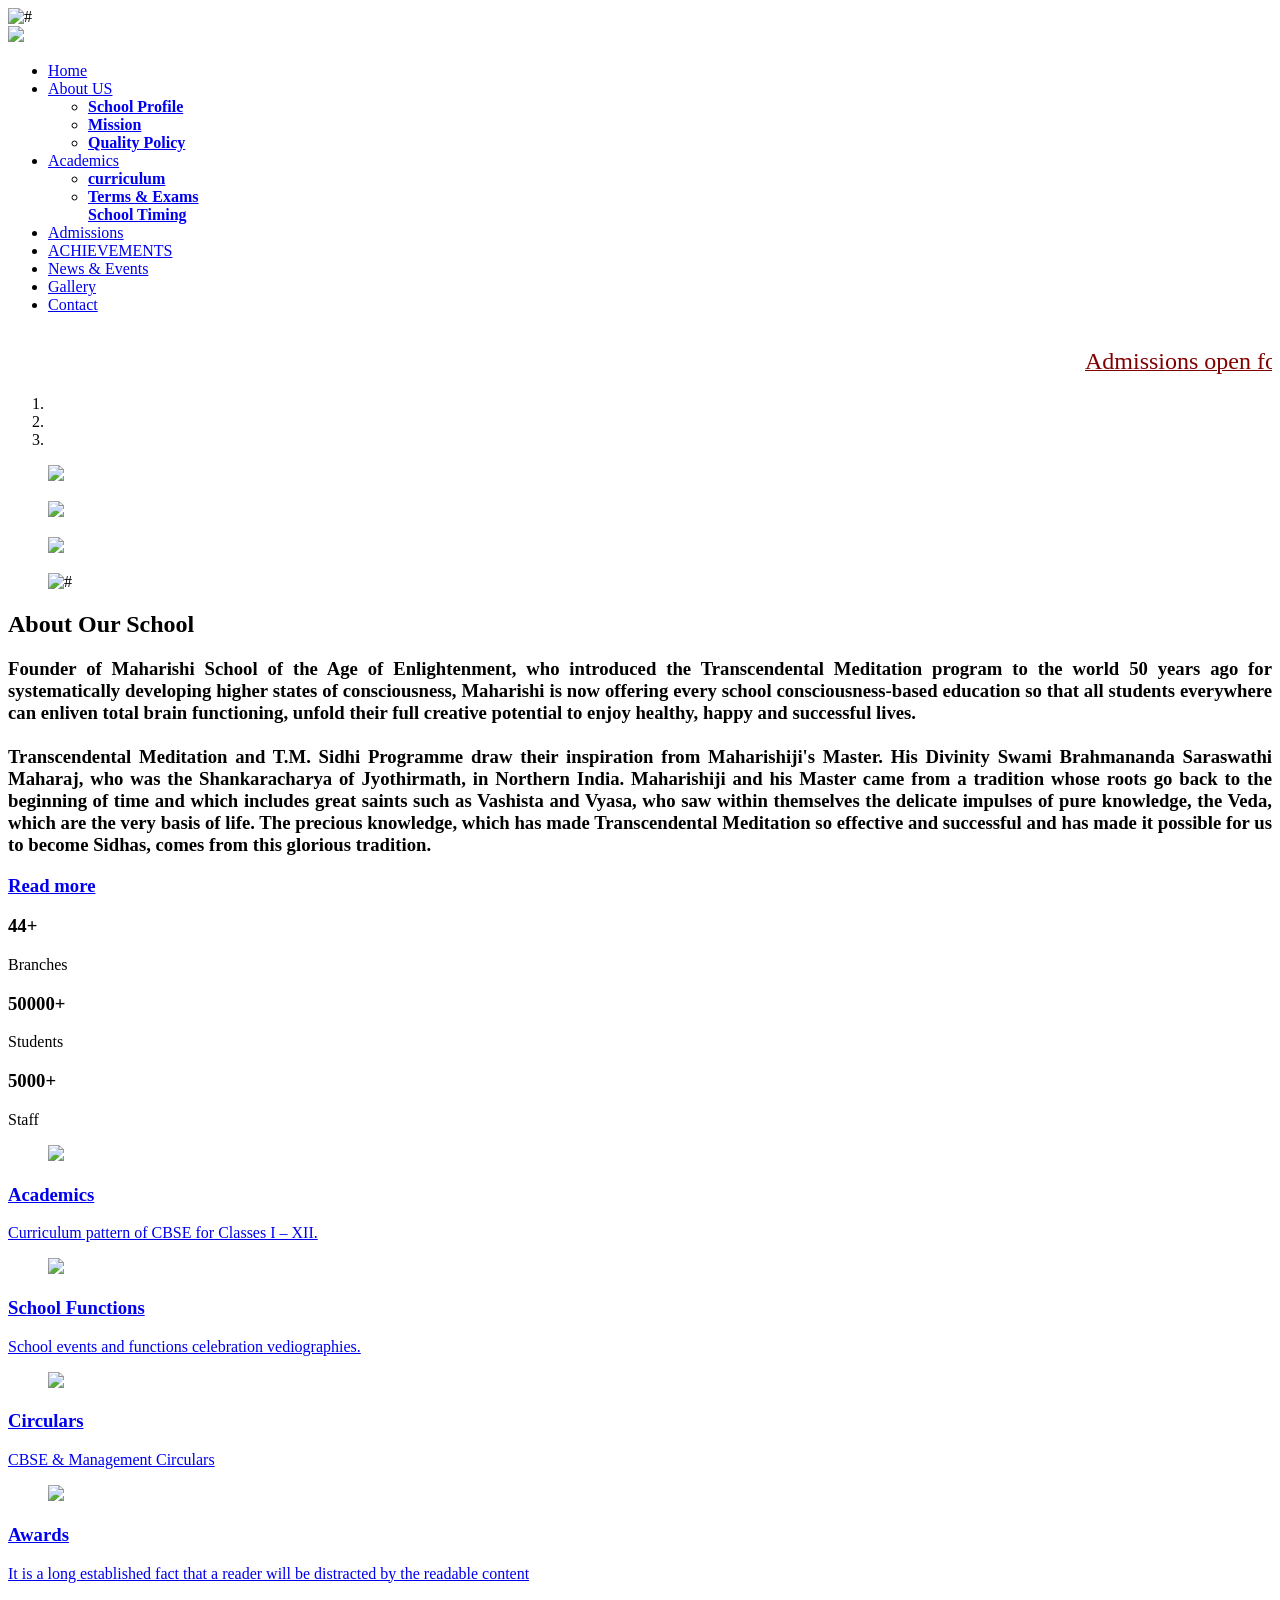
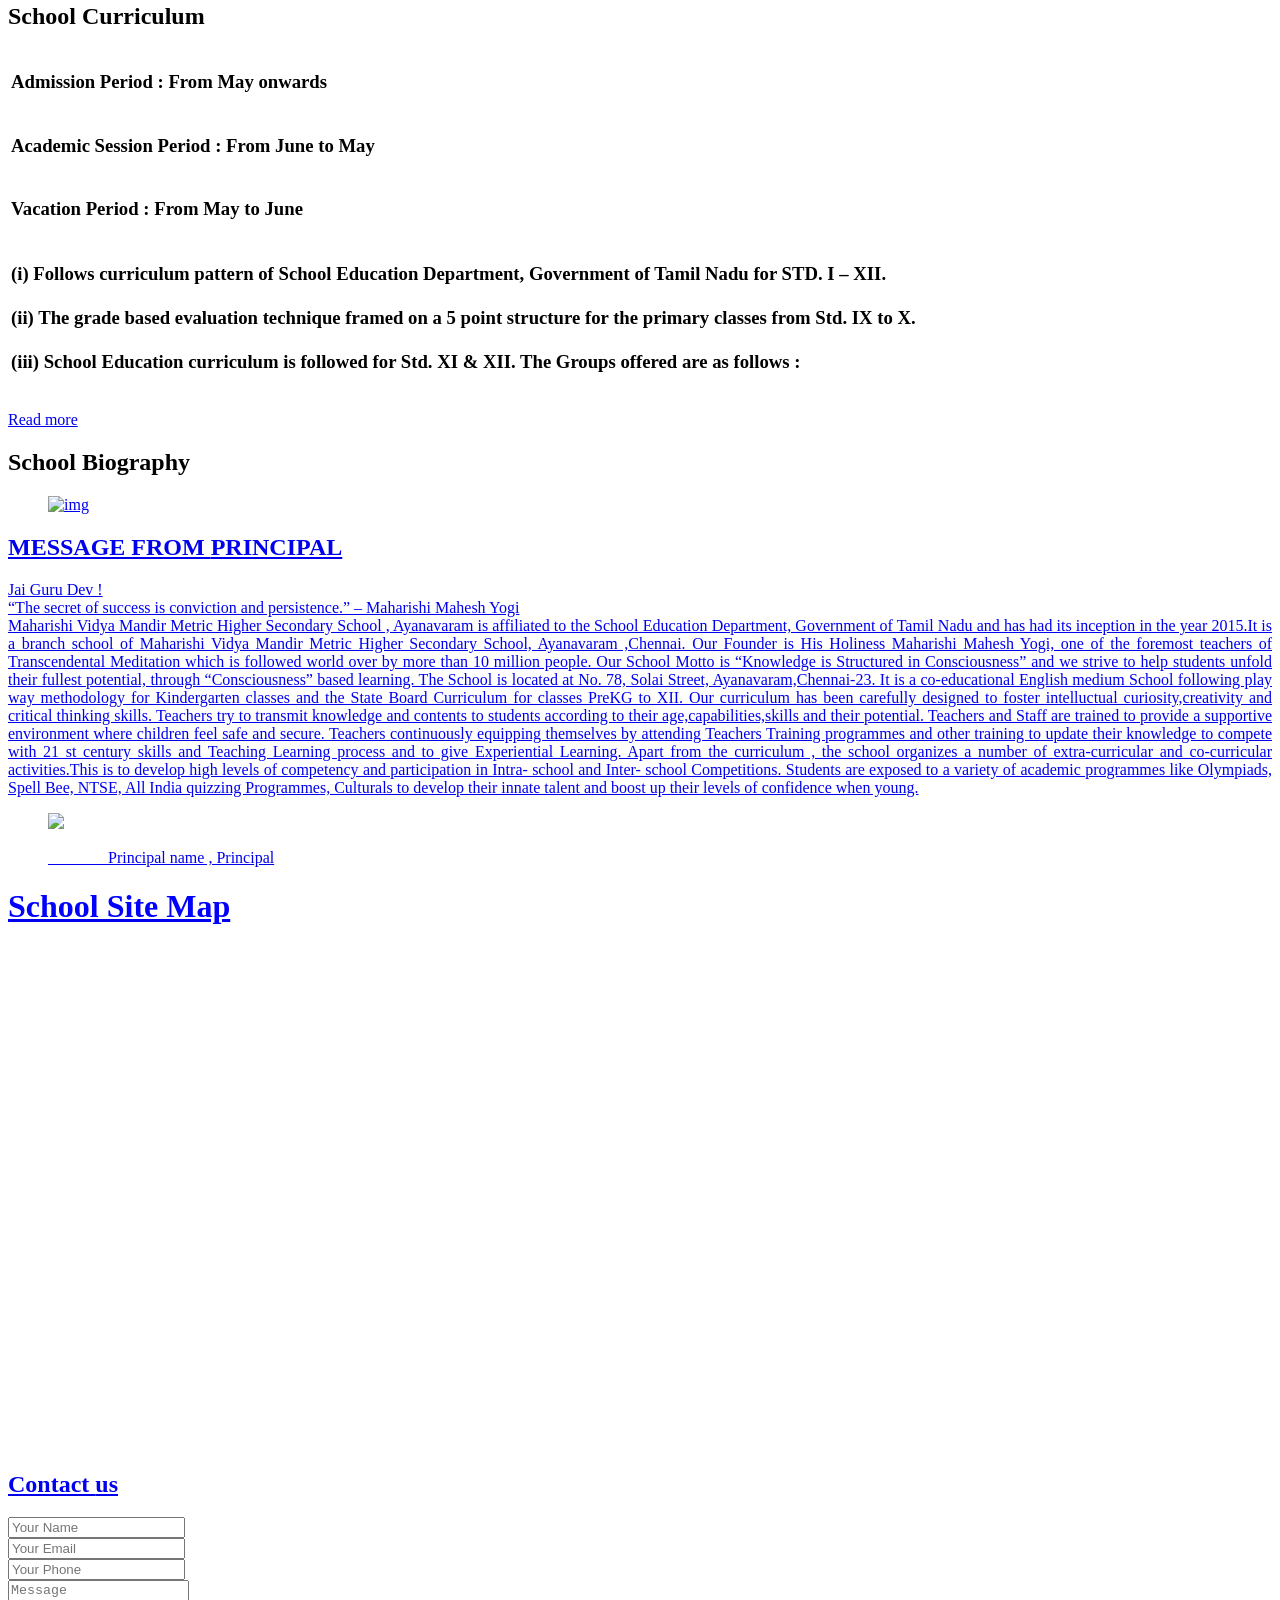
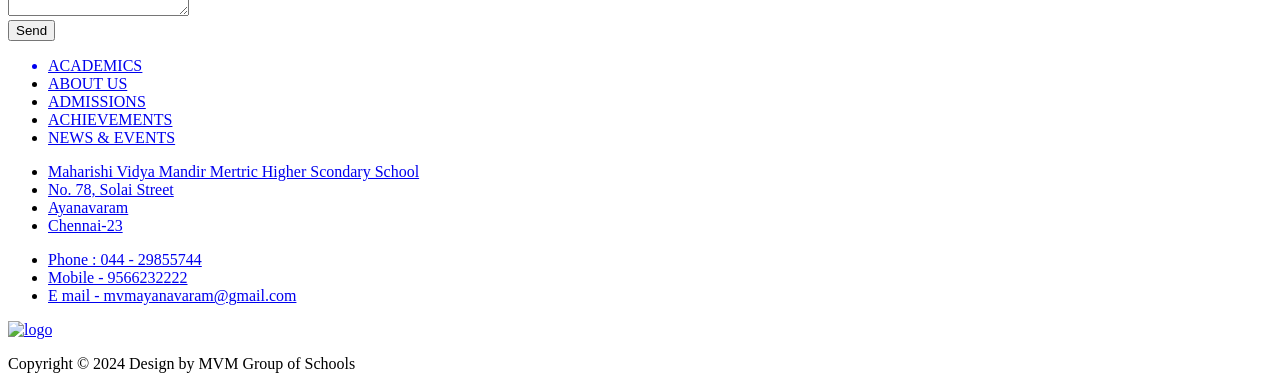
==== index.html @ ee18c3f7 "Add files via upload commit" ====
<!DOCTYPE html>
<html lang="en">

<head>
  <!-- basic -->
  <meta charset="utf-8">
  <meta http-equiv="X-UA-Compatible" content="IE=edge">
  <!-- mobile metas -->
  <meta name="viewport" content="width=device-width, initial-scale=1">
  <meta name="viewport" content="initial-scale=1, maximum-scale=1">
  <!-- site metas -->
  <title>mvmayanavaram</title>
  <meta name="keywords" content="">
  <meta name="description" content="">
  <meta name="author" content="">
  <!-- fevicon -->
  <link rel="icon" href="images/fevicon.png" type="image/gif" /> 
  <!-- bootstrap css -->
  <link rel="stylesheet" href="css/bootstrap.min.css">
  <!-- style css -->
  <link rel="stylesheet" href="css/style.css">
  <!-- Responsive-->
  <link rel="stylesheet" href="css/responsive.css">  
  <!-- Scrollbar Custom CSS -->
  <link rel="stylesheet" href="css/jquery.mCustomScrollbar.min.css">
  <!-- Tweaks for older IEs-->
  <link rel="stylesheet" href="https://netdna.bootstrapcdn.com/font-awesome/4.0.3/css/font-awesome.css">
  <link rel="stylesheet" href="https://cdnjs.cloudflare.com/ajax/libs/fancybox/2.1.5/jquery.fancybox.min.css" media="screen">
<!--[if lt IE 9]>
<script src="https://oss.maxcdn.com/html5shiv/3.7.3/html5shiv.min.js"></script>
<script src="https://oss.maxcdn.com/respond/1.4.2/respond.min.js"></script><![endif]-->
</head>
<!-- body -->

<body class="main-layout">
  <!-- loader  -->
  <div class="loader_bg">
    <div class="loader"><img src="images/loading.gif" alt="#" /></div>
  </div>
  <!-- end loader -->
  <!-- header -->
  <header>
  
   <style>
    .scaleA {
      width: 240px;
	  height: 200px;
       }
    </style>
	
	
	
  
  
  
  
    <!-- header inner -->
    <div class="header-top">
	
	<img width ="100%" src="images/banner.jpg" > <br>
	
	 <!--<div class="col-xl-10 col-lg-8 col-md-8 col-sm-9"> -->
              <div class="header_information">
               
			   <div class="menu-area">
                <div class="limit-box">
                 <nav class="main-menu ">
                    <ul class="menu-area-main">
                      <li class="active"> <a href="index.html">Home</a> </li>
					  <li> <a href="#about">About US<span class="caret"></span></a> 
							<ul class="dropdown">
							<li><a href="profile.html"><strong class="yellow">School Profile</a></strong></li>
							<li><a href="mission.html"><strong class="yellow">Mission</a></strong></li>
							<li><a href="vision.html"><strong class="yellow">Quality Policy</a></strong></li></ul>
							<!--<li> <a href="http://www.mvmpolacherry.com/onlinefees_mvm_pol.html">Online Fees</a> </li>-->
					  
                      <li> <a href="#courses">Academics <span class="caret"></span></a> 
							<ul class="dropdown">
							<li><a href="curriculum.html"><strong class="yellow">curriculum</strong> </a></li>
							<li><a href="exam.html"><strong class="yellow">Terms & Exams</a></strong></li
							<li><a href="schooltiming.html"><strong class="yellow">School Timing</a></strong></li>
							<!--<li><a href="mandatory.html"><strong class="yellow">Mandatory Public Disclosure </a></strong></li> --></ul>	
							
                      
							
					  <li> <a href="admission.html">Admissions</a> </li>
                      <li> <a href="toppers2024.html">ACHIEVEMENTS</a> </li> 
											  
					  <li> <a href="news.html">News & Events</a> </li>
					  <li> <a href="gallery.html">Gallery</a> </li>
                      <li> <a href="contact.html">Contact</a> </li>
                     </ul>
					 </nav> 
			   
			   
			   
					 <marquee><br><a href="root/admission.html" style="color: maroon;"><font size="5"> Admissions open for Classes I to XII for enquiry contact School Office. 
						100% Result in Class X & XII Matric Higher Secondary Board Examination 2024-25.Congratulations to all the students.
					</Font></a></marquee> 
					 
                 </div>
				</div>
	 
	 
	 
	 
	 
	<!-- <div class="header">
	
	 <div class="container-fluid">
	 
          <div class="row">
		   <div class="col-xl-2 col-lg-4 col-md-4 col-sm-3 col logo_section">
              <div class="full">
                <div class="center-desk">
				<div class="logo">
                    <!--<a href="index.html"><img src="images/logo.png" class ="scaleA"> </a>

                  </div>
                </div>
              </div>
			  
			  			  
            </div> -->
			 





			 <!--
               <div class="mean-last">
                       <a href="#"><img src="images/search_icon.png" alt="#" /></a> <a href="#">login/sing up</a></div> -->             
             </div>
           </div>
		  </div>
       </div>
	   </div>
	 
     <!-- end header inner -->

     <!-- end header -->
	 
	 <style>
		c {text-align: center;}
		</style> 
	 
     <section class="slider_section">
      <div id="myCarousel" class="carousel slide" data-ride="carousel">
        <ol class="carousel-indicators">
          <li data-target="#myCarousel" data-slide-to="0" class="active"></li>
          <li data-target="#myCarousel" data-slide-to="1"></li>
          <li data-target="#myCarousel" data-slide-to="2"></li>
        </ol>
        
		
		
		<div class="carousel-inner">
          <div class="carousel-item active">

             <div class="container-fluid padding_dd">
              <div class="carousel-caption">
                <div class="row">
                 <!--<div class="col-xl-7 col-lg-7 col-md-12 col-sm-12">
                   <div class="text-bg">				   
                      <c><p><h1><font color="blue"> <align="CENTRE"> MAHARISHI VIDYA MANDIR MATRIC HIGHER SCONDARY SCHOOL</h1></font> 
                      <p>No. 78, Solai Street,<BR>
					  Ayanavaram,Chennai, Tamil Nadu 600023<BR>
						Phone : 044 29855744 / 9566232222<BR>
						E mail: mvm600023@gmail.com<br></P> </c> 
						<a href="#">Read more</a> 
                    </div> 
                  </div>-->
				  
				  <!--<style>
					.scaleB {
					width: 1200px;
					height: 650px;
					}
					</style> -->
				  
				  
                  <div class="col-xl-7 col-lg-7 col-md-12 col-sm-12"> 
                    <div class="images_box">
                      <figure>
					  <img src="images/img22.png" class ="scaleB">
					  </figure>
                    </div>
                  </div>
                </div>
              </div>
            </div>
          </div>
          <div class="carousel-item">

            <div class="container-fluid padding_dd">
              <div class="carousel-caption">
                <div class="row">
                  <div class="col-xl-5 col-lg-5 col-md-5 col-sm-12">
                   <!-- <div class="text-bg">
                      <c><h1><font color="blue">  MAHARISHI VIDYA MANDIR HIGHER SCONDARY SCHOOL</h1></font>
                      <p>No. 78, Solai Street,<BR>
					  Ayanavaram,Chennai, Tamil Nadu 600023<BR>
						Phone : 044 29855744 / 9566232222<BR>
						E mail: mvm600023@gmail.com<br></P> </c> -->
                     <!-- <a href="#">Read more</a><!--<a href="#">get a qoute</a>-->
                    </div>
                  </div>

                  <div class="col-xl-7 col-lg-7 col-md-7 col-sm-12">
                    <div class="images_box">
                      <figure><img src="images/img111.png" class ="scaleB"></figure>
                    </div>
                  </div>
                </div>
              </div>
            </div>

          </div>


          <div class="carousel-item">

            <div class="container-fluid padding_dd">
              <div class="carousel-caption ">
                <div class="row">
                  <div class="col-xl-5 col-lg-5 col-md-5 col-sm-12">
				  <!--<div class="text-bg">
					 <c><h1><font color="blue">  MAHARISHI VIDYA MANDIR HIGHER SCONDARY SCHOOL</h1></font>
                      <p>No. 78, Solai Street,<BR>
					  Ayanavaram,Chennai, Tamil Nadu 600023<BR>
						Phone : 044 29855744 / 9566232222<BR>
						E mail: mvm600023@gmail.com<br></P></c>
						<!--<a href="#">Read more</a><!--<a href="#">get a qoute</a>-->
                    </div>
                  </div>
                  <div class="col-xl-7 col-lg-7 col-md-7 col-sm-12">
                    <div class="images_box">
                      <figure><img src="images/img33.png" class ="scaleB"></figure>
                    </div>
                  </div>
                </div>
              </div>
            </div>
          </div>
        </div>
      </div>
    </div>
    <a class="carousel-control-prev" href="#myCarousel" role="button" data-slide="prev">
      <span class="carousel-control-prev-icon" aria-hidden="true"></span>
      <span class="sr-only">Previous</span>
    </a>
    <a class="carousel-control-next" href="#myCarousel" role="button" data-slide="next">
      <span class="carousel-control-next-icon" aria-hidden="true"></span>
      <span class="sr-only">Next</span>
    </a>
  </div>
</section>
</div>
</header> 
 <!--<marquee><a href="root/admission.html" style="color: maroon;"><font size="6"> Admissions open for Class-XI for enquiry contact School Office. 
100% Result in Class X & XII CBSE Board Examination 2023-24.Congratulations to all the students
</Font></a></marquee> -->
<!--<table>
<tr><td width = "900"> 
<div class="titlepage">
<a href="mandatory.html">  <h2>MANDATORY  <strong class="yellow">PUBLIC DISCLOSURE </strong></h2> </a> </td>
<td width = "150"><div class="text-bg"><a href="mandatory.html">Click here to View </a></td> </tr></table>  -->


<!-- about  -->
<div id="about" class="about">   
  <div class="container">
    <div class="row">
	
	<div class="col-xl-6 col-lg-6 col-md-6 col-sm-12">
        <div class="about-box">
          <figure><img src="images/guru.jpg" alt="#" /></figure>
        </div>
      </div>
	
      <div class="col-xl-6 col-lg-6 col-md-6 col-sm-12">
        <div class="about-box">
          <h2>About <strong class="yellow">Our School</strong></h2>
          <h3><p align="justify">  Founder of Maharishi School of the Age of Enlightenment, who introduced the Transcendental Meditation program 
		  to the world 50 years ago for systematically developing higher states of consciousness, Maharishi is now offering 
		  every school consciousness-based education so that all students everywhere can enliven total brain functioning, 
		  unfold their full creative potential to enjoy healthy, happy and successful lives.<br><br>
		  
		  Transcendental Meditation and T.M. Sidhi Programme draw their inspiration from Maharishiji's Master. His Divinity 
		  Swami Brahmananda Saraswathi Maharaj, who was the Shankaracharya of Jyothirmath, in Northern India.
		 Maharishiji and his Master came from a tradition whose roots go back to the beginning of time and which includes 
		 great saints such as Vashista and Vyasa, who saw within themselves the delicate impulses of pure knowledge, the Veda, 
         which are the very basis of life. The precious knowledge, which has made Transcendental Meditation so effective and 
		 successful and has made it possible for us to become Sidhas, comes from this glorious tradition.
			</p>
          <a href="readmore.html">Read more</a>
        </div>
      </div>
      
    </div>

  </div>
</div>
<!-- end abouts -->


<!-- our -->
<div id="important" class="important">
  <div class="container">
    <div class="row">
      <div class="col-md-12">
        <div class="titlepage">
          		 <!--<span> <a href="mandatory.html"> <div class="c"> <h2>MANDATORY  <strong class="yellow">PUBLIC DISCLOSURE</strong></h2> 
				 Click here to View </span> </div>
				  <h2>Some <strong class="yellow">important facts</strong></h2>
         -->
        </div>
      </div>
    </div>
  </div>
  <div class="important_bg">
    <div class="container">
      <div class="row">

        <div class="col col-xs-12">
          <div class="important_box">
            <h3>44+</h3>
            <span>Branches</span>
          </div>
        </div>
        <div class="col col-xs-12">
          <div class="important_box">
            <h3>50000+</h3>
            <span>Students</span>
          </div>
        </div>
        <div class="col col-xs-12">
          <div class="important_box">
            <h3>5000+</h3>
            <span>Staff</span>
          </div>
        </div>
        <!--<div class="col col-xs-12">
          <div class="important_box">
            <h3>200+</h3>
            <span>Members</span>
          </div>
        </div>
        <div class="col col-xs-12">
          <div class="important_box">
            <h3>10+</h3>
            <span>countries</span>
          </div>
        </div>-->
      </div>
    </div>
  </div>
</div>
</div>

<!-- end our -->
<!-- Courses -->
<div id="courses" class="Courses">
  <div class="container-fluid padding_left3">
    <div class="row">
      <div class="col-xl-6 col-lg-6 col-md-6 col-sm-12">
        <div class="box_bg">
          <div class="box_bg_img">
            <div class="row">
              <div class="col-xl-6 col-lg-6 col-md-6 col-sm-12">
                <div class="box_my">
                  <figure><img src="images/my1.jpg"></figure>
                  <div class="overlay">
                    <a href="curriculum.html"><h3>Academics</h3>
                    <p>Curriculum pattern of CBSE for Classes I – XII.</p></a>
                  </div>
                </div>
              </div>
              <div class="col-xl-6 col-lg-6 col-md-6 col-sm-12">
                <div class="box_my">
                  <figure><img src="images/my2.jpg"></figure>
                  <div class="overlay">
                    <a href="videolinks.html"> <h3>School Functions </h3> 
                    <p>School events and functions celebration vediographies.</p></a>
                  </div>
                </div>
              </div>
              <div class="col-xl-6 col-lg-6 col-md-6 col-sm-12">
                <div class="box_my">
                  <figure><img src="images/my3.jpg"></figure>
                  <div class="overlay">
                    <a href="#"><h3>Circulars</h3>
                    <p>CBSE & Management Circulars </p></a>
                  </div>
                </div>
              </div>
              <div class="col-xl-6 col-lg-6 col-md-6 col-sm-12">
                <div class="box_my">
                  <a href="#"><figure><img src="images/awards.jpg"></figure>
                  <div class="overlay">
                    <h3>Awards</h3>
                    <p>It is a long established fact that a reader will be distracted by the readable content </p></a>
                  </div>
                </div>
              </div>



            </div>
          </div>
        </div>
      </div>
      <div class="col-xl-6 col-lg-6 col-md-6 col-sm-12 border_right">
        <div class="box_text">
          <div class="titlepage">
            <h2>School <strong class="yellow"> Curriculum</strong></h2>
          </div>
          <p> 		  
		  <div id="Curriculum" class="tabcontent">
<table>
  <tr>
    <td><h3>Admission Period : From May onwards</h3></td>
  <tr>
    <td><h3>Academic Session Period : From June to May</h3></td>
  </tr>
  <tr>
    <td><h3>Vacation Period : From May to June </h3></td>
  </tr>
  </table>
   <table>
     <td><h3>(i) Follows curriculum pattern of School Education Department, Government of Tamil Nadu for STD. I – XII.
	 <br><br> (ii) The grade based evaluation technique framed on a 5 point structure for the primary classes from Std. IX to X.
	 <br><br> (iii) School Education curriculum is followed for Std. XI & XII. The Groups offered are as follows :</h4></td>
  </tr>
  </table>
 
</div>  
		  
		  
		  
		  
		  
		  
		  
		  
		  
		 </p>
          <a href="Javascript:void(0)">Read more</a>
        </div>
      </div> 
    </div>
  </div>
</div>
<!-- end Courses -->

<!-- learn -->


<div id="learn" class="learn">
  <div class="container">
    <div class="row">
      <div class="col-md-12">
        <div class="titlepage">
          <h2>School <strong class="yellow">Biography</strong></h2>
          <!--<span>packages and web page editors now use Lorem Ipsum as their default model text, and a search for 'lorem ipsum' will uncover many web sites still in their infancy. Various versions have evolved over the years, sometimes by accident, sometimes on purpose (injected humour and the like).</span>-->
        </div>
      </div>
    </div>
    <div class="row">
      <div class="col-md-12">
        <div class="learn_box">
		<a href="https://youtu.be/TYJqcT3yaTc?si=cucUKYebJXMw_Q2X"> 
          <figure><img src="images/img.jpg" alt="img"/></figure>
        </div>
      </div>
    </div>
  </div>
</div>
<!-- MAKE --> 
<div class="make">
  <div class="container">
    <div class="row">
      <div class="col-md-12">
        <div class="titlepage">
          <h2>MESSAGE FROM <strong class="white_colo">PRINCIPAL</strong></h2>
        </div>
      </div>
    </div>
    <div class="row">
      <div class="col-xl-7 col-lg-7 col-md-5 col-sm-12">
        <div class="make_text">
          <p align="justify" >Jai Guru Dev ! <br>
		  “The secret of success is conviction and persistence.”  – Maharishi Mahesh Yogi <br>
		  Maharishi Vidya Mandir Metric Higher Secondary School , Ayanavaram is affiliated to the School Education Department, Government of Tamil Nadu and has had its inception 
		  in the year 2015.It is a branch school of Maharishi Vidya Mandir Metric Higher Secondary School, Ayanavaram ,Chennai. 
		  Our Founder is His Holiness Maharishi Mahesh Yogi, one of the foremost teachers of Transcendental Meditation which is followed world over by more than 10 million people. 
		  Our School Motto is “Knowledge is Structured in Consciousness” and we strive to help students unfold their fullest potential, through “Consciousness” based learning. 
		  The School is located at No. 78, Solai Street, Ayanavaram,Chennai-23. It is a co-educational English medium School following play way methodology for Kindergarten classes 
		  and the State Board Curriculum for classes PreKG to XII. 
		Our curriculum has been carefully designed to foster intelluctual curiosity,creativity and critical thinking skills.
		Teachers try to transmit knowledge and contents to students according to their age,capabilities,skills and their potential. 
		Teachers and Staff are trained to provide a supportive environment where children feel safe and secure.
		Teachers continuously equipping themselves by attending Teachers Training programmes and other training to update their knowledge to compete with 21 st century 
		skills and Teaching Learning process and to give Experiential Learning. Apart from the curriculum , the school organizes a number of extra-curricular and 
		co-curricular activities.This is to develop high levels of competency and participation in Intra- school and Inter- school Competitions. Students are exposed to a 
		variety of academic programmes like Olympiads, Spell Bee, NTSE, All India quizzing Programmes, Culturals to develop their innate
		talent and boost up their levels of confidence when young.

          </p>
         <!-- <a href="Javascript:void(0)">Strat now</a>-->
        </div>
      </div>
      <div class="col-xl-5 col-lg-5 col-md-5 col-sm-12">
        <div class="make_img">
          <figure><img src="images/principa.jpg"><div class="make_text"><p align="centre" > &nbsp;&nbsp;&nbsp;&nbsp;&nbsp;&nbsp;
		  &nbsp;&nbsp;&nbsp;&nbsp;&nbsp;&nbsp;&nbsp; Principal name , Principal</div></figure>
        </div>
      </div>
    </div>
  </div>
</div>




<!-- end MAKE --> 
<!-- end learn --> 


<!-- contact -->
<div id="contact" class="contact">



  <div class="container-fluid padding_left2">
    <div class="white_color">
      <div class="row">

        <div class="col-xl-6 col-lg-6 col-md-6 col-sm-12">
          <div id="map">
		  
		  
		  <h1 style="color:blue;"> 
			School Site Map
			</h1> 
				<div> 
			<!-- Google Map Copied Code -->
			<iframe src="https://www.google.com/maps/embed?pb=!1m18!1m12!1m3!1d3886.1535642313947!2d80.22778817479539!3d13.089452412284054!2m3!1f0!2f0!3f0!3m2!1i1024!2i768!4f13.1!3m3!1m2!1s0x3a52642d1c193b0d%3A0x39c83693843e2c4a!2sMaharishi%20Vidya%20Mandir%20Hr.Sec.School!5e0!3m2!1sen!2sin!4v1763622712310!5m2!1sen!2sin" 
			width="700" height="500" style="border:0;" allowfullscreen="" loading="lazy" referrerpolicy="no-referrer-when-downgrade"></iframe>
			<!--<iframe src="https://www.google.com/maps/embed?pb=!1m18!1m12!1m3!1d15559.990811838272!2d80.16215475173027!3d12.84342458475857!2m3!1f0!2f0!3f0!3m2!1i1024!2i768!4f13.1!3m3!1m2!1s0x3a525985aaaaaaab%3A0xb9e3e42ea7836b84!2sMaharishi%20Vidya%20Mandir!5e0!3m2!1sen!2sin!4v1716274749430!5m2!1sen!2sin"  
			width="700" height="500" style="border:0;" allowfullscreen="" loading="lazy" referrerpolicy="no-referrer-when-downgrade"></iframe> -->
			</div> 
		  
		  
		  
          </div>

        </div>
        <div class="col-xl-6 col-lg-6 col-md-6 col-sm-12">

          <form class="contact_bg">
            <div class="row">
              <div class="col-md-12">
                <div class="titlepage">
                  <h2>Contact <strong class="yellow">us</strong></h2>
                </div>
                <div class="col-md-12">
                  <input class="contactus" placeholder="Your Name" type="text" name="Your Name">
                </div>
                <div class="col-md-12">
                  <input class="contactus" placeholder="Your Email" type="text" name="Your Email">
                </div>
                <div class="col-md-12">
                  <input class="contactus" placeholder="Your Phone" type="text" name="Your Phone">
                </div>
                <div class="col-md-12">
                  <textarea class="textarea" placeholder="Message" type="text" name="Message"></textarea>
                </div>
                <div class="col-xl-12 col-lg-12 col-md-12 col-sm-12">
                  <button class="send">Send</button>
                </div>
              </div>
            </form>
          </div>
        </div>

      </div>
    </div>

    <!-- end contact -->

    <!--  footer -->
    <footr>
	<div class="make">
      <!--<div class="footer ">-->
       <div class="container">
          <div class="row">

           <!-- <div class="col-md-12">
              <form class="news">
                <input class="newslatter" placeholder="Email" type="text" name=" Email">
                <button class="submit">Subscribe</button> -->
              </form>
            </div>
            
			<!--<div class="col-md-12"> -->
              <!--<h2>Newsletter</h2>-->
              <!--<span>Contrary to popular belief, Lorem Ipsum is not simply random text. It has roots in a piece of classical Latin literature from 45 BC, making it over 2000 years old. Richard McClintock, a Latin professor at Hampden-Sydney College in  </span>-->
            </div>
            <div class="col-xl-12 col-lg-12 col-md-12 col-sm-12 ">
              <div class="row">
                <!--<div class="col-xl-3 col-lg-3 col-md-6 col-sm-6 ">
                  <div class="address">
                    <h3>Contact us </h3>
                    <ul class="loca">
                      <li>
                        <a href="#"><img src="icon/loc.png" alt="#" /></a>London 145
                        <br>United Kingdom </li>
                        <li>
                          <a href="#"><img src="icon/email.png" alt="#" /></a>demo@gmail.com </li>
                          <li>
                            <a href="#"><img src="icon/call.png" alt="#" /></a>+12586954775 </li>
                          </ul>
                          <ul class="social_link">
                            <li><a href="#"><img src="icon/fb.png"></a></li>
                            <li><a href="#"><img src="icon/tw.png"></a></li>
                            <li><a href="#"><img src="icon/lin(2).png"></a></li>
                            <li><a href="#"><img src="icon/instagram.png"></a></li>
                          </ul>

                        </div>
                      </div>-->
                      <div class="col-lg-3 col-md-6 col-sm-6">
                        <div class="address">
                          <!--<h3>Courses</h3>-->
                          <ul class="Menu_footer">
                            <li class="active"> <a href="#">ACADEMICS</a> </li>
                            <li><a href="#">ABOUT US</a> </li>
                            <li><a href="#">ADMISSIONS</a> </li>
                            <li><a href="#">ACHIEVEMENTS</a> </li>
                            <li><a href="#">NEWS & EVENTS</a> </li>
                          </ul>
                        </div>
                      </div>
                      <div class="col-lg-3 col-md-6 col-sm-6">
                        <div class="address">
                          <!--<h3>Information</h3>-->
                          <ul class="Links_footer">
                            <li class="active"><a href="#">Maharishi Vidya Mandir Mertric Higher Scondary School</a> </li>
                            <li><a href="#">No. 78, Solai Street </a> </li>
                            <li><a href="#">Ayanavaram</a> </li>
                            <li><a href="#">Chennai-23</a> </li>
                          </ul>
                        </div>
                      </div>
					  
					  
					  <div class="col-lg-3 col-md-6 col-sm-6">
                        <div class="address">
                          <!--<h3>Courses</h3>-->
                          <ul class="Menu_footer">
                            <li class="active"> <a href="#">Phone : 044 - 29855744</a> </li>
                            <li><a href="#">Mobile - 9566232222</a> </li>
                            <li><a href="#">E mail - mvmayanavaram@gmail.com</a> </li>
                              </ul>
                        </div>
                      </div>
					  
					  

                      <div class="col-lg-3 col-md-6 col-sm-6 ">
                        <div class="address">
                          <a href="index.html"> <img src="images/emblem.jpg" alt="logo" width="200"></a>
                        </div>
                      </div>
                    </div>
                  </div>

                </div>

              </div>
              <div class="copyright">
                <div class="container">
                  <p>Copyright © 2024 Design by MVM Group of Schools </a></p>
                </div>
              </div>
            </div>
          </footr>
          <!-- end footer -->
          <!-- Javascript files-->
          <script src="js/jquery.min.js"></script>
          <script src="js/popper.min.js"></script>
          <script src="js/bootstrap.bundle.min.js"></script>
          <script src="js/jquery-3.0.0.min.js"></script>
          <script src="js/plugin.js"></script>
          <!-- sidebar -->
          <script src="js/jquery.mCustomScrollbar.concat.min.js"></script>
          <script src="js/custom.js"></script>
          <script src="https:cdnjs.cloudflare.com/ajax/libs/fancybox/2.1.5/jquery.fancybox.min.js"></script>


          <script>
		  
// This example adds a marker to indicate the position of Bondi Beach in Sydney,
// Australia.
function initMap() {
  var map = new google.maps.Map(document.getElementById('map'), {
    zoom: 11,
    center: {
      lat: 40.645037,
      lng: -73.880224
    },
  });

  var image = 'images/maps-and-flags.png';
  var beachMarker = new google.maps.Marker({
    position: {
      lat: 40.645037,
      lng: -73.880224
    },
    map: map,
    icon: image
  });
}
</script>
 
<!--<script src="https://maps.googleapis.com/maps/api/js?key=AIzaSyA8eaHt9Dh5H57Zh0xVTqxVdBFCvFMqFjQ&callback=initMap"></script>-->
<!-- google map js -->
<!-- end google map js -->


</body>

</html>
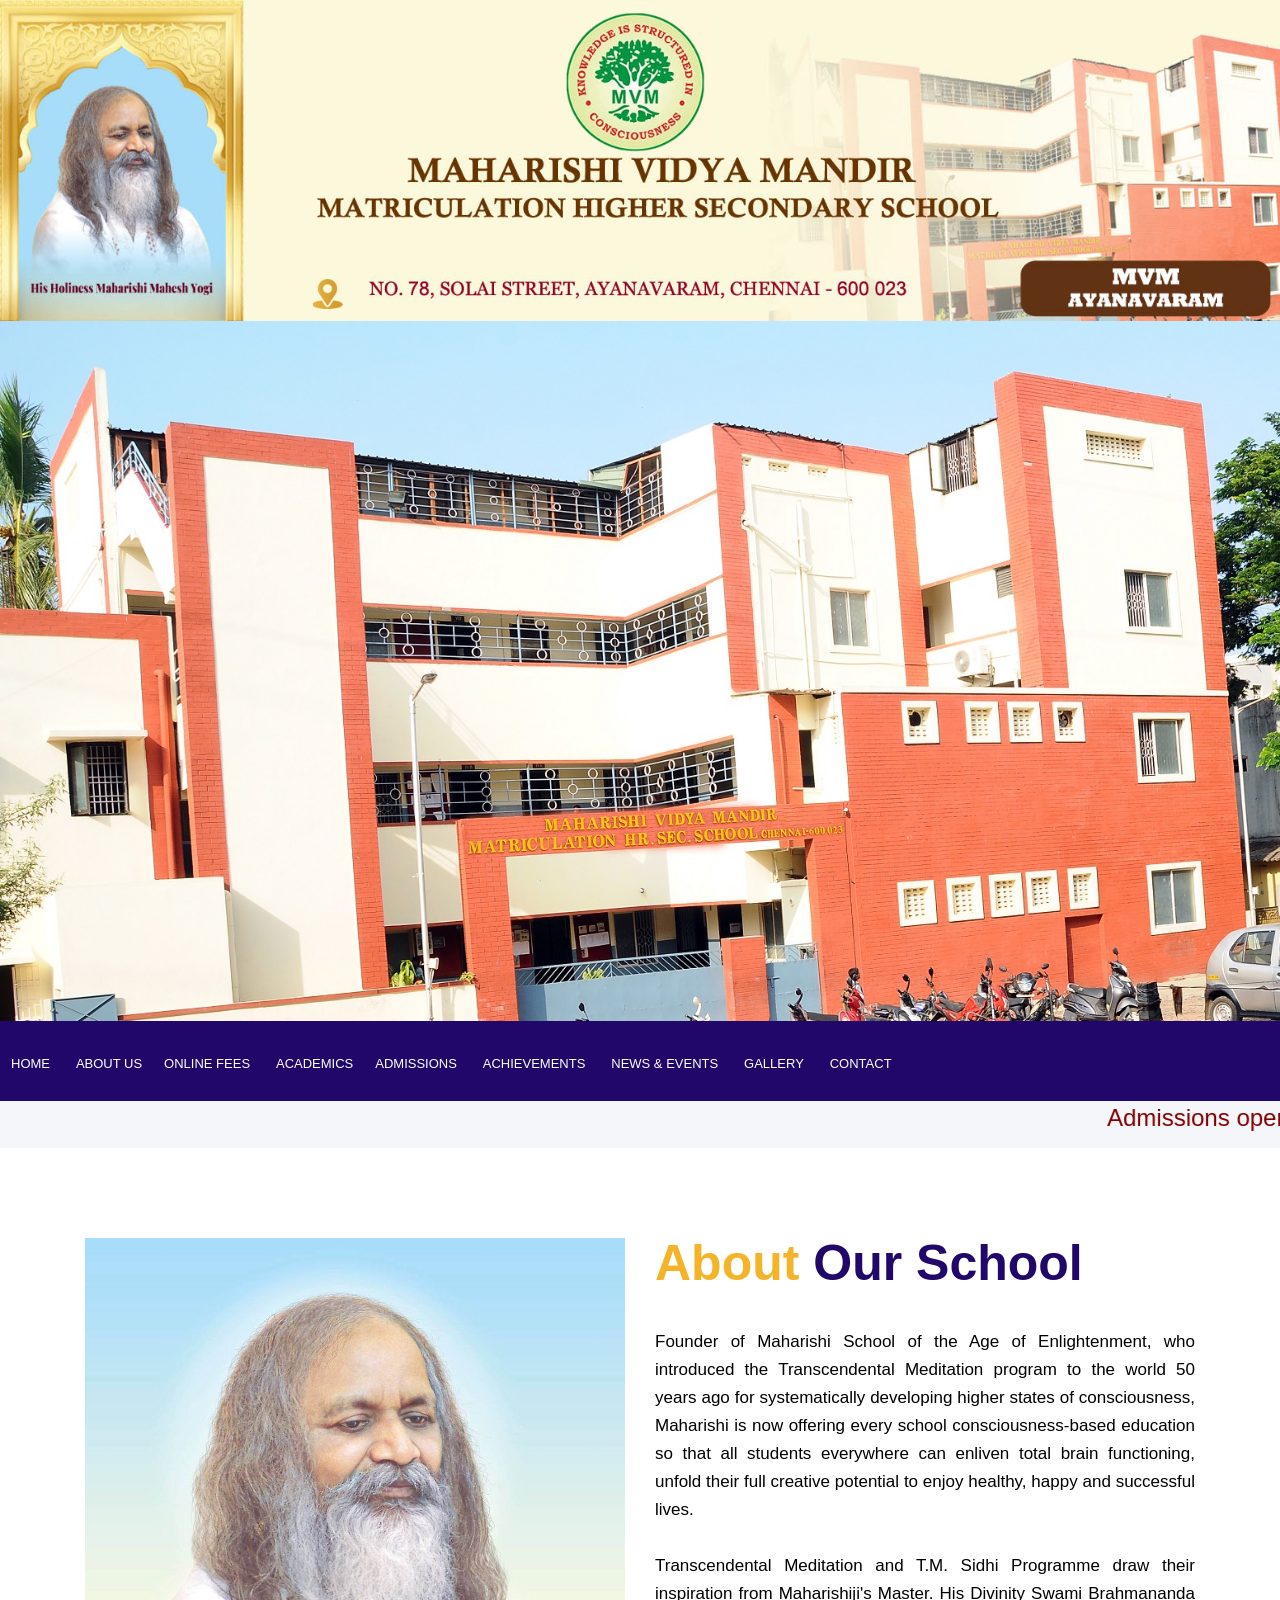
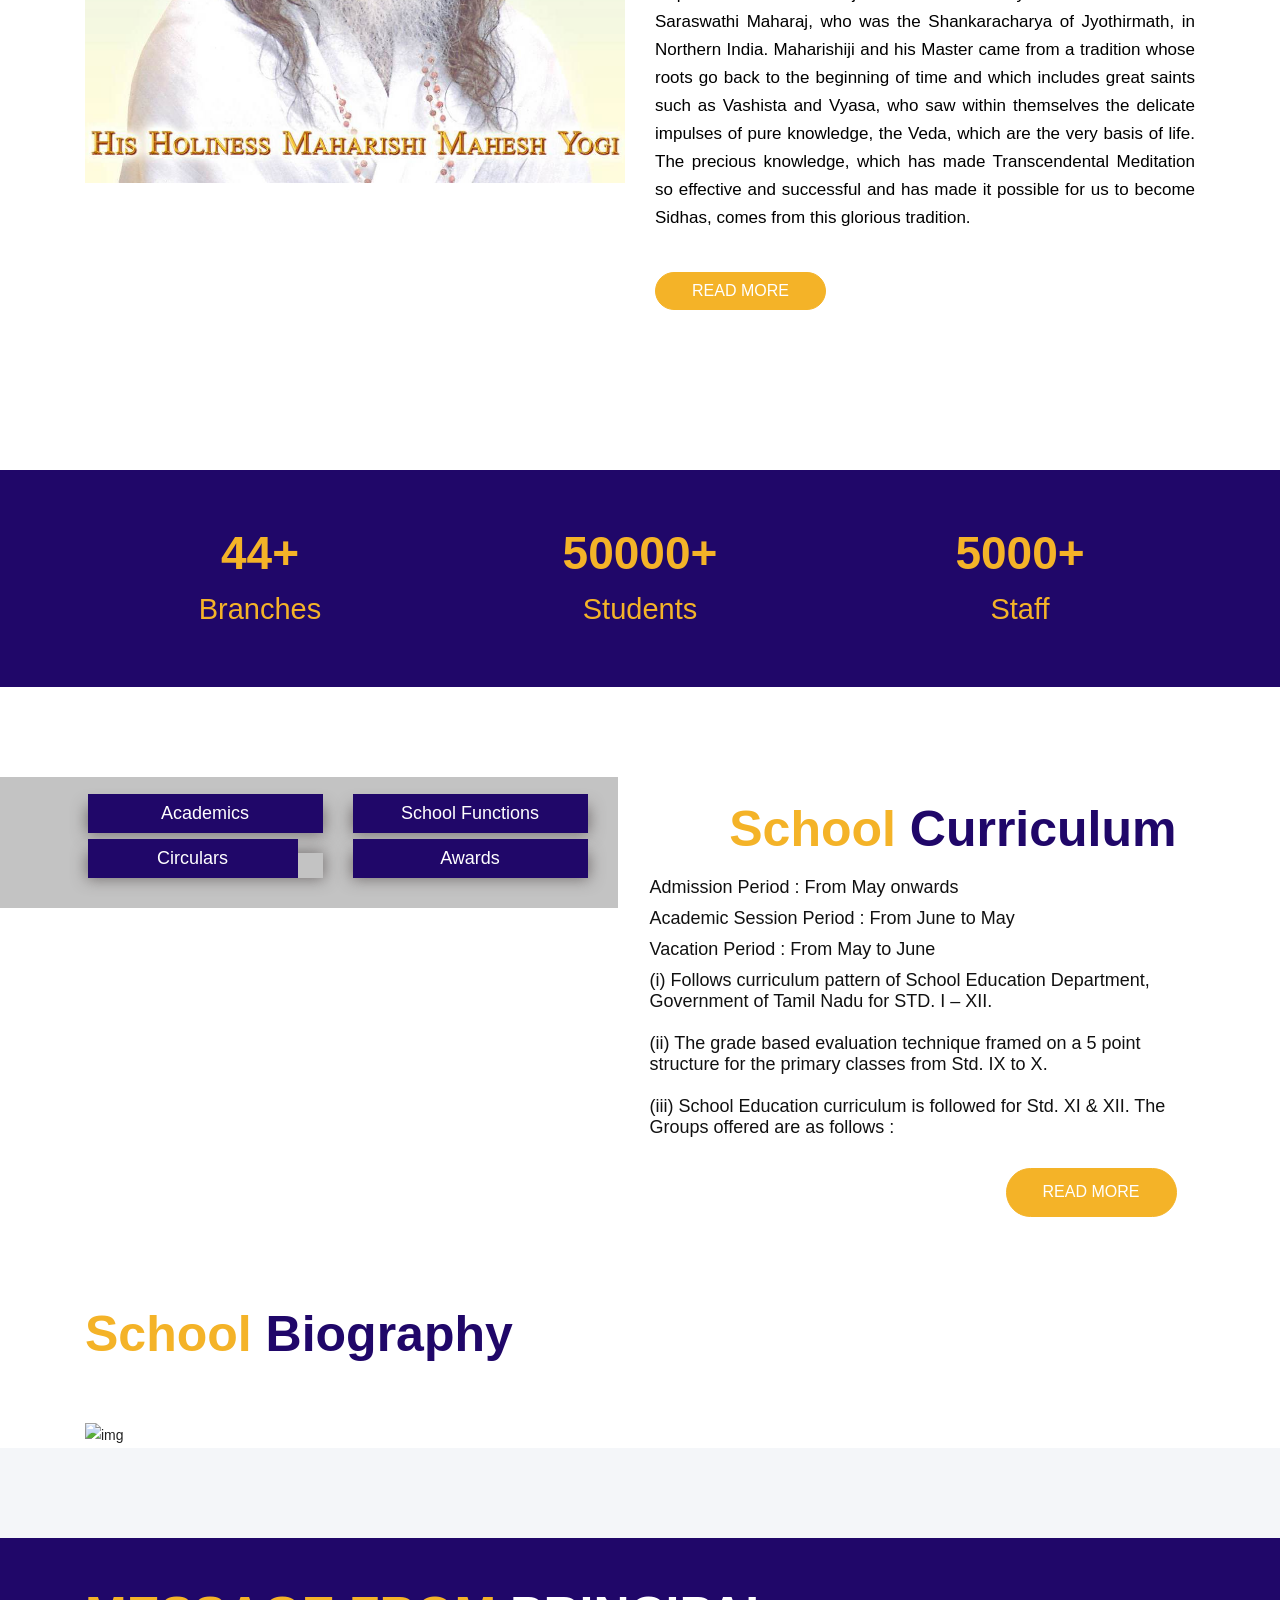
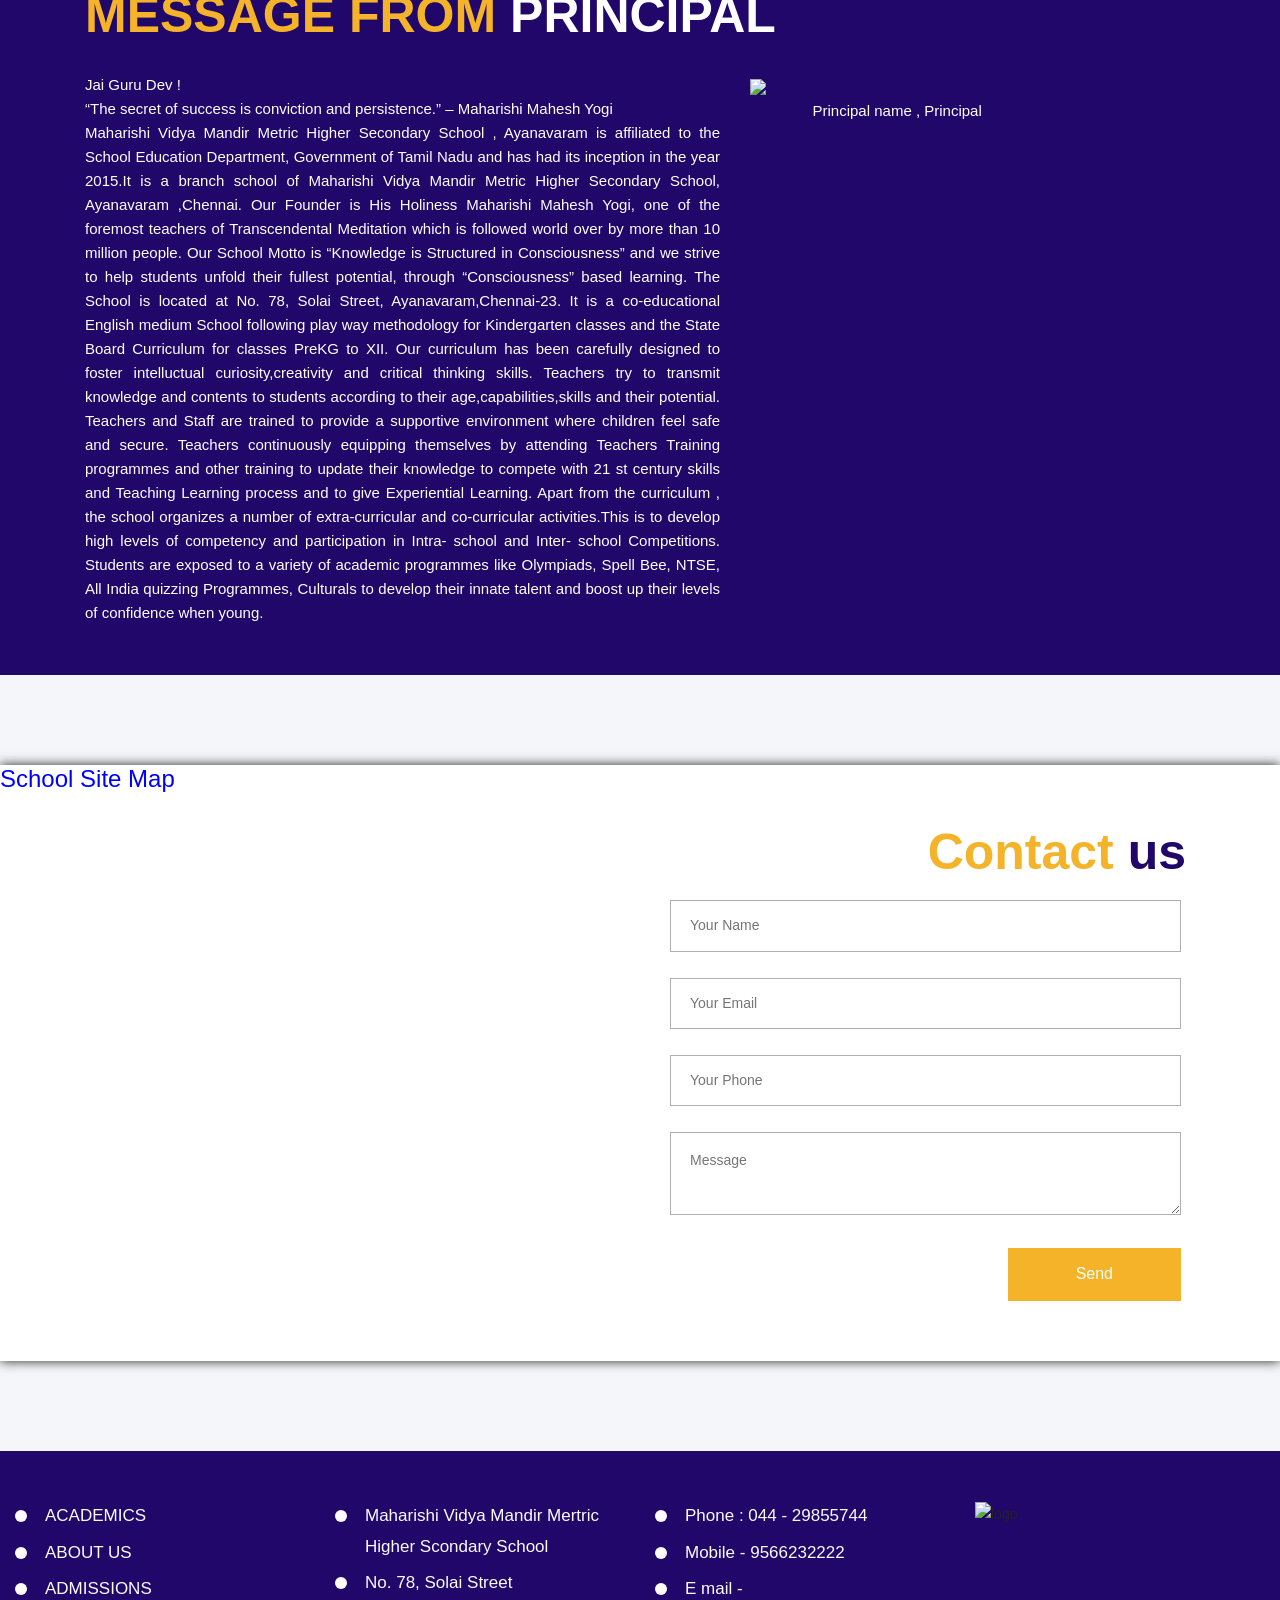
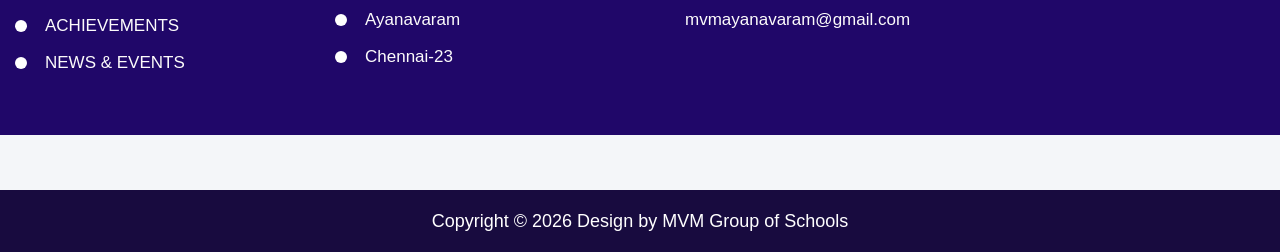
==== commit 8cad0a70: "commit" ====
--- a/index.html
+++ b/index.html
@@ -1,8 +1,7 @@
-        <!DOCTYPE html>
+<!DOCTYPE html>
 <html lang="en">
-
 <head>
-  <!-- basic -->
+<!-- basic -->
   <meta charset="utf-8">
   <meta http-equiv="X-UA-Compatible" content="IE=edge">
   <!-- mobile metas -->
@@ -29,29 +28,19 @@
 <!--[if lt IE 9]>
 <script src="https://oss.maxcdn.com/html5shiv/3.7.3/html5shiv.min.js"></script>
 <script src="https://oss.maxcdn.com/respond/1.4.2/respond.min.js"></script><![endif]-->
-</head>
-<!-- body -->
-
-<body class="main-layout">
+	
+	</HEAD>
+
+  
+  <body class="main-layout">
   <!-- loader  -->
   <div class="loader_bg">
     <div class="loader"><img src="images/loading.gif" alt="#" /></div>
   </div>
   <!-- end loader -->
   <!-- header -->
-  <header>
-  
-   <style>
-    .scaleA {
-      width: 240px;
-	  height: 200px;
-       }
-    </style>
-	
-	
-	
-  
-  
+  
+   <header>
   
   
     <!-- header inner -->
@@ -59,30 +48,118 @@
 	
 	<img width ="100%" src="images/banner.jpg" > <br>
 	
-	 <!--<div class="col-xl-10 col-lg-8 col-md-8 col-sm-9"> -->
-              <div class="header_information">
+
+
+
+
+  <meta charset="UTF-8">
+  <meta name="viewport" content="width=device-width, initial-scale=1.0">
+  <title>Professional Auto Carousel</title>
+
+  <style>
+    /* ===== RESET ===== */
+    * {
+      margin: 0;
+      padding: 0;
+      box-sizing: border-box;
+    }
+
+    body {
+      font-family: "Segoe UI", Arial, sans-serif;
+      background: #f4f6f9;
+    }
+
+    /* ===== CAROUSEL ===== */
+    .carousel {
+      width: 100%;
+      max-width: 1400px;
+	  height: 700px;
+      margin: auto;
+      position: relative;
+      overflow: hidden;
+      aspect-ratio: 16 / 5; /* professional banner ratio */
+      background: #000;
+    }
+
+    .carousel img {
+      width: 100%;
+      height: 700px;
+      object-fit: cover;
+      position: absolute;
+      opacity: 0;
+      transition: opacity 1s ease-in-out;
+    }
+
+    .carousel img.active {
+      opacity: 1;
+      z-index: 1;
+    }
+
+    /* ===== DOTS ===== */
+    .dots {
+      position: absolute;
+      bottom: 15px;
+      width: 100%;
+      text-align: center;
+      z-index: 2;
+    }
+
+    .dot {
+      height: 10px;
+      width: 10px;
+      margin: 0 4px;
+      background-color: rgba(255,255,255,0.6);
+      border-radius: 50%;
+      display: inline-block;
+      cursor: pointer;
+      transition: background-color 0.3s;
+    }
+
+    .dot.active {
+      background-color: #ffffff;
+    }
+
+    /* ===== RESPONSIVE ===== */
+    @media (max-width: 768px) {
+      .carousel {
+        aspect-ratio: 16 / 9;
+      }
+    }
+  </style>
+</head>
+
+
+<body>
+
+  <div class="carousel" id="carousel">
+    <img src="images/img22.png" class="active">
+    <img src="images/img111.png">
+    <img src="images/img33.png">
+    <div class="dots"></div>  
+  </div>
+  
+  <div class="header_information">
                
 			   <div class="menu-area">
                 <div class="limit-box">
                  <nav class="main-menu ">
                     <ul class="menu-area-main">
-                      <li class="active"> <a href="index.html">Home</a> </li>
+                      <!--<li class="active"> <a href="index.html">Home</a> </li>-->
+					   <li > <a href="index.html">Home</a> </li>
 					  <li> <a href="#about">About US<span class="caret"></span></a> 
 							<ul class="dropdown">
 							<li><a href="profile.html"><strong class="yellow">School Profile</a></strong></li>
 							<li><a href="mission.html"><strong class="yellow">Mission</a></strong></li>
 							<li><a href="vision.html"><strong class="yellow">Quality Policy</a></strong></li></ul>
-							<!--<li> <a href="http://www.mvmpolacherry.com/onlinefees_mvm_pol.html">Online Fees</a> </li>-->
+							<li> <a href="http://www.mvmpolacherry.com/onlinefees_mvm_pol.html">Online Fees</a> </li>
 					  
                       <li> <a href="#courses">Academics <span class="caret"></span></a> 
 							<ul class="dropdown">
 							<li><a href="curriculum.html"><strong class="yellow">curriculum</strong> </a></li>
 							<li><a href="exam.html"><strong class="yellow">Terms & Exams</a></strong></li
 							<li><a href="schooltiming.html"><strong class="yellow">School Timing</a></strong></li>
-							<!--<li><a href="mandatory.html"><strong class="yellow">Mandatory Public Disclosure </a></strong></li> --></ul>	
-							
+							<!--<li><a href="mandatory.html"><strong class="yellow">Mandatory Public Disclosure </a></strong></li> --></ul>						
                       
-							
 					  <li> <a href="admission.html">Admissions</a> </li>
                       <li> <a href="toppers2024.html">ACHIEVEMENTS</a> </li> 
 											  
@@ -90,185 +167,29 @@
 					  <li> <a href="gallery.html">Gallery</a> </li>
                       <li> <a href="contact.html">Contact</a> </li>
                      </ul>
-					 </nav> 
+					 </nav>   
 			   
 			   
-			   
-					 <marquee><br><a href="root/admission.html" style="color: maroon;"><font size="5"> Admissions open for Classes I to XII for enquiry contact School Office. 
+					 <!--<marquee><br><a href="root/admission.html" style="color: maroon;"><font size="5"> Admissions open for Classes I to XII for enquiry contact School Office. 
+						100% Result in Class X & XII Matric Higher Secondary Board Examination 2024-25.Congratulations to all the students.
+					</Font></a></marquee> -->
+					 
+                 </div>
+				</div> </div>
+				
+				
+  
+  
+  
+				</header>
+				
+				<marquee><br><a href="root/admission.html" style="color: maroon;"><font size="5"> Admissions open for Classes I to XII for enquiry contact School Office. 
 						100% Result in Class X & XII Matric Higher Secondary Board Examination 2024-25.Congratulations to all the students.
 					</Font></a></marquee> 
-					 
-                 </div>
-				</div>
-	 
-	 
-	 
-	 
-	 
-	<!-- <div class="header">
-	
-	 <div class="container-fluid">
-	 
-          <div class="row">
-		   <div class="col-xl-2 col-lg-4 col-md-4 col-sm-3 col logo_section">
-              <div class="full">
-                <div class="center-desk">
-				<div class="logo">
-                    <!--<a href="index.html"><img src="images/logo.png" class ="scaleA"> </a>
-
-                  </div>
-                </div>
-              </div>
-			  
-			  			  
-            </div> -->
-			 
-
-
-
-
-
-			 <!--
-               <div class="mean-last">
-                       <a href="#"><img src="images/search_icon.png" alt="#" /></a> <a href="#">login/sing up</a></div> -->             
-             </div>
-           </div>
-		  </div>
-       </div>
-	   </div>
-	 
-     <!-- end header inner -->
-
-     <!-- end header -->
-	 
-	 <style>
-		c {text-align: center;}
-		</style> 
-	 
-     <section class="slider_section">
-      <div id="myCarousel" class="carousel slide" data-ride="carousel">
-        <ol class="carousel-indicators">
-          <li data-target="#myCarousel" data-slide-to="0" class="active"></li>
-          <li data-target="#myCarousel" data-slide-to="1"></li>
-          <li data-target="#myCarousel" data-slide-to="2"></li>
-        </ol>
-        
-		
-		
-		<div class="carousel-inner">
-          <div class="carousel-item active">
-
-             <div class="container-fluid padding_dd">
-              <div class="carousel-caption">
-                <div class="row">
-                 <!--<div class="col-xl-7 col-lg-7 col-md-12 col-sm-12">
-                   <div class="text-bg">				   
-                      <c><p><h1><font color="blue"> <align="CENTRE"> MAHARISHI VIDYA MANDIR MATRIC HIGHER SCONDARY SCHOOL</h1></font> 
-                      <p>No. 78, Solai Street,<BR>
-					  Ayanavaram,Chennai, Tamil Nadu 600023<BR>
-						Phone : 044 29855744 / 9566232222<BR>
-						E mail: mvm600023@gmail.com<br></P> </c> 
-						<a href="#">Read more</a> 
-                    </div> 
-                  </div>-->
-				  
-				  <!--<style>
-					.scaleB {
-					width: 1200px;
-					height: 650px;
-					}
-					</style> -->
-				  
-				  
-                  <div class="col-xl-7 col-lg-7 col-md-12 col-sm-12"> 
-                    <div class="images_box">
-                      <figure>
-					  <img src="images/img22.png" class ="scaleB">
-					  </figure>
-                    </div>
-                  </div>
-                </div>
-              </div>
-            </div>
-          </div>
-          <div class="carousel-item">
-
-            <div class="container-fluid padding_dd">
-              <div class="carousel-caption">
-                <div class="row">
-                  <div class="col-xl-5 col-lg-5 col-md-5 col-sm-12">
-                   <!-- <div class="text-bg">
-                      <c><h1><font color="blue">  MAHARISHI VIDYA MANDIR HIGHER SCONDARY SCHOOL</h1></font>
-                      <p>No. 78, Solai Street,<BR>
-					  Ayanavaram,Chennai, Tamil Nadu 600023<BR>
-						Phone : 044 29855744 / 9566232222<BR>
-						E mail: mvm600023@gmail.com<br></P> </c> -->
-                     <!-- <a href="#">Read more</a><!--<a href="#">get a qoute</a>-->
-                    </div>
-                  </div>
-
-                  <div class="col-xl-7 col-lg-7 col-md-7 col-sm-12">
-                    <div class="images_box">
-                      <figure><img src="images/img111.png" class ="scaleB"></figure>
-                    </div>
-                  </div>
-                </div>
-              </div>
-            </div>
-
-          </div>
-
-
-          <div class="carousel-item">
-
-            <div class="container-fluid padding_dd">
-              <div class="carousel-caption ">
-                <div class="row">
-                  <div class="col-xl-5 col-lg-5 col-md-5 col-sm-12">
-				  <!--<div class="text-bg">
-					 <c><h1><font color="blue">  MAHARISHI VIDYA MANDIR HIGHER SCONDARY SCHOOL</h1></font>
-                      <p>No. 78, Solai Street,<BR>
-					  Ayanavaram,Chennai, Tamil Nadu 600023<BR>
-						Phone : 044 29855744 / 9566232222<BR>
-						E mail: mvm600023@gmail.com<br></P></c>
-						<!--<a href="#">Read more</a><!--<a href="#">get a qoute</a>-->
-                    </div>
-                  </div>
-                  <div class="col-xl-7 col-lg-7 col-md-7 col-sm-12">
-                    <div class="images_box">
-                      <figure><img src="images/img33.png" class ="scaleB"></figure>
-                    </div>
-                  </div>
-                </div>
-              </div>
-            </div>
-          </div>
-        </div>
-      </div>
-    </div>
-    <a class="carousel-control-prev" href="#myCarousel" role="button" data-slide="prev">
-      <span class="carousel-control-prev-icon" aria-hidden="true"></span>
-      <span class="sr-only">Previous</span>
-    </a>
-    <a class="carousel-control-next" href="#myCarousel" role="button" data-slide="next">
-      <span class="carousel-control-next-icon" aria-hidden="true"></span>
-      <span class="sr-only">Next</span>
-    </a>
-  </div>
-</section>
-</div>
-</header> 
- <!--<marquee><a href="root/admission.html" style="color: maroon;"><font size="6"> Admissions open for Class-XI for enquiry contact School Office. 
-100% Result in Class X & XII CBSE Board Examination 2023-24.Congratulations to all the students
-</Font></a></marquee> -->
-<!--<table>
-<tr><td width = "900"> 
-<div class="titlepage">
-<a href="mandatory.html">  <h2>MANDATORY  <strong class="yellow">PUBLIC DISCLOSURE </strong></h2> </a> </td>
-<td width = "150"><div class="text-bg"><a href="mandatory.html">Click here to View </a></td> </tr></table>  -->
-
-
-<!-- about  -->
+				
+				
+				
+				<!-- about  -->
 <div id="about" class="about">   
   <div class="container">
     <div class="row">
@@ -305,8 +226,8 @@
 <!-- end abouts -->
 
 
-<!-- our -->
-<div id="important" class="important">
+
+ <div id="important" class="important">
   <div class="container">
     <div class="row">
       <div class="col-md-12">
@@ -418,7 +339,7 @@
           </div>
           <p> 		  
 		  <div id="Curriculum" class="tabcontent">
-<table>
+<table font-family: 'Georgia', serif; >
   <tr>
     <td><h3>Admission Period : From May onwards</h3></td>
   <tr>
@@ -523,7 +444,6 @@
 
 
 
-
 <!-- end MAKE --> 
 <!-- end learn --> 
 
@@ -597,40 +517,16 @@
        <div class="container">
           <div class="row">
 
-           <!-- <div class="col-md-12">
-              <form class="news">
-                <input class="newslatter" placeholder="Email" type="text" name=" Email">
-                <button class="submit">Subscribe</button> -->
+           
               </form>
             </div>
             
-			<!--<div class="col-md-12"> -->
-              <!--<h2>Newsletter</h2>-->
-              <!--<span>Contrary to popular belief, Lorem Ipsum is not simply random text. It has roots in a piece of classical Latin literature from 45 BC, making it over 2000 years old. Richard McClintock, a Latin professor at Hampden-Sydney College in  </span>-->
+			
+            
             </div>
             <div class="col-xl-12 col-lg-12 col-md-12 col-sm-12 ">
               <div class="row">
-                <!--<div class="col-xl-3 col-lg-3 col-md-6 col-sm-6 ">
-                  <div class="address">
-                    <h3>Contact us </h3>
-                    <ul class="loca">
-                      <li>
-                        <a href="#"><img src="icon/loc.png" alt="#" /></a>London 145
-                        <br>United Kingdom </li>
-                        <li>
-                          <a href="#"><img src="icon/email.png" alt="#" /></a>demo@gmail.com </li>
-                          <li>
-                            <a href="#"><img src="icon/call.png" alt="#" /></a>+12586954775 </li>
-                          </ul>
-                          <ul class="social_link">
-                            <li><a href="#"><img src="icon/fb.png"></a></li>
-                            <li><a href="#"><img src="icon/tw.png"></a></li>
-                            <li><a href="#"><img src="icon/lin(2).png"></a></li>
-                            <li><a href="#"><img src="icon/instagram.png"></a></li>
-                          </ul>
-
-                        </div>
-                      </div>-->
+               
                       <div class="col-lg-3 col-md-6 col-sm-6">
                         <div class="address">
                           <!--<h3>Courses</h3>-->
@@ -682,7 +578,7 @@
               </div>
               <div class="copyright">
                 <div class="container">
-                  <p>Copyright © 2024 Design by MVM Group of Schools </a></p>
+                  <p>Copyright © 2026 Design by MVM Group of Schools </a></p>
                 </div>
               </div>
             </div>
@@ -702,8 +598,7 @@
 
           <script>
 		  
-// This example adds a marker to indicate the position of Bondi Beach in Sydney,
-// Australia.
+
 function initMap() {
   var map = new google.maps.Map(document.getElementById('map'), {
     zoom: 11,
@@ -723,13 +618,53 @@
     icon: image
   });
 }
-</script>
- 
-<!--<script src="https://maps.googleapis.com/maps/api/js?key=AIzaSyA8eaHt9Dh5H57Zh0xVTqxVdBFCvFMqFjQ&callback=initMap"></script>-->
-<!-- google map js -->
-<!-- end google map js -->
-
+  
+  
+
+  <script>
+    const slides = document.querySelectorAll(".carousel img");
+    const dotsContainer = document.querySelector(".dots");
+    let currentIndex = 0;
+    let interval;
+
+    // Create dots
+    slides.forEach((_, i) => {
+      const dot = document.createElement("span");
+      dot.classList.add("dot");
+      if (i === 0) dot.classList.add("active");
+      dot.addEventListener("click", () => showSlide(i));
+      dotsContainer.appendChild(dot);
+    });
+
+    const dots = document.querySelectorAll(".dot");
+
+    function showSlide(index) {
+      slides[currentIndex].classList.remove("active");
+      dots[currentIndex].classList.remove("active");
+
+      currentIndex = index;
+
+      slides[currentIndex].classList.add("active");
+      dots[currentIndex].classList.add("active");
+    }
+
+    function nextSlide() {
+      showSlide((currentIndex + 1) % slides.length);
+    }
+
+    function startAutoPlay() {
+      interval = setInterval(nextSlide, 3000);
+    }
+
+    function stopAutoPlay() {
+      clearInterval(interval);
+    }
+
+    document.getElementById("carousel").addEventListener("mouseenter", stopAutoPlay);
+    document.getElementById("carousel").addEventListener("mouseleave", startAutoPlay);
+
+    startAutoPlay();
+  </script>
 
 </body>
-
-</html>+</html>
--- a/css/style.css
+++ b/css/style.css
@@ -0,0 +1,1680 @@
+/*--------------------------------------------------------------------- File Name: style.css ---------------------------------------------------------------------*/
+/*--------------------------------------------------------------------- import Fonts ---------------------------------------------------------------------*/
+ @import url('https://fonts.googleapis.com/css?family=Rajdhani:300,400,500,600,700');
+ @import url('https://fonts.googleapis.com/css?family=Poppins:100,100i,200,200i,300,300i,400,400i,500,500i,600,600i,700,700i,800,800i,900,900i');
+/*****---------------------------------------- 1) font-family: 'Rajdhani', sans-serif;
+ 2) font-family: 'Poppins', sans-serif;
+ ----------------------------------------*****/
+/*--------------------------------------------------------------------- import Files ---------------------------------------------------------------------*/
+ @import url(animate.min.css);
+ @import url(normalize.css);
+ @import url(meanmenu.css);
+ @import url(owl.carousel.min.css);
+ @import url(slick.css);
+ @import url(jquery-ui.css);
+ @import url(nice-select.css);
+/*--------------------------------------------------------------------- skeleton ---------------------------------------------------------------------*/
+ * {
+     box-sizing: border-box !important;
+}
+ html {
+     scroll-behavior: smooth;
+}
+ body {
+     color: #666666;
+     font-size: 14px;
+     font-family: 'Roboto', sans-serif;
+     line-height: 1.80857;
+     font-weight: normal;
+     overflow-x: hidden;
+}
+ a {
+     color: #1f1f1f;
+     text-decoration: none !important;
+     outline: none !important;
+     -webkit-transition: all .3s ease-in-out;
+     -moz-transition: all .3s ease-in-out;
+     -ms-transition: all .3s ease-in-out;
+     -o-transition: all .3s ease-in-out;
+     transition: all .3s ease-in-out;
+}
+ h1, h2, h3, h4, h5, h6 {
+     letter-spacing: 0;
+     font-weight: normal;
+     position: relative;
+     padding: 0 0 10px 0;
+     font-weight: normal;
+     line-height: normal;
+     color: #111111;
+     margin: 0 
+}
+ h1 {
+     font-size: 24px 
+}
+ h2 {
+     font-size: 22px 
+}
+ h3 {
+     font-size: 18px 
+}
+ h4 {
+     font-size: 16px 
+}
+ h5 {
+     font-size: 14px 
+}
+ h6 {
+     font-size: 13px 
+}
+ *, *::after, *::before {
+     -webkit-box-sizing: border-box;
+     -moz-box-sizing: border-box;
+     box-sizing: border-box;
+}
+ h1 a, h2 a, h3 a, h4 a, h5 a, h6 a {
+     color: #212121;
+     text-decoration: none!important;
+     opacity: 1 
+}
+ button:focus {
+     outline: none;
+}
+ ul, li, ol {
+     margin: 0px;
+     padding: 0px;
+     list-style: none;
+}
+ p {
+     margin: 0px;
+     font-weight: 300;
+     font-size: 15px;
+     line-height: 24px;
+}
+ a {
+     color: #222222;
+     text-decoration: none;
+     outline: none !important;
+}
+ a, .btn {
+     text-decoration: none !important;
+     outline: none !important;
+     -webkit-transition: all .3s ease-in-out;
+     -moz-transition: all .3s ease-in-out;
+     -ms-transition: all .3s ease-in-out;
+     -o-transition: all .3s ease-in-out;
+     transition: all .3s ease-in-out;
+}
+ img {
+     max-width: 100%;
+     height: auto;
+}
+ :focus {
+     outline: 0;
+}
+ .btn-custom {
+     margin-top: 20px;
+     background-color: transparent !important;
+     border: 2px solid #ddd;
+     padding: 12px 40px;
+     font-size: 16px;
+}
+ .lead {
+     font-size: 18px;
+     line-height: 30px;
+     color: #767676;
+     margin: 0;
+     padding: 0;
+}
+ .form-control:focus {
+     border-color: #ffffff !important;
+     box-shadow: 0 0 0 .2rem rgba(255, 255, 255, .25);
+}
+ .navbar-form input {
+     border: none !important;
+}
+ .badge {
+     font-weight: 500;
+}
+ blockquote {
+     margin: 20px 0 20px;
+     padding: 30px;
+}
+ button {
+     border: 0;
+     margin: 0;
+     padding: 0;
+     cursor: pointer;
+}
+ .full {
+     float: left;
+     width: 100%;
+}
+ .layout_padding {
+     padding-top: 90px;
+     padding-bottom: 90px;
+}
+ .layout_padding_2 {
+     padding-top: 75px;
+     padding-bottom: 75px;
+}
+ .light_silver {
+     background: #f9f9f9;
+}
+ .theme_bg {
+     background: #38c8a8;
+}
+ .margin_top_30 {
+     margin-top: 30px !important;
+}
+ .full {
+     width: 100%;
+     float: left;
+     margin: 0;
+     padding: 0;
+}
+/**-- heading section --**/
+ .main_heading {
+     text-align: center;
+     display: flex;
+     justify-content: center;
+     position: relative;
+     margin-bottom: 50px;
+}
+ .main_heading h2 {
+     padding: 0;
+     font-size: 48px;
+     line-height: 60px;
+     font-weight: 400;
+     position: relative;
+     letter-spacing: -0.5px;
+     color: #114c7d;
+     border-left: solid #38c8a8 10px;
+     padding-left: 15px;
+}
+ .main_heading h2 strong {
+     background: #38c8a8;
+     color: #fff;
+     font-weight: 600;
+     padding: 0 15px;
+     line-height: 68px;
+}
+ .white_heading_main h2 {
+     color: #fff;
+}
+ .small_main_heading {
+     margin-top: 25px;
+     float: left;
+     width: 100%;
+     border-bottom: solid rgba(0, 0, 0, 0.07) 1px;
+     margin-bottom: 25px;
+}
+ .small_main_heading h2 {
+     padding: 2px 0 20px 0;
+     color: #114c7d;
+     font-weight: 400;
+     font-size: 28px;
+     background-image: url('../images/fevicon.png');
+     background-repeat: no-repeat;
+     padding-left: 55px;
+     letter-spacing: -0.5px;
+}
+ .small_main_heading h2 strong {
+     color: #38c8a8;
+     font-weight: 600;
+}
+ .main_bt {
+     background: #000;
+     color: #fff;
+     padding: 10px 60px 10px 60px;
+     float: left;
+     font-size: 15px;
+     font-weight: 400;
+     border: solid #000 5px;
+     border-radius: 0;
+     margin-right: 30px;
+}
+ a.readmore_bt {
+     color: #fff;
+     font-weight: 300;
+     text-decoration: underline !important;
+}
+ .main_bt:hover, .main_bt:focus {
+     background: #ad2101;
+     border: solid #ad2101 5px;
+     color: #fff;
+}
+/**-- list icon --**/
+ .ul_list_info_icon ul {
+     list-style: none;
+}
+ .ul_list_info_icon ul li {
+     display: inline;
+     float: left;
+     width: 100%;
+}
+ .ul_list_info_icon ul li img {
+     width: 75px;
+}
+/*---------------------------- preloader area ----------------------------*/
+ .loader_bg {
+     position: fixed;
+     z-index: 9999999;
+     background: #fff;
+     width: 100%;
+     height: 100%;
+}
+ .loader {
+     height: 100%;
+     width: 100%;
+     position: absolute;
+     left: 0;
+     top: 0;
+     display: flex;
+     justify-content: center;
+     align-items: center;
+}
+ .loader img {
+     width: 280px;
+}
+/*---------------------------- scroll to top area ----------------------------*/
+ .scrollup {
+     float: right;
+     position: absolute;
+     color: #fff;
+     right: 20px;
+     padding: 0px 5px;
+     text-transform: uppercase;
+     font-weight: 600;
+     background: #38c8a8;
+     position: fixed;
+     bottom: 20px;
+     z-index: 99;
+     text-align: center;
+     color: #fff;
+     cursor: pointer;
+     border-radius: 0px;
+     opacity: 0;
+     backface-visibility: hidden;
+     -webkit-backface-visibility: hidden;
+     transform: scale(1);
+     -moz-transform: scale(1);
+     -o-transform: scale(1);
+     -webkit-transform: scale(1);
+     transition: .2s all ease;
+     -moz-transition: .2s all ease;
+     -o-transition: .2s all ease;
+     -webkit-transition: .2s all ease;
+     width: 50px;
+     height: 50px;
+     border-radius: 100%;
+     line-height: 48px;
+     font-size: 16px;
+}
+ .scrollup.b-show_scrollBut {
+     opacity: 1;
+     visibility: visible;
+}
+ .top_awro {
+     background: #ee4a79 none repeat scroll 0 0;
+     cursor: pointer;
+     padding: 6px 8px;
+     position: fixed;
+     bottom: 59px;
+     right: 20px;
+     display: none;
+     height: 45px;
+     width: 45px;
+     border-radius: 50%;
+     text-align: center;
+     line-height: 30px;
+     transition: all 0.5s ease;
+}
+ .sale_pro {
+     background: #f25252 !important;
+}
+ .margin_top_50 {
+     margin-top: 50px;
+}
+ .margin_bottom_30_all {
+     margin-bottom: 30px;
+}
+ .text_align_center {
+     text-align: center;
+}
+/*--------------------------------------------------------------------- header area ---------------------------------------------------------------------*/
+ .logo_section {
+     text-align: center;
+}
+ .logo {
+     float: left;
+     margin-top: -15px;
+     padding-bottom: 6px;
+}
+ nav.main-menu {
+     float: left;
+     margin-left: 0;
+     margin-left: 0;
+}
+
+ 
+ .right_cart_section {
+     float: right;
+     width: auto;
+}
+ .right_cart_section ul {
+     float: left;
+     min-height: auto;
+     margin: 0;
+     padding: 12px 0 0;
+}
+ .right_cart_section .cart_icons {
+     padding: 18px 0 0;
+}
+ .main-menu ul>li nth:child(5) a {
+     padding-right: 0px;
+}
+ .right_cart_section ul li {
+     float: left;
+     font-size: 17px;
+     font-weight: 400;
+     color: #fff;
+     margin-right: 30px;
+}
+ .right_cart_section ul.cart_update li {
+     font-size: 13px;
+     color: #ccc;
+     line-height: normal;
+     margin: 0;
+     font-weight: 300;
+}
+ .right_cart_section ul.cart_update li span {
+     font-size: 18px;
+     font-weight: 300;
+     color: #fff;
+     line-height: 21px;
+}
+ .right_cart_section ul li i {
+     margin-right: 10px;
+     margin-top: 5px;
+     float: left;
+     color: #fff;
+     font-size: 21px;
+}
+ .right_cart_section ul li a {
+     color: #fff;
+}
+/*-- end header middle --*/
+ .top-bar-info {
+     background: #111111;
+     padding: 5px 0px;
+}
+ .top-menu-left {
+     float: left;
+}
+ .top-menu-left li {
+     position: relative;
+     display: inline-block;
+     margin-right: 11px;
+     padding-right: 12px;
+}
+ .top-menu-left li::before {
+     content: '';
+     position: absolute;
+     right: 0;
+     top: 9px;
+     height: 10px;
+     border-right: 1px dotted #999;
+}
+ .top-menu-left li:last-child::before {
+     display: none;
+}
+ .top-menu-left li:last-child {
+     padding: 0px;
+     margin: 0px;
+}
+ .top-menu-left li a {
+     color: #ffffff;
+     font-size: 12px;
+     text-transform: uppercase;
+     text-decoration: none;
+}
+ .top-menu-left li a:hover {
+     color: #38c8a8;
+}
+ .right-dropdown-language {
+     float: right;
+     margin-left: 12px;
+}
+ .dropdown-bar .dropdown-link {
+     position: absolute;
+     z-index: 1009;
+     top: 40px;
+     left: 0;
+     right: auto;
+     min-width: 50px;
+     padding: 15px;
+     background: #ffffff;
+     list-style: none;
+     border: 2px solid #38c8a8;
+     opacity: 0;
+     visibility: hidden;
+     -webkit-box-shadow: 0 0 10px rgba(0, 0, 0, 0.1);
+     box-shadow: 0 0 10px rgba(0, 0, 0, 0.1);
+     -webkit-transition: opacity 0.2s ease 0s, visibility 0.2s linear 0s;
+     -o-transition: opacity 0.2s ease 0s, visibility 0.2s linear 0s;
+     transition: opacity 0.2s ease 0s, visibility 0.2s linear 0s;
+     text-align: left;
+}
+ .dropdown-bar:hover .dropdown-link {
+     opacity: 1;
+     visibility: visible;
+     top: 25px;
+}
+ .dropdown-bar.right-dropdown-language>a::after {
+     font-family: 'FontAwesome';
+     content: "\f107";
+     text-decoration: none;
+     padding-left: 4px;
+     color: #ffffff;
+}
+ .right-dropdown-language>a {
+     line-height: 10px;
+     padding: 5px 5px;
+     cursor: pointer;
+}
+ .dropdown-bar .dropdown-link li a {
+     color: #111111;
+     display: block;
+     font-size: 12px;
+     line-height: 15px;
+     padding: 5px 0;
+}
+ .dropdown-bar .dropdown-link li a:hover {
+     color: #38c8a8;
+}
+ .dropdown-bar .dropdown-link li a img {
+     margin-right: 7px;
+}
+ .dropdown-bar .dropdown-link li.active {
+     font-weight: bold;
+}
+ .right-dropdown-language .dropdown-link {
+     min-width: 100px;
+     padding: 7px 10px;
+     color: #111111;
+}
+ .dropdown-bar {
+     position: relative;
+     padding: 0 5px;
+     font-size: 13px;
+}
+ .dropdown-bar .dropdown-link.right-sd {
+     left: auto;
+     right: 0;
+}
+ .right-dropdown-currency {
+     float: right;
+     margin-left: 12px;
+}
+ .dropdown-bar.right-dropdown-currency>a::after {
+     font-family: 'FontAwesome';
+     content: "\f107";
+     text-decoration: none;
+     padding-left: 4px;
+     color: #ffffff;
+}
+ .right-dropdown-currency>a {
+     line-height: 10px;
+     padding: 5px 5px;
+     cursor: pointer;
+     color: #ffffff;
+}
+ .right-dropdown-currency .dropdown-link {
+     min-width: 100px;
+     padding: 7px 10px;
+     color: #111111;
+}
+ .right-dropdown-currency .dropdown-link {
+     min-width: 55px;
+     padding: 7px 10px;
+}
+ .right-dropdown-currency .dropdown-link li a span.symbol {
+     margin-right: 7px;
+}
+ #login-modal .modal-content {
+     border-radius: 0px;
+}
+ #login-modal .modal-content .modal-header {
+     background: #38c8a8;
+     border-radius: 0;
+}
+ #login-modal .modal-content .modal-body .form-group input {
+     background: #ffffff;
+     border: 1px solid #c8c8c8;
+     border-radius: 0px;
+}
+ #login-modal .modal-content .modal-body .form-group input:focus {
+     border: 1px solid #c8c8c8 !important;
+}
+ #login-modal .modal-content form {
+     margin-bottom: 10px;
+}
+ .modal-title {
+     padding: 0px;
+     color: #ffffff;
+     font-size: 18px;
+     text-transform: uppercase;
+}
+ .btn-template-outlined {
+     background: #111111;
+     color: #ffffff;
+     border: none;
+     border-radius: 0px;
+}
+ .btn-template-outlined i {
+     padding-right: 10px;
+}
+ .text-muted {
+     padding: 10px 0px;
+}
+ .slogan-line {
+     float: right;
+     color: #ffffff;
+     font-size: 13px;
+}
+ .middle-area {
+     padding: 30px 0px;
+}
+ .header-search {
+     padding: 3px 0px;
+}
+ .header-search form {
+     position: relative;
+     -webkit-box-shadow: 0px 1px 10px -1px rgba(0, 0, 0, 0.2);
+     box-shadow: 0px 1px 10px -1px rgba(0, 0, 0, 0.2);
+}
+ .header-search .btn-group.bootstrap-select {
+     position: absolute;
+     left: 0px;
+     top: 0px;
+}
+ .header-search input {
+     width: 100%;
+     min-height: 45px;
+     border-radius: 0px;
+     border: none;
+     padding-left: 15px;
+     border: 1px solid #e0e7ed;
+}
+ .header-search form .search-btn {
+     position: absolute;
+     right: 0;
+     top: 0;
+     border: 0;
+     color: #fff;
+     font-size: 20px;
+     padding: 4px 15px;
+     border-radius: 0px;
+     background-color: #38c8a8;
+     cursor: pointer;
+}
+ .header-search form .search-btn:hover {
+     background: #111111;
+}
+ .cart-box {
+     float: right;
+     margin-left: 10px;
+     position: relative;
+}
+ .cart-content-box {
+     position: absolute;
+     z-index: 1009;
+     top: 40px;
+     left: auto;
+     right: 0;
+     min-width: 250px;
+     max-width: 250px;
+     padding: 15px;
+     background: #ffffff;
+     list-style: none;
+     border: 2px solid #38c8a8;
+     opacity: 0;
+     visibility: hidden;
+     -webkit-box-shadow: 0 0 10px rgba(0, 0, 0, 0.1);
+     box-shadow: 0 0 10px rgba(0, 0, 0, 0.1);
+     text-align: left;
+     -webkit-transform: scaleY(0);
+     transform: scaleY(0);
+     -webkit-transform-origin: 0 0 0;
+     transform-origin: 0 0 0;
+     -webkit-transition: all 0.3s ease 0s;
+     transition: all 0.3s ease 0s;
+     transition: all 0.3s ease 0s;
+}
+ .cart-box:hover .cart-content-box {
+     opacity: 1;
+     visibility: visible;
+     top: 100%;
+     -webkit-transform: scaleY(1);
+     transform: scaleY(1);
+}
+ .inner-cart {
+     background: #38c8a8;
+     border-radius: 2px;
+     padding: 0px;
+     color: #ffffff;
+     position: relative;
+     width: 40px;
+     height: 40px;
+     text-align: center;
+}
+ .cart-box .inner-cart:hover {
+     color: #ffffff;
+}
+ .line-cart {
+     float: left;
+     line-height: 40px;
+     margin-right: 9px;
+}
+ .cart-box a {
+     display: inline-block;
+}
+ .cart-box a:hover {
+     color: #38c8a8;
+}
+ .cart-box a span.icon {
+     background: #38c8a8;
+     width: 30px;
+     height: 40px;
+     display: inline-block;
+     line-height: 40px;
+     text-align: center;
+     color: #ffffff;
+     position: relative;
+     border-radius: 2px;
+}
+ .cart-box a .p-up {
+     position: absolute;
+     right: -8px;
+     top: -8px;
+     line-height: initial;
+     background: #38c8a8;
+     padding: 3px;
+     border-radius: 50%;
+     width: 17px;
+     height: 17px;
+     font-size: 12px;
+     text-align: center;
+     line-height: 10px;
+}
+ .wish-box {
+     float: right;
+}
+ .wish-box a {
+     display: inline-block;
+}
+ .wish-box a:hover {
+     color: #38c8a8;
+}
+ .wish-box a span.icon {
+     background: #38c8a8;
+     width: 40px;
+     height: 40px;
+     display: inline-block;
+     line-height: 40px;
+     text-align: center;
+     color: #ffffff;
+     position: relative;
+     border-radius: 2px;
+}
+ .wish-box a span.icon:hover {
+     background: #111111;
+}
+ .cart-content-right {
+     padding: 5px 0px;
+}
+ .cart-content-box .items {
+     text-align: center;
+}
+ .product-media {
+     width: 60px;
+     float: left;
+     position: relative;
+}
+ .cart-content-box .items:hover .product-media::before {
+     transform: scale(1);
+     -webkit-transform: scale(1);
+     -moz-transform: scale(1);
+     -ms-transform: scale(1);
+     -o-transform: scale(1);
+}
+ .product-media::before {
+     position: absolute;
+     content: '';
+     z-index: 2;
+     top: 0;
+     left: 0;
+     width: 100%;
+     height: 100%;
+     background-color: #38c8a8;
+     opacity: 0.4;
+     transform: scale(0);
+     -webkit-transform: scale(0);
+     -moz-transform: scale(0);
+     -ms-transform: scale(0);
+     -o-transform: scale(0);
+     transition: all 0.5s ease;
+     -webkit-transition: all 0.5s ease;
+     -moz-transition: all 0.5s ease;
+     -o-transition: all 0.5s ease;
+}
+ .cart-content-box .items .item .remove {
+     position: absolute;
+     right: 0px;
+     top: 0px;
+     background: #38c8a8;
+     color: #ffffff;
+     width: 20px;
+     height: 20px;
+     line-height: 18px;
+     border-radius: 2px;
+}
+ .cart-content-box .items .item {
+     margin-bottom: 10px;
+     padding-bottom: 10px;
+     border-bottom: 1px solid #e0e7ed;
+     position: relative;
+}
+ .cart-content-box .items .item .product-info {
+     padding-top: 10px;
+     padding-left: 71px;
+     text-align: left;
+}
+ .cart-content-box .items .item .remove:hover {
+     background: #111111;
+}
+ .subtotal {
+     text-align: left;
+     text-transform: capitalize;
+     color: #38c8a8;
+     font-weight: 500;
+     margin-bottom: 15px;
+}
+ .subtotal span {
+     font-weight: bold;
+     color: #111111;
+     padding-left: 15px;
+     float: right;
+}
+ .actions .btn-process {
+     padding: 5px 16px;
+     color: #ffffff;
+     font-family: 'Roboto', sans-serif;
+     font-size: 14px;
+     border-radius: 2px;
+     overflow: hidden;
+}
+ .actions .btn-process:hover {
+     color: #ffffff;
+}
+ .line-cart {
+     position: relative;
+}
+ .wish-box a span.icon span {
+     position: absolute;
+     right: -8px;
+     top: -8px;
+     line-height: initial;
+     background: #38c8a8;
+     padding: 3px;
+     border-radius: 50%;
+     width: 17px;
+     height: 17px;
+     font-size: 12px;
+}
+.menu-area-main li.active a {
+     color: #f4b328;
+	 width: 150px;
+     }
+
+ .main-menu {
+     text-align: center;
+	 
+}
+ .main-menu ul {
+     margin: 0;
+     list-style-type: none;
+}
+ .main-menu ul>li {
+     display: inline-block;
+     position: relative;
+}
+ .main-menu ul>li a {
+     padding: 11px 15px;
+     text-align: center;
+     line-height: 20px;
+     font-size: 16px;
+     display: block;
+     font-weight: 500;
+     color: #fff;
+     text-transform: uppercase;
+}
+
+ .main-menu ul>li a:hover {    color: #f4b328;}
+ .main-menu ul li:last-child a {
+     padding-right: 0;
+}
+ .sub-down li {
+     background: #ffffff;
+}
+ .main-menu ul>li .sub-down li a {
+     color: #114c7d;
+     font-size: 15px;
+     text-transform: capitalize;
+     font-weight: 300;
+     padding: 12px 5px;
+     position: relative;
+     border-bottom: solid #eee 1px;
+}
+ .main-menu ul>li .sub-down li a::before {
+}
+ .main-menu ul>li .sub-down li a:hover {
+     color: #111111;
+}
+ .main-menu ul>li .sub-down li a:hover::before {
+}
+ .main-menu ul li:first-child {
+     margin-left: 0;
+    
+}
+ .main-menu ul>li>ul {
+     opacity: 0;
+     position: absolute;
+     text-align: left;
+     top: 100%;
+     -webkit-transform: scaleY(0);
+     transform: scaleY(0);
+     -webkit-transform-origin: 0 0 0;
+     transform-origin: 0 0 0;
+     -webkit-transition: all 0.3s ease 0s;
+     transition: all 0.3s ease 0s;
+     visibility: hidden;
+     width: 200px;
+     z-index: 999;
+     background: #fff;
+     -webkit-box-shadow: 0 6px 12px rgba(0, 0, 0, .175);
+     box-shadow: 0 6px 12px rgba(0, 0, 0, .175);
+}
+ .main-menu>ul>li:hover>ul {
+     -webkit-transform: scaleY(1);
+     transform: scaleY(1);
+     visibility: visible;
+     opacity: 1;
+	 
+}
+ .main-menu ul>li>ul>li {
+     margin: 0px;
+     position: relative;
+     display: block;
+}
+ .main-menu ul>li>ul>li:hover>ul {
+     -webkit-transform: scaleY(1);
+     transform: scaleY(1);
+     visibility: visible;
+     opacity: 1;
+     left: 100%;
+     top: 10px;
+}
+ .main-menu ul>li>ul>li>a {
+     background: none !important;
+	 
+}
+ .mean-container .mean-nav {
+     margin-top: 0px;
+     position: absolute;
+     top: 100%;
+	 
+}
+ .main-menu ul>li {
+     position: inherit;
+     display: inline-block;
+     text-align: left;
+     vertical-align: middle;
+     margin: 22px 0px;
+	 
+}
+ .main-menu ul>li:nth-child (6) {
+     padding-right: 0px;
+}
+ .nav>li {
+     position: inherit;
+     display: inline-block;
+     vertical-align: middle;
+	 
+}
+ .megamenu .sub-down {
+     max-width: 1140px;
+     width: 100%;
+     left: 0;
+     margin: 0 auto;
+     right: 0;
+     padding: 15px 0px;
+	 
+}
+/*--------------------------------------------------------------------- top banner area ---------------------------------------------------------------------*/
+/*--------------------------------------------------------------------- layout new css ---------------------------------------------------------------------*/
+ .menu-area {
+    float: left;
+	
+    
+}
+
+.header_information {
+    background-color: #200769;
+    padding: 0 0;
+    padding-top: 0px;
+    margin-top: 0;
+    margin-right: 0;
+    margin-bottom: 0;
+    position: absolute;
+    width: 100%;
+    
+    height: 80px;
+   
+   margin-top:0px;
+    right: 0;
+}
+
+.header_information::after {
+    width: 75px;
+    height: 90px;
+    background: url(../images/top_arrow.png);
+    display: block;
+    content: "";
+    position: absolute;
+    top: 0;
+       left: -74px;
+background-repeat: no-repeat;
+}
+ 
+
+
+ .header_information::before {
+    width: 96px;
+    height: 49px;
+    background: url(../images/top_arrow1.png);
+    display: block;
+    content: "";
+    position: absolute;
+    top: 0;
+   left: -131px;
+background-repeat: no-repeat;
+}
+
+
+.mean-last {
+   display: inline-block !important;
+background: #0f052f;
+margin: 0 !important;
+padding: 30px 36px 30px 16px;
+float: right;
+margin-right: 110px !important;
+width: 24%;
+}
+
+
+.mean-last a {
+    padding: 0px 20px;
+    color: #fff;
+    font-size: 16px;
+}
+
+
+
+
+.mean-last::before {
+    width: 44px;
+height: 88px;
+margin-left: -51px;
+    background: url(../images/top_arrow2.png);
+    display: block;
+    content: "";
+    position: absolute;
+    top: 0;
+  
+background-repeat: no-repeat;
+}
+
+ .padding_left0 {
+    padding-left: 0px;
+}
+ 
+ .header-top {
+     background:url(../images/banner2.jpg);
+     background-size: 100% 100%;
+     background-repeat: no-repeat;
+     padding-bottom: 50px;
+}
+ .header {
+     position: fixed;
+     z-index: 999;
+     width: 100%;
+     padding: 20px 0px 0px 0px;
+     background: #efefef;
+}
+ .logo a {
+     font-size: 40px;
+     font-weight: bold;
+     text-transform: uppercase;
+     color: #fff;
+     line-height: 40px;
+}
+ .banner_Client {
+     position: relative;
+}
+ .text-bg {text-align: left;}
+ .text-bg h1 {
+     color: #000;
+     padding-top: 50px;
+    font-size: 71px;
+    line-height: 85px;
+     padding-bottom: 25px;
+     text-transform: uppercase;
+     font-weight: 500;
+}
+ .text-bg p {
+     font-size: 17px;
+     display: block;
+     color: #200769;
+     line-height: 25px;
+     padding-bottom: 50px;
+     font-weight: 500;
+}
+ .text-bg a {
+     font-size: 16px;
+border: #f4b328 solid 1px;
+background-color: #f4b328;
+color: #fff;
+padding: 9px 0px;
+max-width: 171px;
+width: 100%;
+display: inline-block;
+text-align: center;
+text-transform: uppercase;
+border-radius: 30px;
+margin-right: 10px;
+ }
+ .text-bg a:hover {
+     background-color: #200769;
+     border: #200769 solid 1px;
+    color: #fff;
+}
+ .text {
+     position: inherit;
+     text-align: left;
+     background: #0fbbad;
+     width: 100%;
+     bottom: auto;
+     padding: 0;
+     margin-top: 90px 
+}
+ .img_bg {
+     text-align: center;
+     margin: 0 auto;
+     align-items: center;
+     width: 100%;
+     display: flex;
+     height: 100%;
+     text-align: center;
+     justify-content: center;
+     flex-wrap: wrap;
+}
+ .images_box figure {
+     margin: 0px;
+}
+ .images_box figure img {
+     width: 100%;
+}
+ .img_bg h3 {
+     text-align: center;
+     font-size: 50px;
+     line-height: 58px;
+     color: #fff;
+}
+ .slider_section {
+     padding-top: 100px;
+}
+ .black_nolmal {
+     font-weight: normal;
+     color: #000;
+}
+.carousel-indicators {
+    left: inherit;
+    top: 40%;
+    margin-right: 0%;
+    display: block;
+
+}
+.carousel-caption {position: inherit;}
+.carousel-indicators .active {
+    background-color: #f4b328;
+}
+.carousel-indicators li {width: 15px; height: 15px; border-radius: 10px; background: #000; margin: 5px 0px;}
+.padding_dd {padding: 0px 50px;}
+.carousel-control-next {display: none;}
+.carousel-control-prev {display: none;}
+/** about section **/
+ .about {
+     background-color: #fff;
+     padding-top: 90px;
+     
+}
+ .about .about-box {
+    text-align: left;
+    
+}
+ .about .about-box h2 {
+     padding: 0;
+     font-weight: bold;
+     color: #f4b328;
+     line-height: 50px;
+     font-size: 50px;
+
+ }
+ .about .about-box p {
+     font-size: 17px;
+     line-height: 28px;
+     color: #000;
+     padding: 40px 0px;
+}
+
+ .about .about-box a {
+     font-size: 16px;
+border: #f4b328 solid 1px;
+background-color: #f4b328;
+color: #fff;
+padding: 9px 0px;
+max-width: 171px;
+width: 100%;
+display: inline-block;
+text-align: center;
+text-transform: uppercase;
+border-radius: 30px;
+ }
+
+
+ .about .about-box a:hover{ 
+     background-color: #200769;
+     border: #200769 solid 1px;
+    color: #fff;
+ }
+ .about .about-box figure {
+     margin: 0;
+}
+ .about .about-box figure img {
+    width: 100%;
+}
+/** end about section **/
+
+
+
+
+
+
+/** how_it section **/
+ .width {width:25%;}
+ .important {
+     background-color: #fff;
+     padding-top: 90px;
+}
+ .important .titlepage {
+     text-align: center;
+}
+ .important .titlepage span {padding-top: 30px; display: inline-block; font-size: 17px;}
+ .important_bg {background: #200769; padding: 60px 0px;}
+.important_bg .important_box {
+     text-align: center;
+}
+
+.important_bg .important_box h3 {
+     color: #f4b328;
+     font-size: 46px;
+     line-height: 46px;
+     font-weight: bold;
+     padding: 0;
+}
+.important_bg .important_box h3:hover {color: #fff;}
+
+.important_bg .important_box span:hover {color: #fff;}
+
+.important_bg .important_box span {
+     font-size: 29px;
+     line-height: 26px;
+     color: #f4b328;
+     padding-top:20px;
+     font-weight: 400;
+     display: inline-block;
+}
+ .important .important_box a {
+     font-size: 16px;
+     border: #fff solid 1px;
+     background-color: #000;
+     color: #fff;
+     padding: 10px 27px;
+     display: inline-block;
+}
+ .important .Games a:hover {
+     background-color: #ff0000;
+     border: #ff0000 solid 1px;
+     color: #fff;
+}
+/** end important section **/
+/** Courses section **/
+ .Courses {
+     padding-top: 90px;
+     background: #fff;
+}
+ .box_bg {
+     background: #c3c3c3;
+     padding: 10px 30px 30px 0px;
+    display: inline-block;
+    width: 100%;
+}
+ .box_bg_img {
+     max-width: 500px;
+float: right;
+width: 100%;
+box-shadow: #ddd 0px 0px 0px 0px;
+}
+.box_bg_img .box_my {
+    text-align: center;
+    position: relative;
+    margin-top: 20px;
+    box-shadow: #4d4646ab 0px 0px 15px 1px;
+}
+.box_bg_img .box_my figure {
+    margin: 0;
+    position: relative;
+}
+.box_bg_img .box_my figure img {
+    width: 100%;
+}
+.box_bg_img .box_my .overlay h3, .box_bg_img .box_my .overlay p {
+    color: #fff;
+}
+.box_bg_img .box_my .overlay h3 {
+    font-weight: 500;
+    margin: 9px 0 0 0;
+    padding: 0;
+    padding-bottom: 9px;
+
+}
+
+.box_bg_img .box_my .overlay p {
+    line-height: normal;
+    margin-top: 8px;
+    height: 0;
+    overflow: hidden;
+    opacity: 0;
+    margin: 0;
+        transition: all .4s ease-in;
+}
+.box_bg_img .box_my:hover .overlay p {
+    height: 65px;
+    opacity: 1;
+    transition: ease all 0.5s;
+}
+.overlay {
+    position: absolute;
+    bottom: 0;
+    background: #200769;
+
+}
+.box_bg_img .box_my:hover .overlay {background: #200769bd;}
+
+
+ .box_text {
+     max-width: 531px;
+     width: 100%;
+     padding: 25px 2px 2px 2px;
+}
+
+
+.box_text .titlepage {padding-bottom: 20px; text-align: right;}
+ .box_text p {
+     font-size: 17px;
+     line-height: 27px;
+     font-weight: 400;
+     text-align: right;
+     color: #181716;
+}
+ .box_text a {
+    font-size: 16px;
+border: #f4b328 solid 1px;
+background-color: #f4b328;
+color: #fff;
+padding: 9px 0px;
+max-width: 171px;
+width: 100%;
+display: inline-block;
+text-align: center;
+text-transform: uppercase;
+border-radius: 30px;
+float: right;
+margin-top: 20px;
+}
+ .box_text a:hover {
+     background-color: #200769;
+     border: #200769 solid 1px;
+     color: #fff;
+}
+.padding_left3 {padding-left: 0px;}
+/** end Courses section **/
+
+/** learn **/
+.learn {background: #fff; padding-top: 90px;}
+.learn .titlepage {text-align: left;}
+.learn .learn_box figure {margin: 0px;}
+.learn .learn_box figure img {width: 100%;}
+/** end learn **/
+
+/** make **/
+.make {background: #200769; margin-top: 90px; padding: 50px 0px;}
+.make .titlepage {text-align: left; padding-bottom: 30px;}
+.white_colo {color: #fff;}
+.make_text p {color: #fff;}
+
+.make_text a {
+    font-size: 16px;
+border: #fff solid 1px;
+background-color: #fff;
+color: #200769;
+padding: 9px 0px;
+max-width: 171px;
+width: 100%;
+display: inline-block;
+text-align: center;
+text-transform: uppercase;
+border-radius: 30px;
+float: left;
+margin-top: 20px;
+}
+ .make_text a:hover {
+     background-color: #f4b328;
+     border: #f4b328 solid 1px;
+     color: #fff;
+}
+
+
+.make_img figure {margin: 0px;}
+
+/** end make **/
+
+
+
+
+
+
+
+ .titlepage {
+    text-align: center;
+     padding-bottom: 60px;
+}
+.titlepage span {padding-top: 30px; display: inline-block; font-size: 17px; color: #000;}
+.yellow {color: #200769; font-weight: bold;}
+ .titlepage h2 {
+     padding: 0;
+     font-weight: bold;
+     color: #f4b328;
+     line-height: 55px;
+     font-size: 50px;
+}
+
+
+/** contact section **/
+ .contact {
+     padding-top: 90px;
+}
+.contact_bg .titlepage {padding-bottom: 20px; text-align: right !important; padding-right: 10px;}
+#map {
+    height: 100%;
+    min-height: 470px;
+}
+.padding_left2 {padding: 0px 0px;} 
+.white_color {background: #fff; box-shadow: 0px 0px 11px 0px;}
+.map figure {margin: 0px;}
+.map figure img {width: 100%;}
+
+ .white_bg {
+     background-color: #fff;
+     padding: 40px 30px 30px 30px 
+}
+ .contact .titlepage {
+     text-align: center;
+}
+ .contact .titlepage h3 {
+     padding: 0px 0px 6px 0px;
+     text-transform: uppercase;
+     font-weight: bold;
+     color: #fff;
+     line-height: 46px;
+     border-bottom: #fff solid 1px;
+     font-size: 40px;
+     width: 367px;
+     margin: 0 auto;
+     margin-bottom: 60px;
+}
+ .contact .contact_bg {
+    max-width: 541px;
+    
+     padding: 0;
+     padding: 60px 0px;
+}
+ .contact .contact_bg .contactus {
+     border: #b1b0b0 solid 1px;
+     padding: 12px 19px;
+     margin-bottom: 26px;
+     border-radius: inherit;
+     color: #000;
+     width: 100%;
+}
+ .contact .contact_bg .textarea {
+     margin-bottom: 25px;
+     padding: 15px 19px;
+     color: #000 !important;
+     width: 100%;
+     border: #b1b0b0 solid 1px;
+     border-radius: inherit;
+}
+ .contact .contact_bg .send {
+     font-size: 16px;
+     border: #f4b328 solid 1px;
+     background-color: #f4b328;
+     color: #fff;
+     padding: 11px 67px;
+     float: right;
+     transition: all 0.3s ease-in;
+}
+ .contact .contact_bg .send:hover {
+     background-color: #200769;
+border: #200769 solid 1px;
+color: #fff;
+transition: all 0.3s ease-in;
+border-radius:50px; 
+}
+/** end contact section **/
+
+
+/** footer **/
+ .footer {
+     background: #0f0824;
+     
+     margin-top: 125px;
+}
+ .footer h2 {
+    color: #fff;
+     font-size: 40px;
+     line-height: 40px;
+     text-align: left;
+}
+ .footer span {color: #fff; font-size: 17px; line-height: 28px; padding-bottom: 30px; display: block;}
+ .footer .address h3 {
+     color: #fff;
+font-size: 30px;
+line-height: 35px;
+font-weight: 500;
+padding-bottom: 20px;
+}
+ .location_section {
+     background-color: #fff;
+     margin-bottom: 40px;
+     border-radius: 10px;
+     padding: 20px 35px;
+}
+ .news {
+    padding-bottom: 50px;
+   margin-top: -35px;
+}
+ .news .newslatter {
+     padding: 18px 30px;
+     box-shadow: inherit;
+     border: inherit;
+     width: 70%;
+     font-size: 19px;
+     box-shadow: #b0b0b0 0px -2px 9px 0px;
+     border-radius: 30px 0px 0px 30px;
+     text-transform: uppercase;
+}
+ .submit {
+    padding: 18px 45px;
+    border: #f4b328 solid 1px;
+     background: #f4b328;
+     color: #fff;
+     margin-left: -5px;
+     font-weight: 500;
+     font-size: 19px;
+     max-width: 271px;
+     width: 100%;
+     border-radius: 0px 30px 30px 0px;
+     box-shadow: #b0b0b0 0px -2px 9px 0px;
+      text-transform: uppercase;
+      transition: all 0.3s ease-in;
+}
+ .submit:hover {
+     background: #200769;
+     border: #200769 solid 1px;
+     color: #fff;
+     transition: all 0.3s ease-in;
+
+}
+ ul.social_link {
+    padding-bottom: 35px;
+     padding-top: 7px;
+     display: block;
+}
+ ul.social_link li {
+    display: inline-block;
+     padding-right: 4px;
+
+}
+ 
+ ul.social_link li a img {
+    width: 30px;
+     height: 30px;
+}
+ ul.social_link li a img:hover {
+     background-color: #f4b328 ;
+     border-radius: 20px;
+}
+ ul.Menu_footer li{
+    padding-bottom: 6px;
+     display: block;
+     color: #3e7f21;
+     position: relative;
+}
+
+ ul.Menu_footer li:before {
+  content: "";
+  position: absolute;
+  width: 12px;
+  height: 12px;
+  border-radius: 20px;
+  background: #fff;
+  margin-top: 9px;
+ }
+
+ ul.Menu_footer li a {
+     display: block;
+     color: #fcfbfb;
+     font-size: 17px;
+     padding-left: 30px;
+    
+}
+ ul.Menu_footer li a:hover{
+     color: #f4b328 ;
+}
+ ul.Links_footer {
+     list-style: none;
+     margin: 0;
+     padding: 0;
+     width: 100%;
+     float: left;
+}
+ ul.Links_footer li a {
+     display: block;
+     color: #fcfbfb;
+     font-size: 17px;
+     padding-left: 30px;
+     
+}
+ ul.Links_footer li a:hover{
+     color: #f4b328  ;
+}
+ ul.Links_footer li {
+     padding-bottom: 6px;
+     color: #3e7f21;
+     display: block;
+     position: relative;
+}
+
+ ul.Links_footer li:before {
+  content: "";
+  position: absolute;
+  width: 12px;
+  height: 12px;
+  border-radius: 20px;
+  background: #fff;
+  margin-top: 9px;
+ }
+ ul.loca li {
+     color: #fcfbfb;
+     padding-bottom: 10px;
+     display: flex;
+     font-size: 16px;
+     flex-wrap: wrap;
+}
+ ul.loca li a {
+     padding-right: 16px;
+     color: #fcfbfb;
+     margin-top: 4px;
+}
+ .copyright {
+     padding: 20px 0px;
+     margin-top: 55px;
+     background-color: #180b3f;
+}
+ .copyright p {
+     color: #fff;
+     font-size: 18px;
+     line-height: 22px;
+     text-align: center;
+   
+}
+ .copyright a {
+     color: #fff;
+}
+ .copyright a:hover {
+     color: #f4b328 ;
+}
+/** end footer **/
+/*--------------------------------------------------------------------- ener page css ---------------------------------------------------------------------*/
--- a/css/responsive.css
+++ b/css/responsive.css
@@ -0,0 +1,404 @@
+/*--------------------------------------------------------------------- File Name: responsive.css ---------------------------------------------------------------------*/
+/*------------------------------------------------------------------- 991px x 768px ---------------------------------------------------------------------*/
+ @media only screen and (min-width: 768px) and (max-width: 991px) {
+     .main-menu ul>li a {
+         padding: 20px 20px 20px;
+    }
+     .header-search {
+         padding: 15px 0px;
+    }
+}
+/*------------------------------------------------------------------- 767px x 599px ---------------------------------------------------------------------*/
+ @media only screen and (min-width: 599px) and (max-width: 767px) {
+     .logo {
+         text-align: center;
+    }
+     .cart-content-right {
+         padding-bottom: 5px;
+    }
+     .mg {
+         margin: 0px 0px;
+    }
+     .menu-area-main {
+         height: 256px;
+         overflow-y: auto;
+    }
+     .megamenu>.row [class*="col-"] {
+         padding: 0px;
+    }
+     .menu-area-main .megamenu .men-cat {
+         padding: 0px 15px;
+    }
+     .menu-area-main .megamenu .women-cat {
+         padding: 0px 15px;
+    }
+     .menu-area-main .megamenu .el-cat {
+         padding: 0px 15px;
+    }
+     .mean-container .mean-nav ul li a.mean-expand {
+         height: 19px;
+    }
+     .category-box.women-box {
+         display: none;
+    }
+     .cart-box {
+         display: inline-block;
+         margin: 0px 30px;
+    }
+     .wish-box {
+         float: none;
+         margin: 0px 30px;
+         display: inline-block;
+    }
+     .menu-add {
+         display: none;
+    }
+     .category-box {
+         display: none;
+    }
+     .mean-container .mean-nav ul li ol {
+         padding: 0px;
+    }
+     .mean-container .mean-nav ul li a {
+         padding: 10px 20px;
+         width: 94.8%;
+    }
+      .mean-container .mean-nav ul li a:hover {
+         color: #fff !important;
+    }
+     .mean-container .mean-nav ul li li a {
+         width: 92%;
+         padding: 1em 4%;
+    }
+     .mean-container .mean-nav ul li li li a {
+         width: 100%;
+    }
+     .header-search {
+         padding: 15px 0px;
+    }
+     #collapseFilter.d-md-block {
+         padding: 30px 0px;
+    }
+}
+/*------------------------------------------------------------------- 599px x 280px ---------------------------------------------------------------------*/
+ @media only screen and (min-width: 280px) and (max-width: 599px) {
+     .cart-content-right {
+         padding-bottom: 5px;
+    }
+     .megamenu>.row [class*="col-"] {
+         padding: 0px;
+    }
+     .menu-area-main .megamenu .men-cat {
+         padding: 0px 15px;
+    }
+     .menu-area-main .megamenu .women-cat {
+         padding: 0px 15px;
+    }
+     .menu-area-main .megamenu .el-cat {
+         padding: 0px 15px;
+    }
+     .mean-container .mean-nav ul li a {
+         padding: 1em 4%;
+         width: 92%;
+    }
+      .mean-container .mean-nav ul li a:hover {color: #200769;}
+     .mean-container .mean-nav ul li li a {
+         width: 90%;
+         padding: 1em 5%;
+    }
+     .mean-container .sub-full.megamenu-categories ol li a {
+         padding: 5px 0px;
+         text-transform: capitalize;
+         width: 100%;
+    }
+     .megamenu .sub-full.megamenu-categories .women-box .banner-up-text a {
+         width: auto;
+         border: none;
+         float: none;
+    }
+     .menu-area-main {
+         height: 290px;
+         overflow-y: auto;
+    }
+     .mean-container .mean-nav ul li a.mean-expand {
+         top: 0;
+    }
+
+ 
+
+
+
+}
+ @media (min-width: 1200px) and (max-width: 1500px) {
+     .banner-main .carousel-caption {
+         background: transparent;
+    }
+    .logo {
+   padding-bottom: 6px;
+     margin-top: 0px;
+}
+    .text-bg h1{
+        font-size: 66px;
+    }
+   
+    .main-menu ul > li a {padding: 11px 11px; font-size: 13px;}
+    .mean-last {margin-right: 43px !important;}
+    .mean-last a {
+    padding: 0px 10px;     font-size: 13px;
+
+}
+}
+ @media (min-width: 992px) and (max-width: 1199px) {
+      .mean-last {display: none !important;}
+      .logo {
+   padding-bottom: 6px;
+    
+}
+    .main-menu ul > li a {
+        padding: 11px 5px; font-size: 13px;
+    }
+     
+     .text-bg h1 {
+        
+         font-size: 43px;
+         line-height: 54px;
+         padding-bottom: 10px;
+    }
+     .text-bg span {
+        padding-bottom: 13px;
+    }
+     .submit {
+        padding: 17px 0px;
+         max-width: 231px;
+    }
+    .box_bg {
+        padding: 10px 30px 30px 15px;
+    }
+    .text-bg a {max-width: 150px;}
+}
+ @media (min-width: 768px) and (max-width: 991px) {
+    .logo {
+   padding-bottom: 6px;
+    
+}
+     .mean-last {display: none !important;}
+    
+     .main-menu ul>li a {
+             padding: 8px 2px;
+         font-size: 11px;
+    }
+     .full-slider_cont h1 {
+         font-size: 40px;
+         line-height: 50px;
+    }
+    .menu-area {padding-right: 40px;}
+     .header_information::before {display: none;}
+     ul.social_link {padding-bottom: 0px;}
+     .text-bg h1 {
+         padding-top: 0px;
+         font-size: 38px;
+        line-height: 48px;
+         padding-bottom: 18px;
+    }
+ .mean-last {width: 20px;}
+     .text-bg {padding-left: 0px;}
+     .box_bg {
+        padding: 10px 30px 30px 15px;
+    }
+     .b_bold {
+         font-size: 53px;
+    }
+    .titlepage h2 {
+        line-height: 45px;
+        font-size: 40px;
+    }
+    .about .about-box h2 {
+        line-height: 45px;
+        font-size: 40px;
+    }
+     .text-bg p {
+        font-size: 14px;
+        line-height: 22px;
+        padding-bottom: 25px;
+    }
+     .text-bg a {
+       margin-right: 5px;
+padding: 10px 7px;
+font-size: 13px;
+max-width: 122px;
+    }
+     
+    .important_bg .important_box h3 {
+        font-size: 39px;
+        line-height: 41px;
+    }
+    .important_bg .important_box span {
+        font-size: 27px;
+       line-height: 25px;
+    }
+     .submit {
+        padding: 17px 0px;
+         max-width: 170px;
+    }
+     .address {
+         margin-bottom: 30px;
+    }
+    .copyright {
+        margin-top: 25px;
+    }
+}
+
+ @media (max-width: 767px) {
+   
+ .mean-container .mean-bar {
+         margin-top: 25px;
+    }
+     .slider_section {
+        padding-top: 105px;
+    }
+
+.menu-area {float: inherit; padding-right: 15px;}
+.mean-container .mean-nav {left: 0;}
+.header_information::before {display: none;}
+.header_information {background: transparent;}
+.header_information::after {display: none;}
+
+
+
+
+}
+
+
+ @media (min-width: 576px) and (max-width: 767px) {
+    .logo {
+ 
+    margin-top: 0px;
+
+}
+   .header {background: #efefef; padding: 20px 0px 20px 0px;}
+     .mean-last {display: none !important;}
+     .text-bg h1 {padding-top: 0px;}
+     .text-img {
+        padding-top: 30px;
+    }
+     ul.top_icon li a {
+        padding: 0px 13px;
+    }
+    .images_box {margin-top: 30px;}
+     .padding_left0 {
+        padding-left: 15px;
+    }
+    .important_bg .important_box h3 {
+        font-size: 30px;
+        line-height: 35px;
+    }
+    .important_bg .important_box span {
+        font-size: 18px;
+        line-height: 25px;
+    }
+      .about .about-box figure {margin-top: 20px;}
+     .make_img {margin-top: 30px;}
+     .submit {
+        padding: 17px 0px;
+         max-width: 154px;
+    }
+     .address {
+        padding-bottom: 20px;
+    }
+     .copyright {
+        margin-top: 25px;
+    }
+}
+ @media (max-width: 575px) {
+     .header {
+         padding-bottom: 0px;
+         background: #efefef;
+    }
+     .logo {
+ 
+    margin-top: 0px;
+
+}
+    .header_information {width: 100%;}
+     .logo {
+         text-align: center !important;
+         width: 150px;
+       margin: 0 auto;
+       padding-bottom: 20px;         
+       float: inherit;
+    }
+
+     .menu-area-main li.active a {
+        background: inherit;
+    }
+    .mean-last {display: none !important;}
+    .mean-container .mean-bar {margin-top: 15px;}
+    .menu-area {padding-right: 0px}
+     .text-bg h1 {
+         padding-top: 80px;
+         font-size: 31px;
+         line-height: 45px;
+         padding-bottom: 18px;
+    }
+    .text-bg p {
+        font-size: 15px;
+        line-height: 20px;
+        padding-bottom: 30px;
+    }
+    .text-bg a {
+        margin-right: 3px;
+        max-width: 102px;
+        font-size: 13px;
+    }
+    .images_box {margin-top: 30px;}
+    .important_bg {padding-top: 30px;}
+    .important_bg .important_box h3 {
+        font-size: 20px;
+line-height: 25px;
+    }
+    .important_bg .important_box span {
+        font-size: 17px;
+line-height: 20px;
+    }   
+     .important_bg .important_box {margin-top: 30px;}
+     .make_img {margin-top: 20px;}
+    .box_bg {padding-left: 15px;}
+     .slider_section {
+        padding-top: 95px;
+    }
+    .about .about-box h2 {
+        line-height: 36px;
+        font-size: 27px;
+    }
+    .about .about-box figure {margin-top: 20px;}
+
+     .titlepage h2 {
+        line-height: 36px;
+        font-size: 27px;
+    }
+     .padding_left0 {
+        padding-left: 15px;
+    }
+     
+     .contact .contact_bg {
+        padding: 40px 20px;
+    }
+     .submit {
+        font-size: 15px;
+         padding: 14px 0px;
+         max-width: 134px;
+    }
+     .news .newslatter {
+        padding: 15px 10px;
+         width: 54%;
+         font-size: 15px;
+    }
+     .address {
+       
+        padding-bottom: 20px;
+    }
+    ul.social_link {padding-bottom: 0px;}
+     .copyright {
+        margin-top: 25px;
+    }
+}
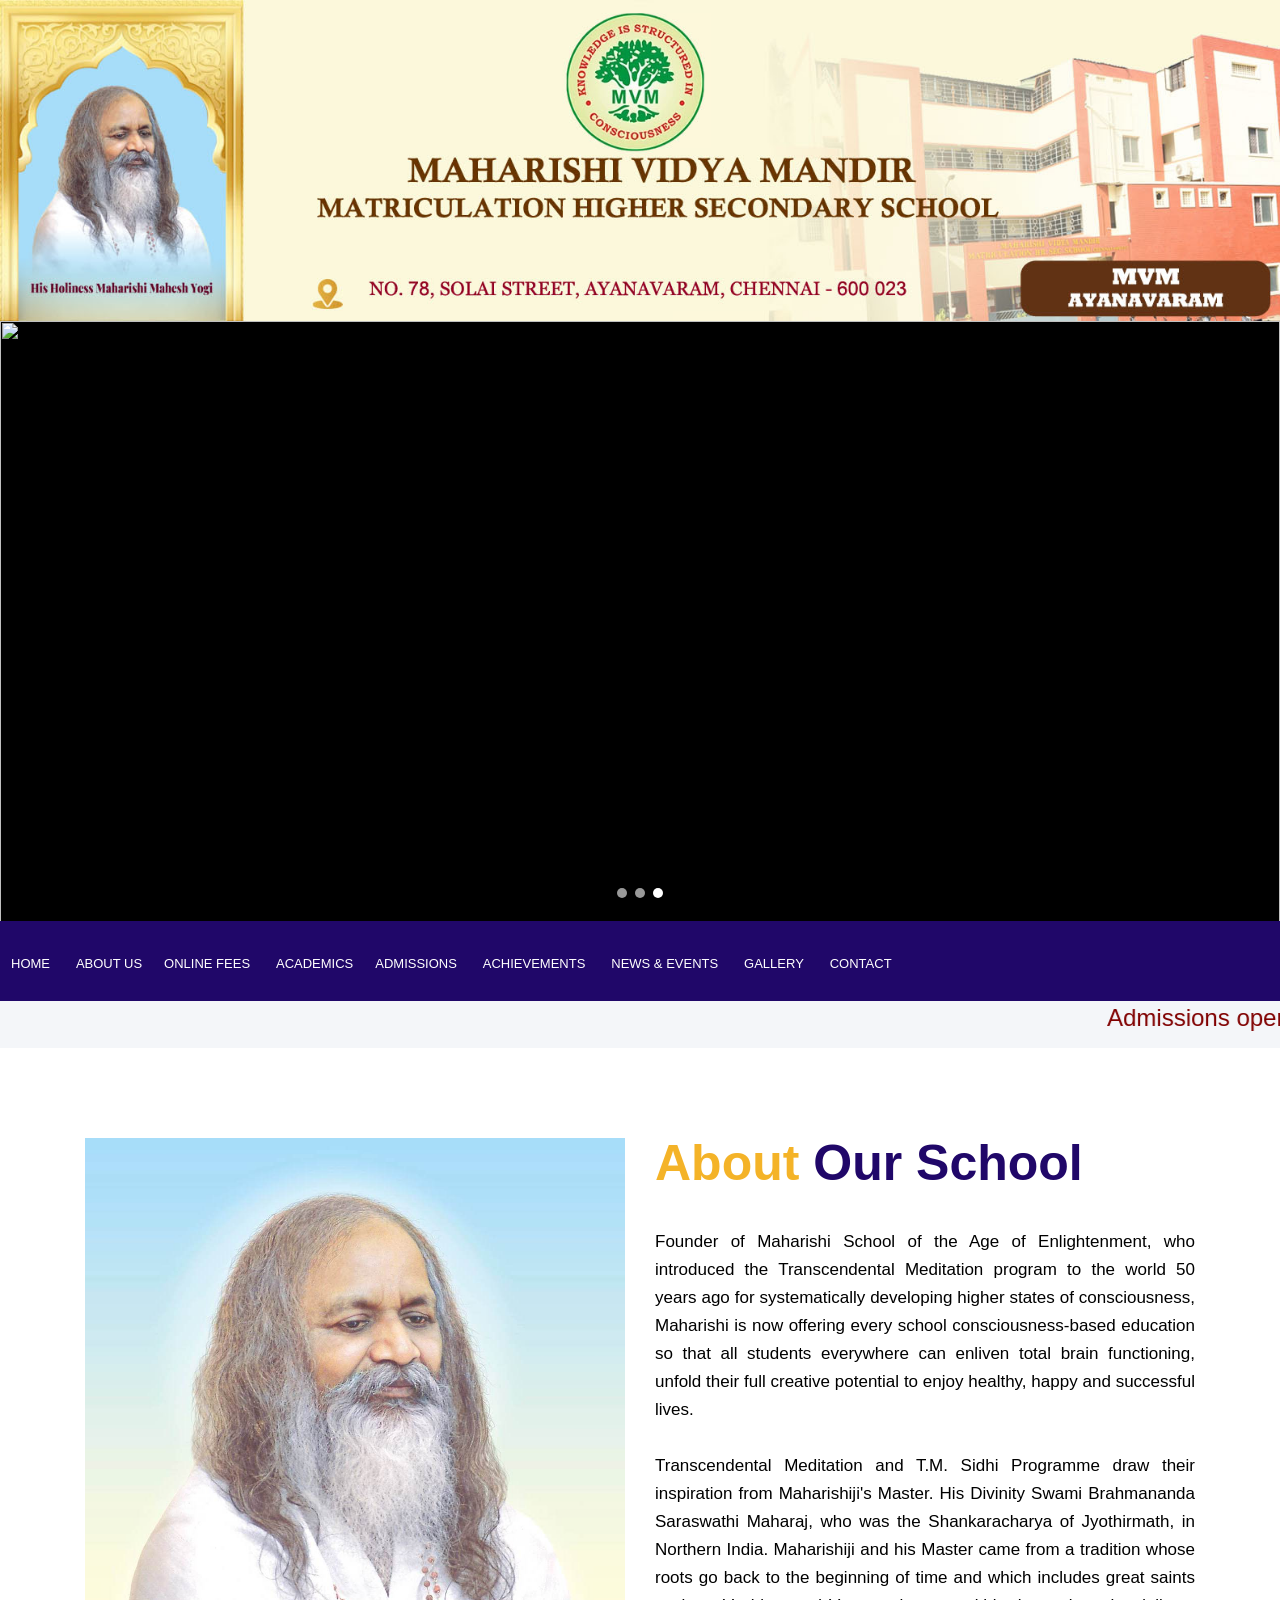
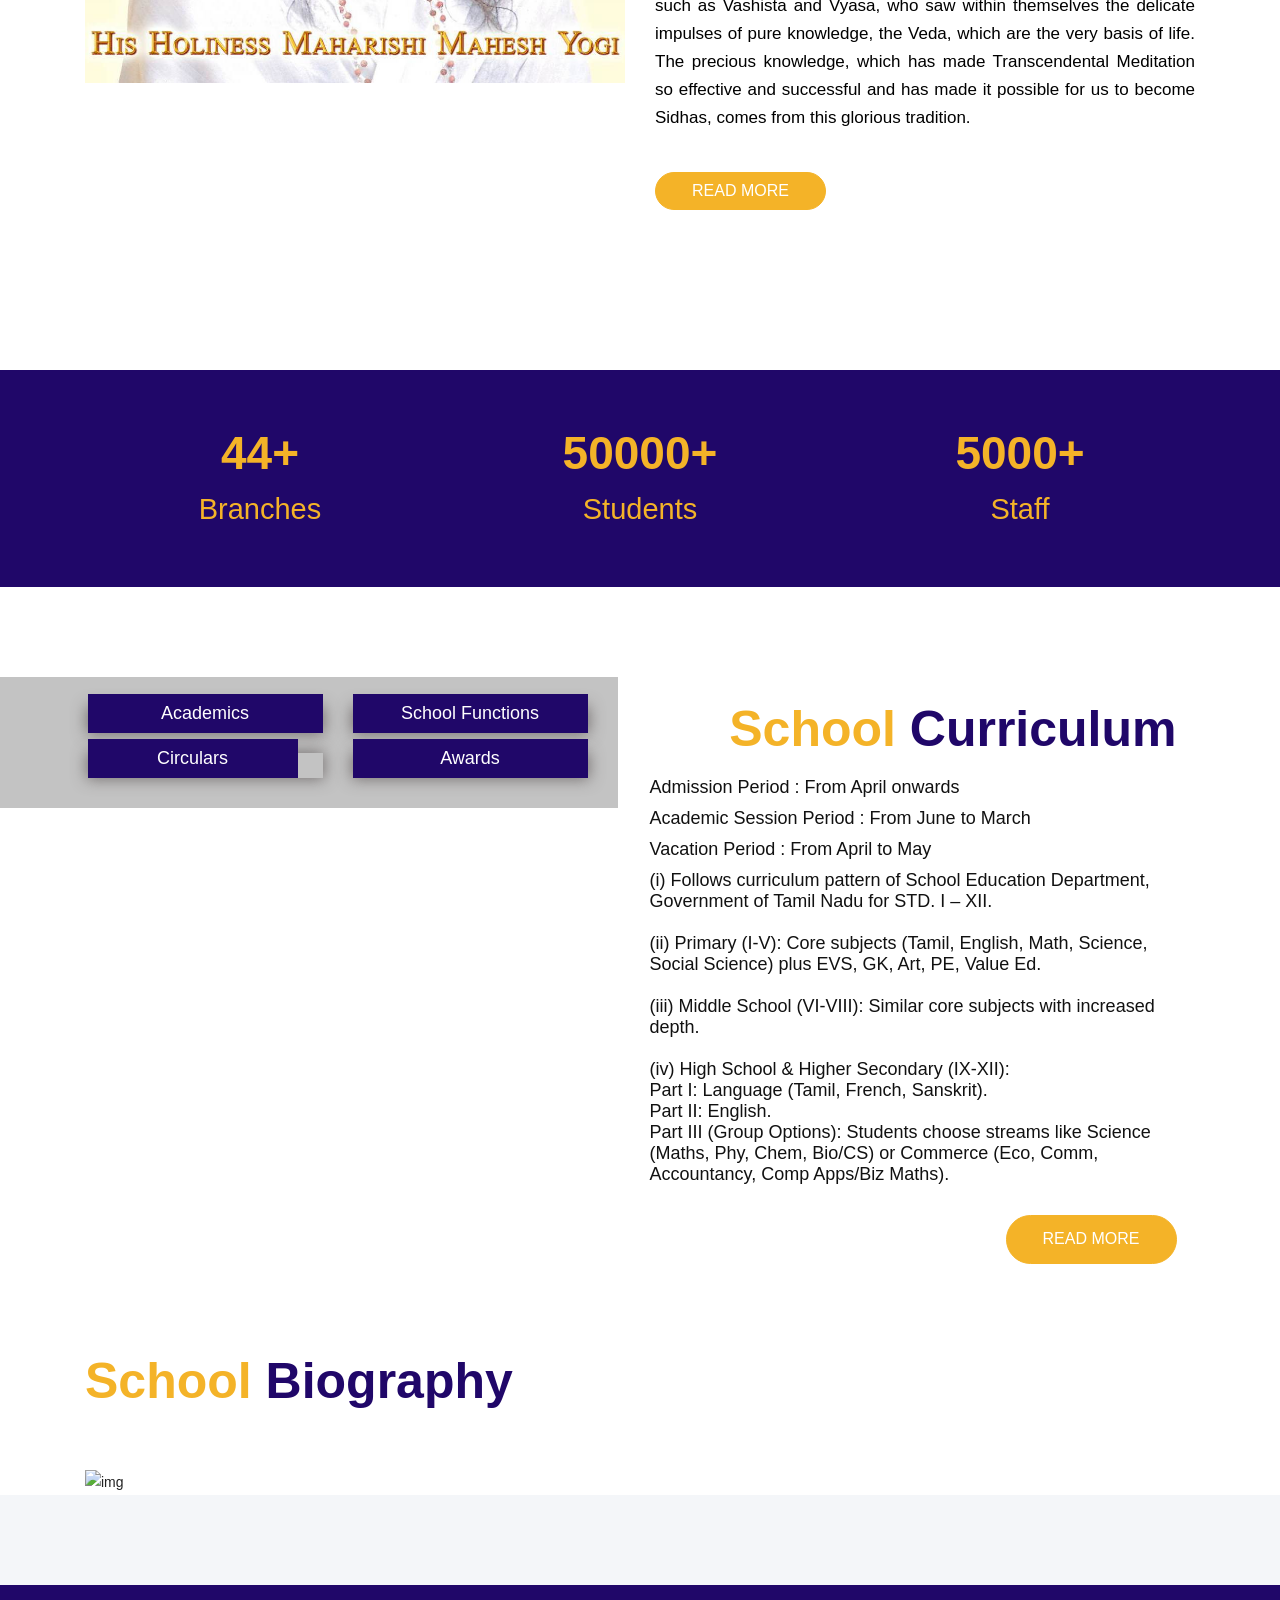
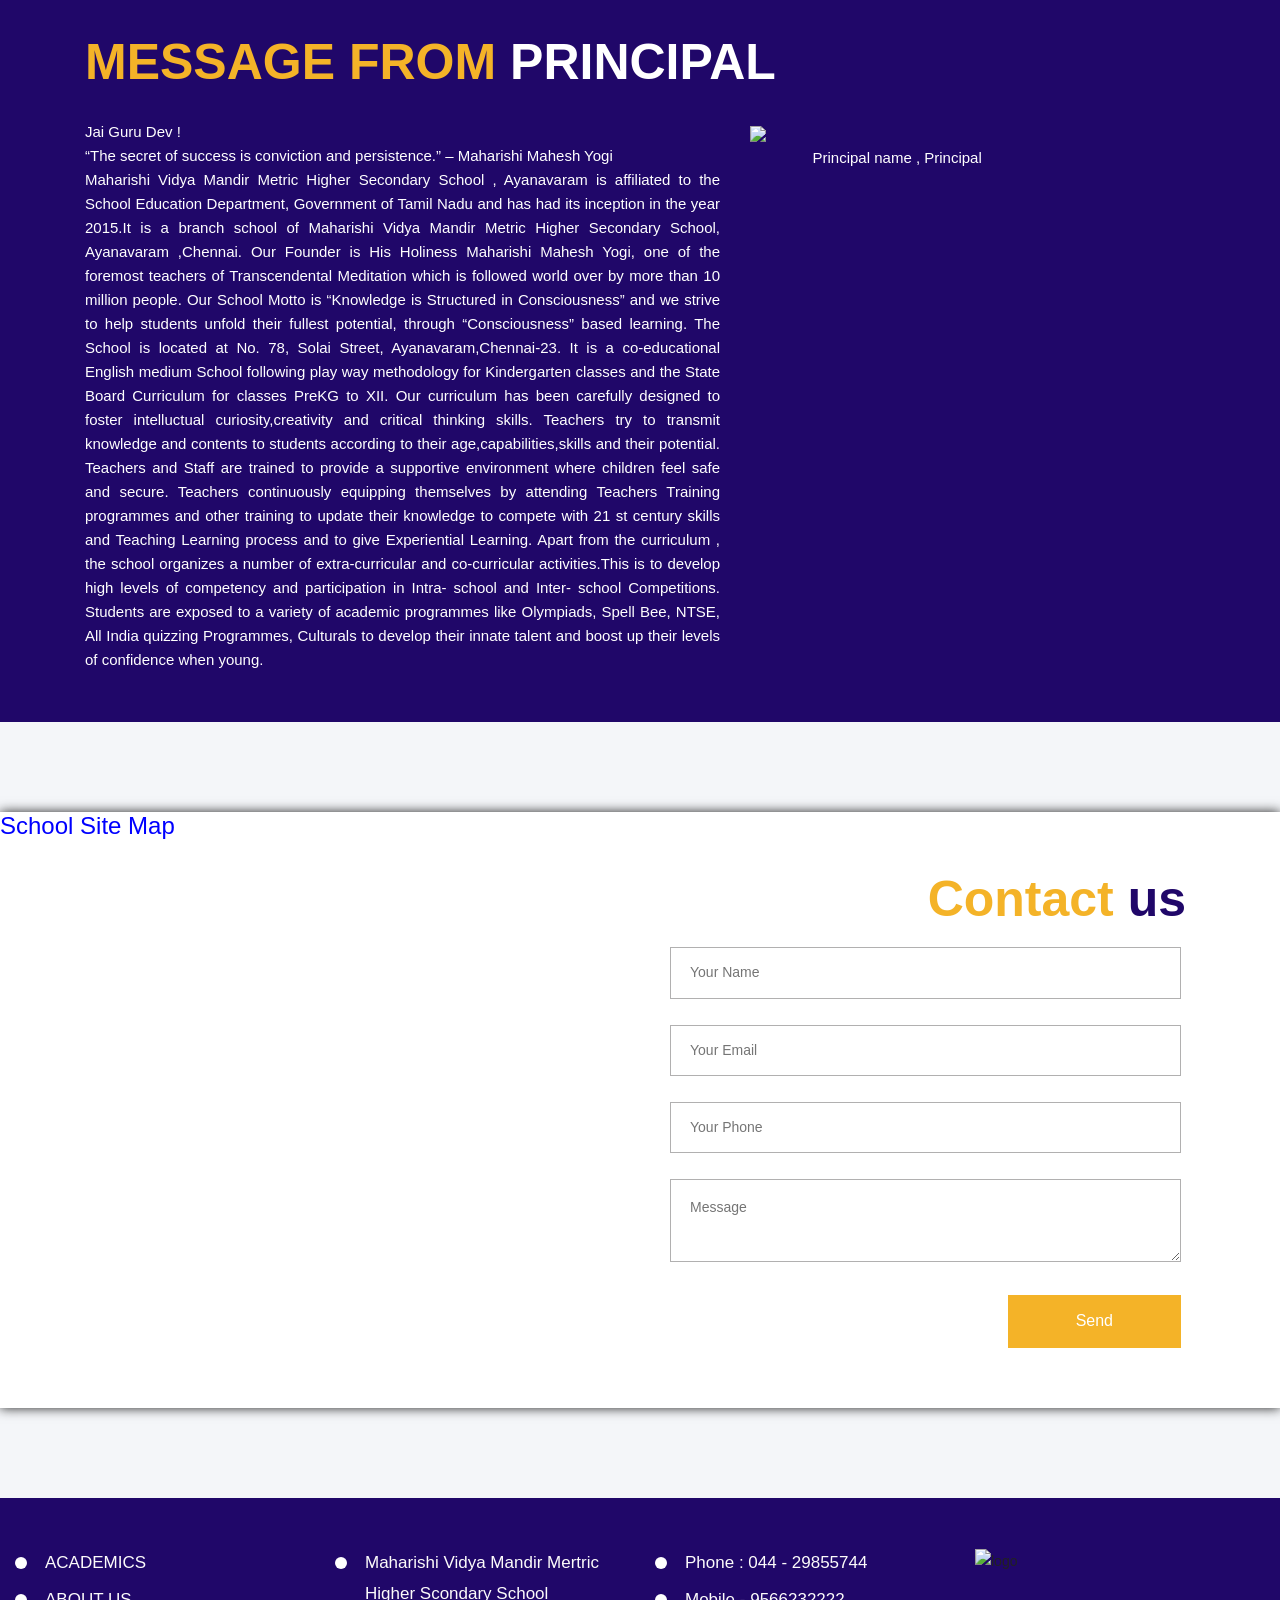
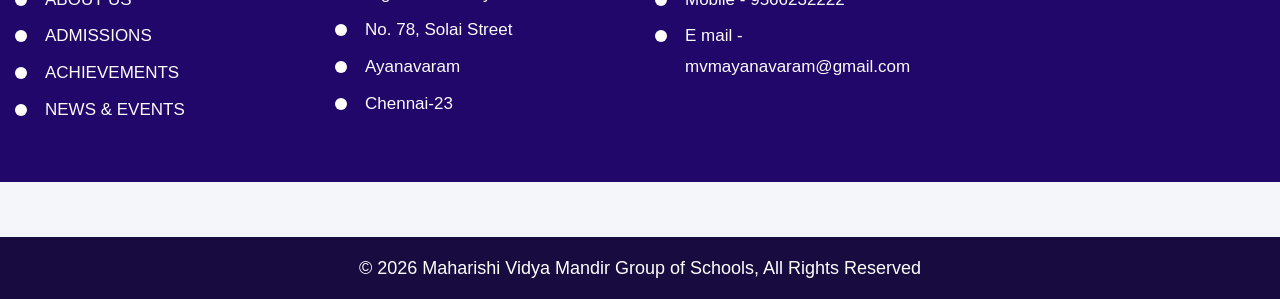
==== commit cc592d18: "Add files via upload" ====
--- a/index.html
+++ b/index.html
@@ -29,14 +29,15 @@
 <script src="https://oss.maxcdn.com/html5shiv/3.7.3/html5shiv.min.js"></script>
 <script src="https://oss.maxcdn.com/respond/1.4.2/respond.min.js"></script><![endif]-->
 	
-	</HEAD>
-
-  
-  <body class="main-layout">
+	<!--</HEAD>-->
+
+  
+  <!--<body class="main-layout"> -->
   <!-- loader  -->
   <div class="loader_bg">
     <div class="loader"><img src="images/loading.gif" alt="#" /></div>
   </div>
+  
   <!-- end loader -->
   <!-- header -->
   
@@ -48,9 +49,6 @@
 	
 	<img width ="100%" src="images/banner.jpg" > <br>
 	
-
-
-
 
   <meta charset="UTF-8">
   <meta name="viewport" content="width=device-width, initial-scale=1.0">
@@ -72,8 +70,8 @@
     /* ===== CAROUSEL ===== */
     .carousel {
       width: 100%;
-      max-width: 1400px;
-	  height: 700px;
+      max-width: 1600px;
+	  height: 600px;
       margin: auto;
       position: relative;
       overflow: hidden;
@@ -125,18 +123,20 @@
         aspect-ratio: 16 / 9;
       }
     }
+	
+	
   </style>
 </head>
 
 
-<body>
-
-  <div class="carousel" id="carousel">
+<body >
+<div class="carousel" id="carousel">
     <img src="images/img22.png" class="active">
     <img src="images/img111.png">
     <img src="images/img33.png">
     <div class="dots"></div>  
   </div>
+  
   
   <div class="header_information">
                
@@ -167,20 +167,9 @@
 					  <li> <a href="gallery.html">Gallery</a> </li>
                       <li> <a href="contact.html">Contact</a> </li>
                      </ul>
-					 </nav>   
-			   
-			   
-					 <!--<marquee><br><a href="root/admission.html" style="color: maroon;"><font size="5"> Admissions open for Classes I to XII for enquiry contact School Office. 
-						100% Result in Class X & XII Matric Higher Secondary Board Examination 2024-25.Congratulations to all the students.
-					</Font></a></marquee> -->
-					 
+					 </nav>  				 
                  </div>
 				</div> </div>
-				
-				
-  
-  
-  
 				</header>
 				
 				<marquee><br><a href="root/admission.html" style="color: maroon;"><font size="5"> Admissions open for Classes I to XII for enquiry contact School Office. 
@@ -240,6 +229,8 @@
       </div>
     </div>
   </div>
+  
+  
   <div class="important_bg">
     <div class="container">
       <div class="row">
@@ -294,7 +285,7 @@
                   <figure><img src="images/my1.jpg"></figure>
                   <div class="overlay">
                     <a href="curriculum.html"><h3>Academics</h3>
-                    <p>Curriculum pattern of CBSE for Classes I – XII.</p></a>
+                    <p>Matriculation Curriculum Pattern for Classes I – XII.</p></a>
                   </div>
                 </div>
               </div>
@@ -341,18 +332,22 @@
 		  <div id="Curriculum" class="tabcontent">
 <table font-family: 'Georgia', serif; >
   <tr>
-    <td><h3>Admission Period : From May onwards</h3></td>
+    <td><h3>Admission Period : From April onwards</h3></td>
   <tr>
-    <td><h3>Academic Session Period : From June to May</h3></td>
+    <td><h3>Academic Session Period : From June to March</h3></td>
   </tr>
   <tr>
-    <td><h3>Vacation Period : From May to June </h3></td>
+    <td><h3>Vacation Period : From April to May</h3></td>
   </tr>
   </table>
    <table>
      <td><h3>(i) Follows curriculum pattern of School Education Department, Government of Tamil Nadu for STD. I – XII.
-	 <br><br> (ii) The grade based evaluation technique framed on a 5 point structure for the primary classes from Std. IX to X.
-	 <br><br> (iii) School Education curriculum is followed for Std. XI & XII. The Groups offered are as follows :</h4></td>
+	 <br><br> (ii) Primary (I-V): Core subjects (Tamil, English, Math, Science, Social Science) plus EVS, GK, Art, PE, Value Ed.
+	 <br><br> (iii) Middle School (VI-VIII): Similar core subjects with increased depth.
+	 <br><br> (iv) High School & Higher Secondary (IX-XII):<br>Part I: Language (Tamil, French, Sanskrit).
+	 <br>Part II: English.
+	 <br>Part III (Group Options): Students choose streams like Science 
+	 (Maths, Phy, Chem, Bio/CS) or Commerce (Eco, Comm, Accountancy, Comp Apps/Biz Maths). </h4></td>
   </tr>
   </table>
  
@@ -511,7 +506,7 @@
     <!-- end contact -->
 
     <!--  footer -->
-    <footr>
+    <footer>
 	<div class="make">
       <!--<div class="footer ">-->
        <div class="container">
@@ -578,7 +573,7 @@
               </div>
               <div class="copyright">
                 <div class="container">
-                  <p>Copyright © 2026 Design by MVM Group of Schools </a></p>
+                  <p>© 2026 Maharishi Vidya Mandir Group of Schools, All Rights Reserved </a></p>
                 </div>
               </div>
             </div>
@@ -618,6 +613,7 @@
     icon: image
   });
 }
+</script>
   
   
 
@@ -653,7 +649,7 @@
     }
 
     function startAutoPlay() {
-      interval = setInterval(nextSlide, 3000);
+      interval = setInterval(nextSlide, 1000);
     }
 
     function stopAutoPlay() {
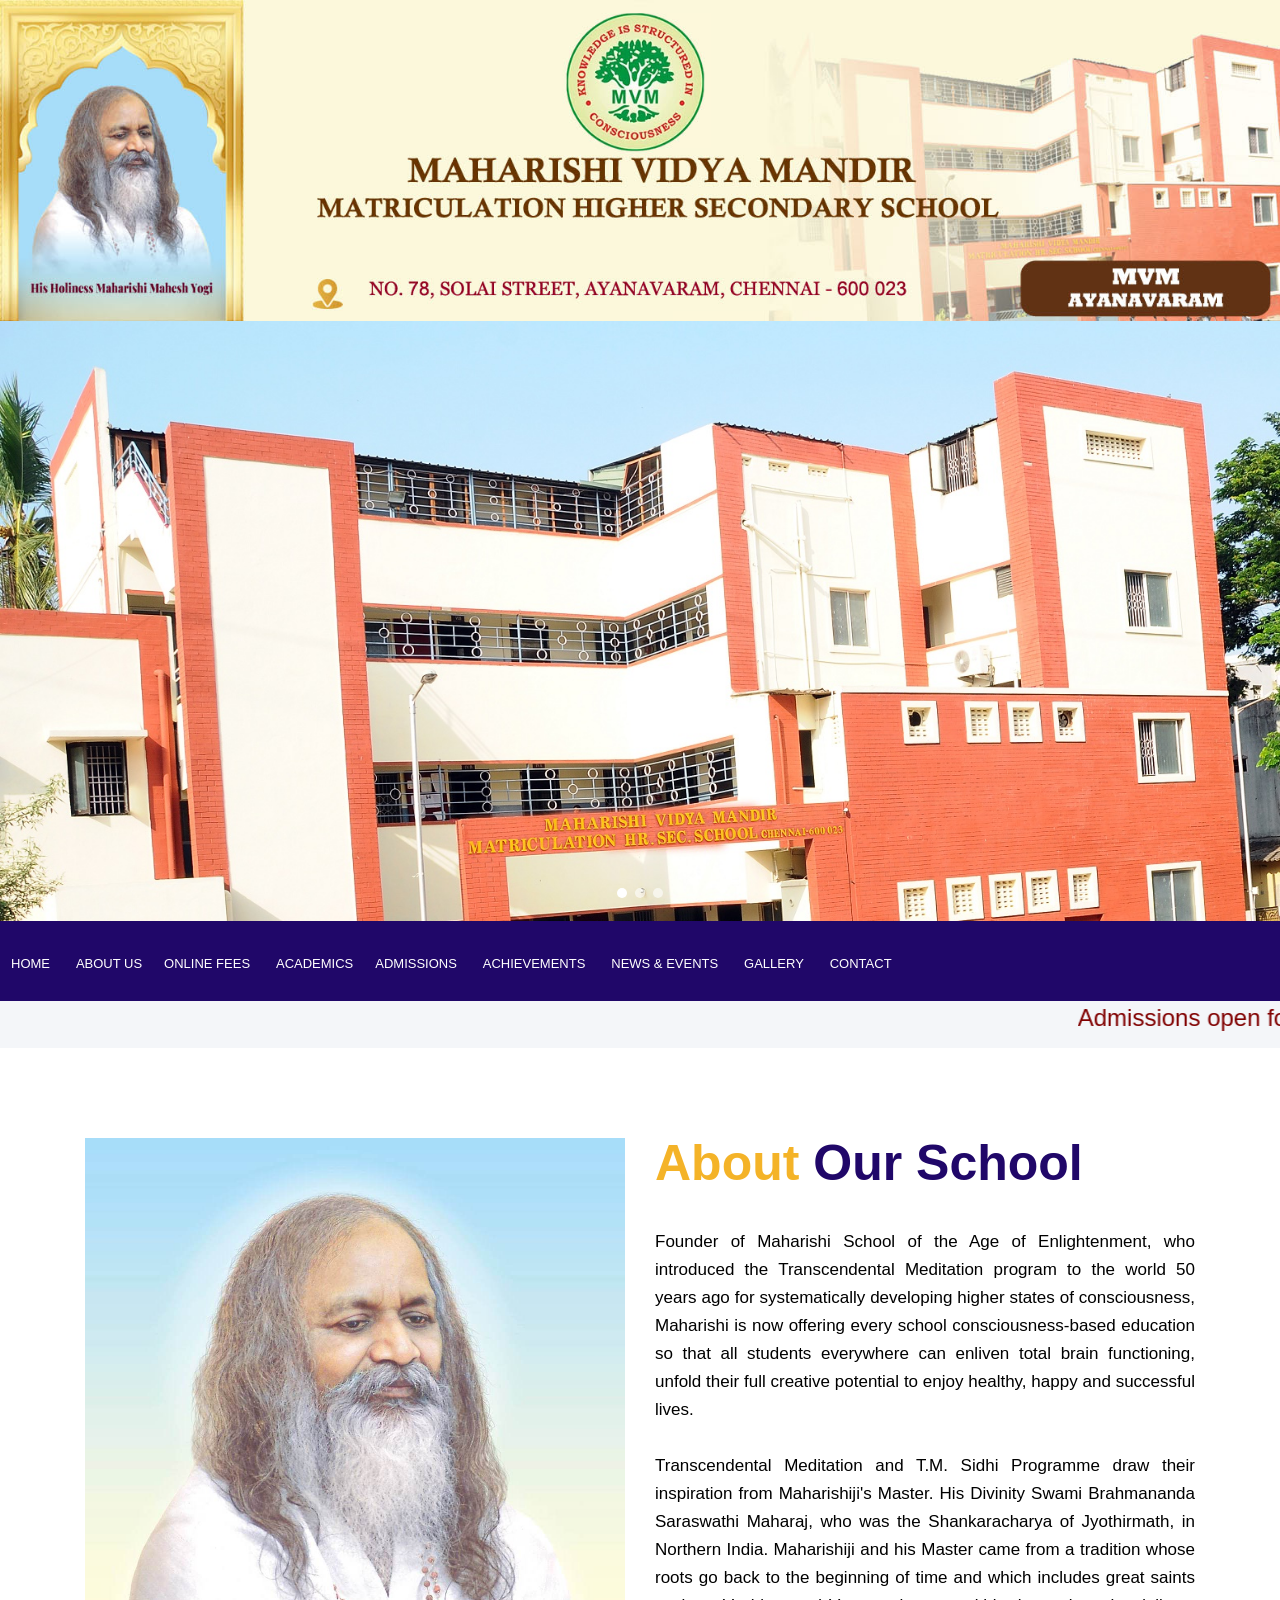
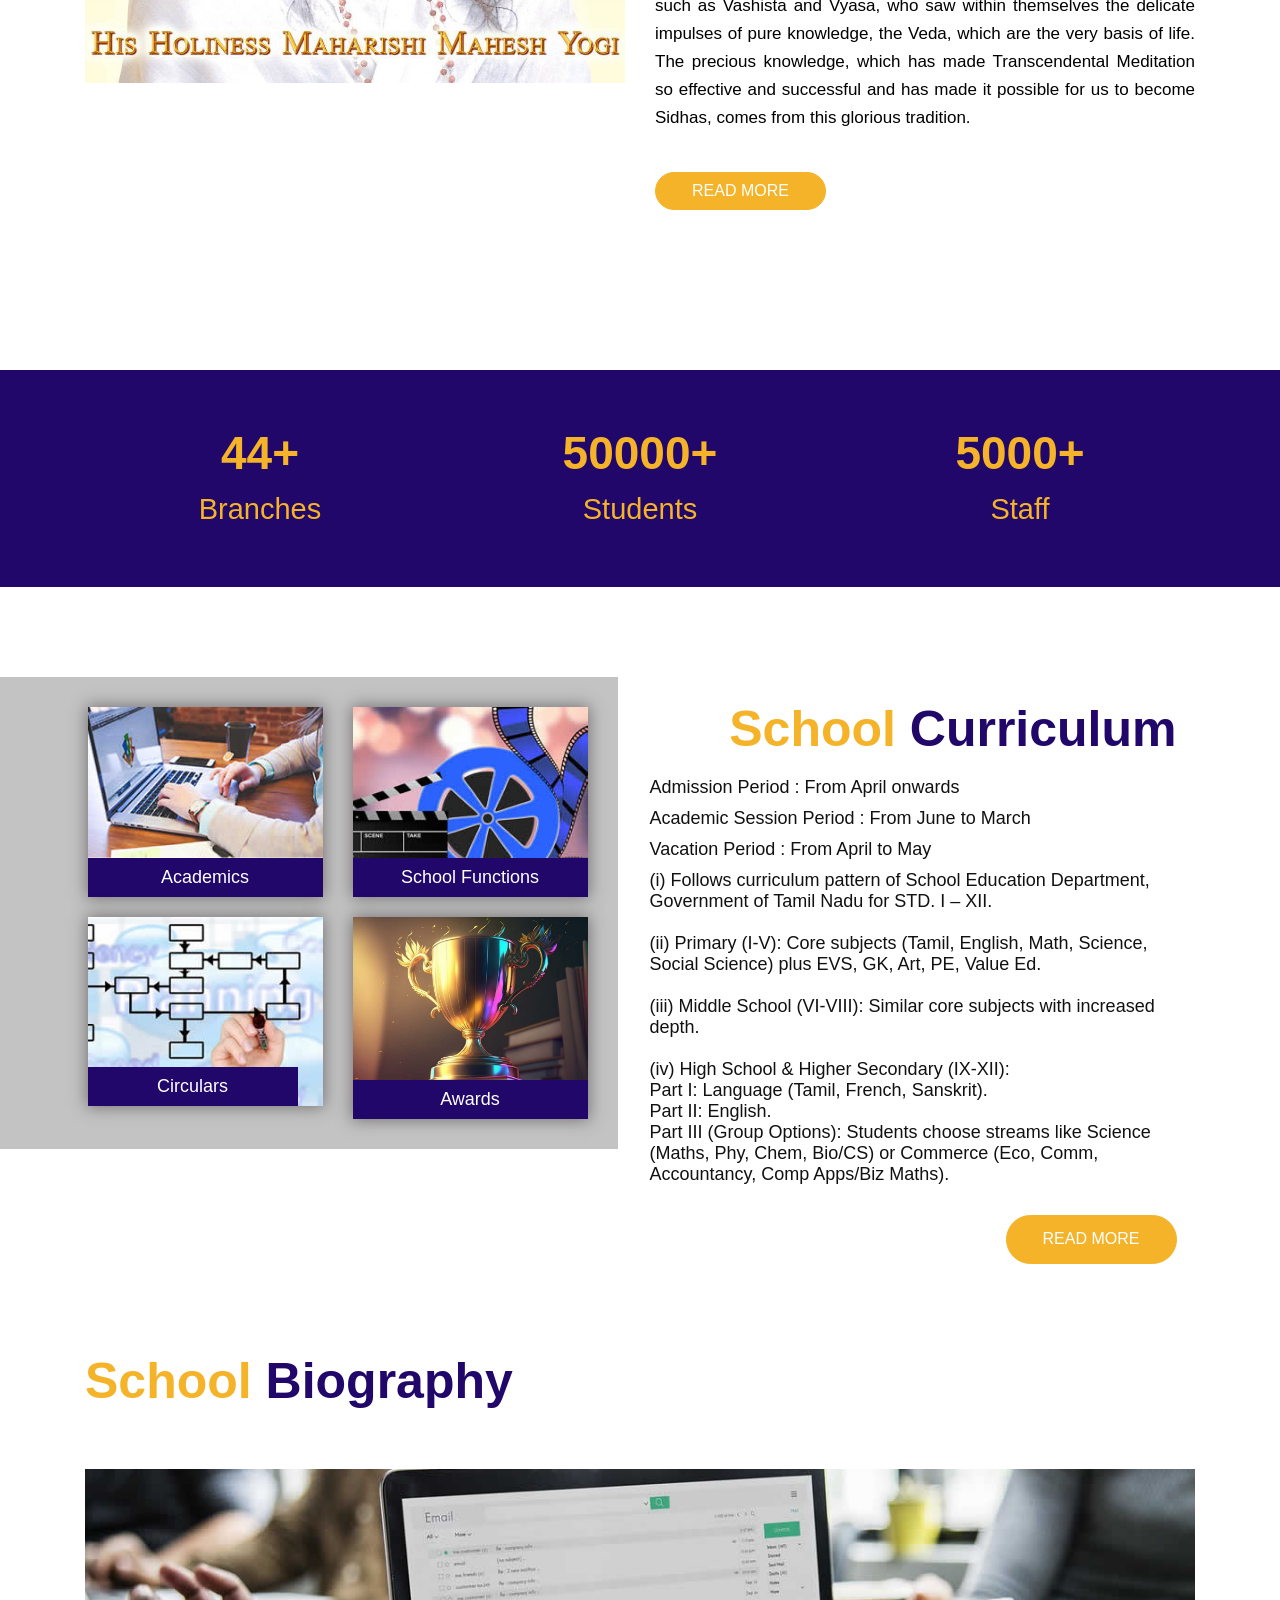
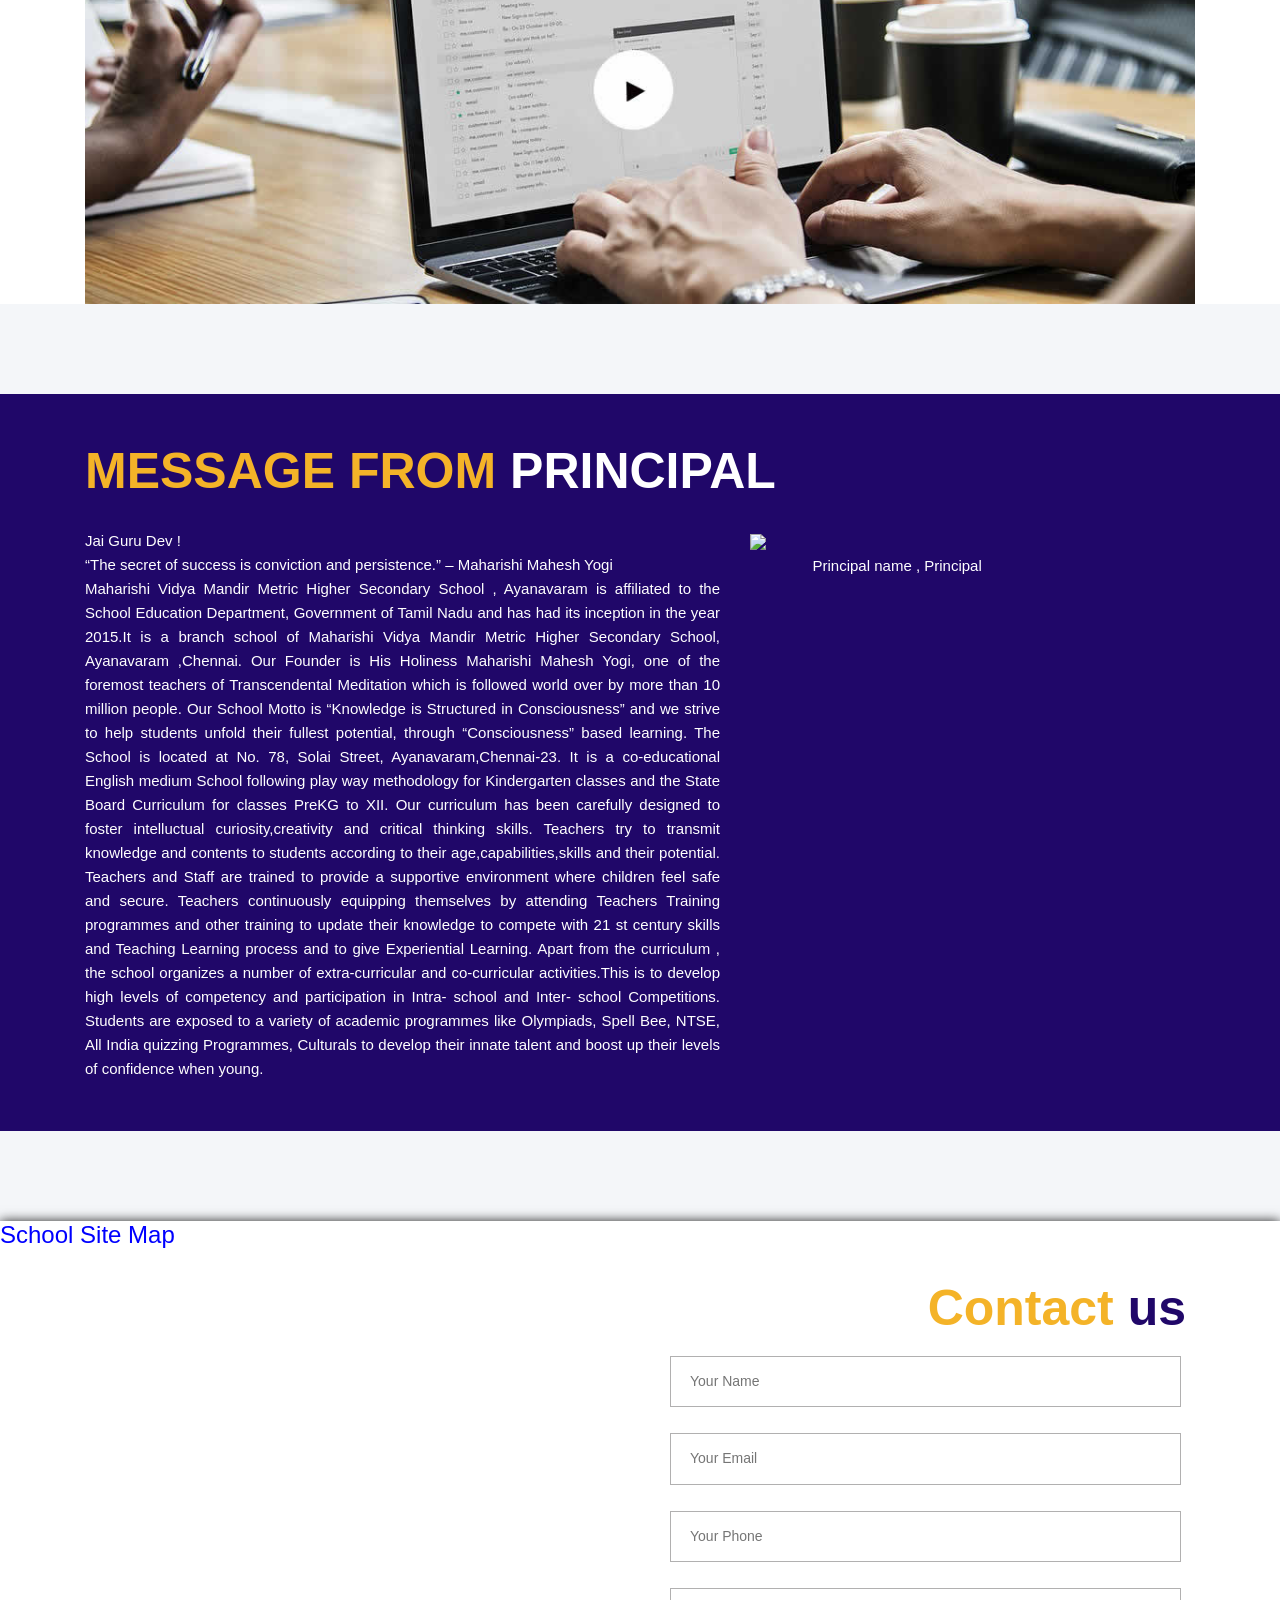
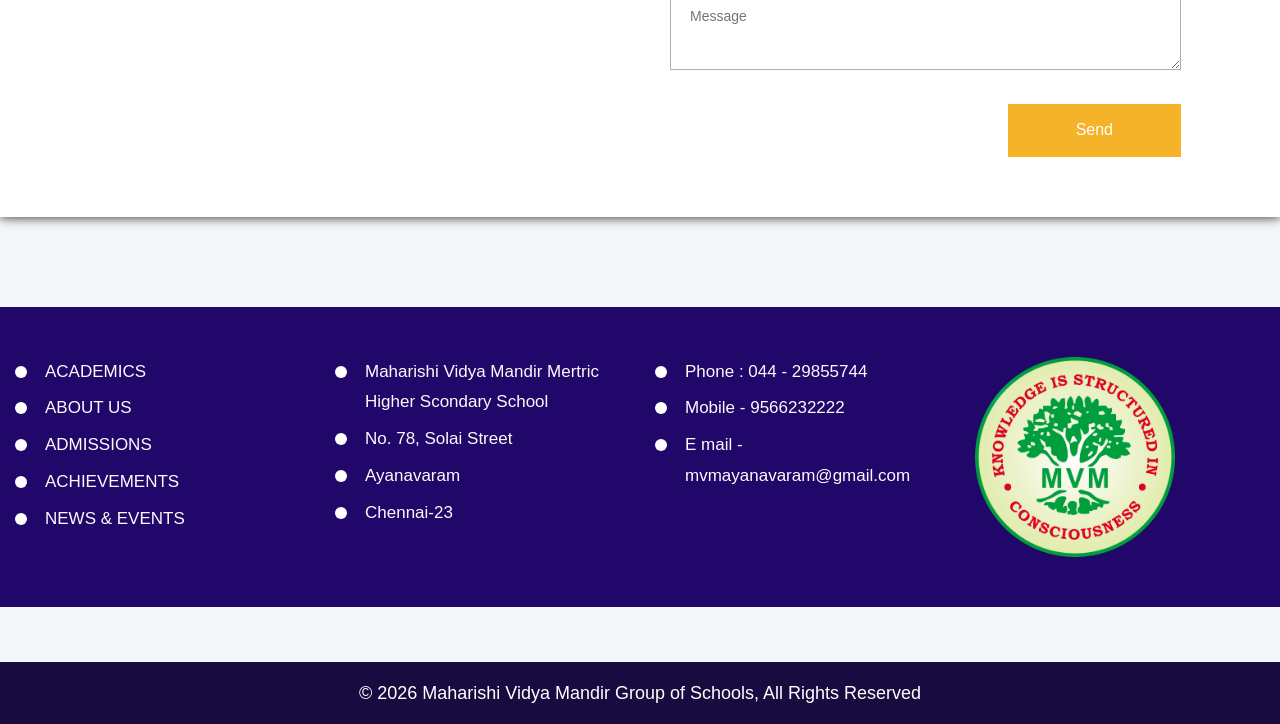
==== commit a4f442d4: "Add files via upload" ====
--- a/index.html
+++ b/index.html
@@ -386,7 +386,7 @@
     <div class="row">
       <div class="col-md-12">
         <div class="learn_box">
-		<a href="https://youtu.be/TYJqcT3yaTc?si=cucUKYebJXMw_Q2X"> 
+		<a href="https://youtu.be/asUdZcjF3yo?si=xfB0dB_5ye03dgK-"> 
           <figure><img src="images/img.jpg" alt="img"/></figure>
         </div>
       </div>
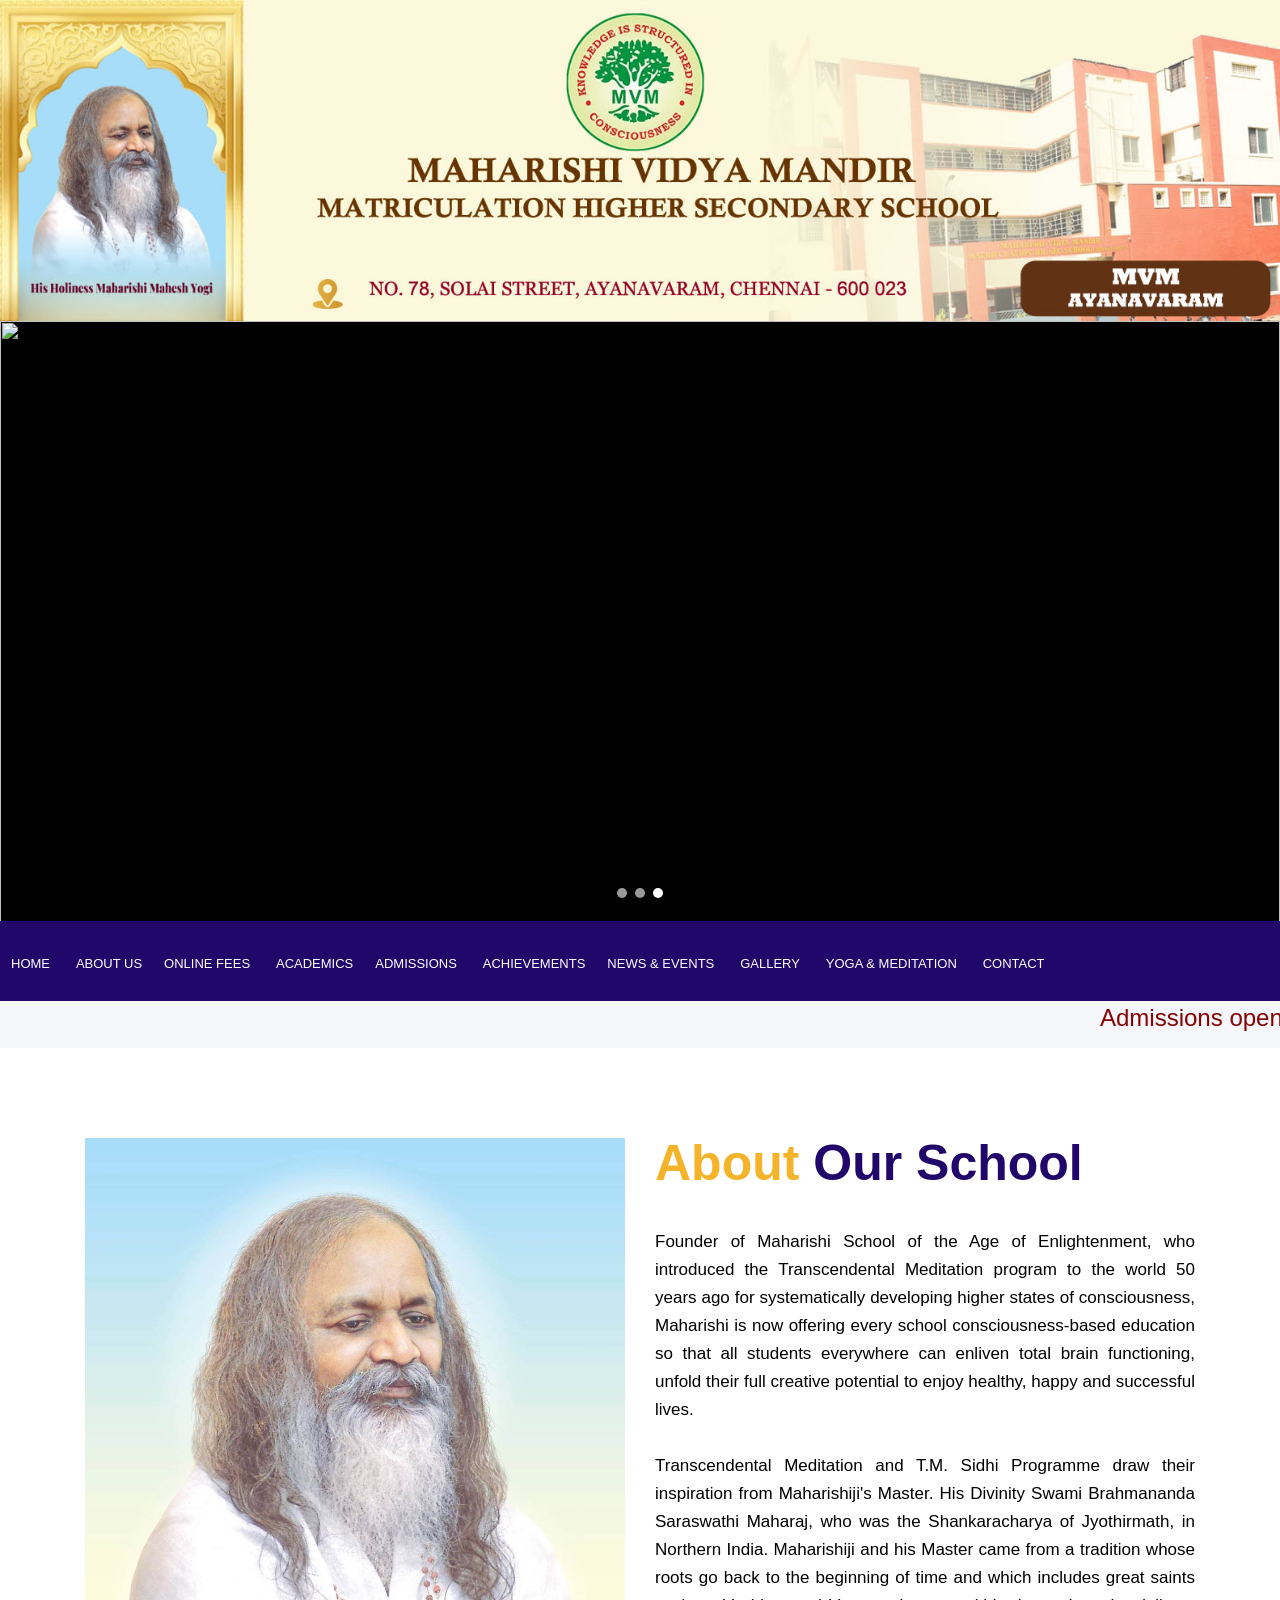
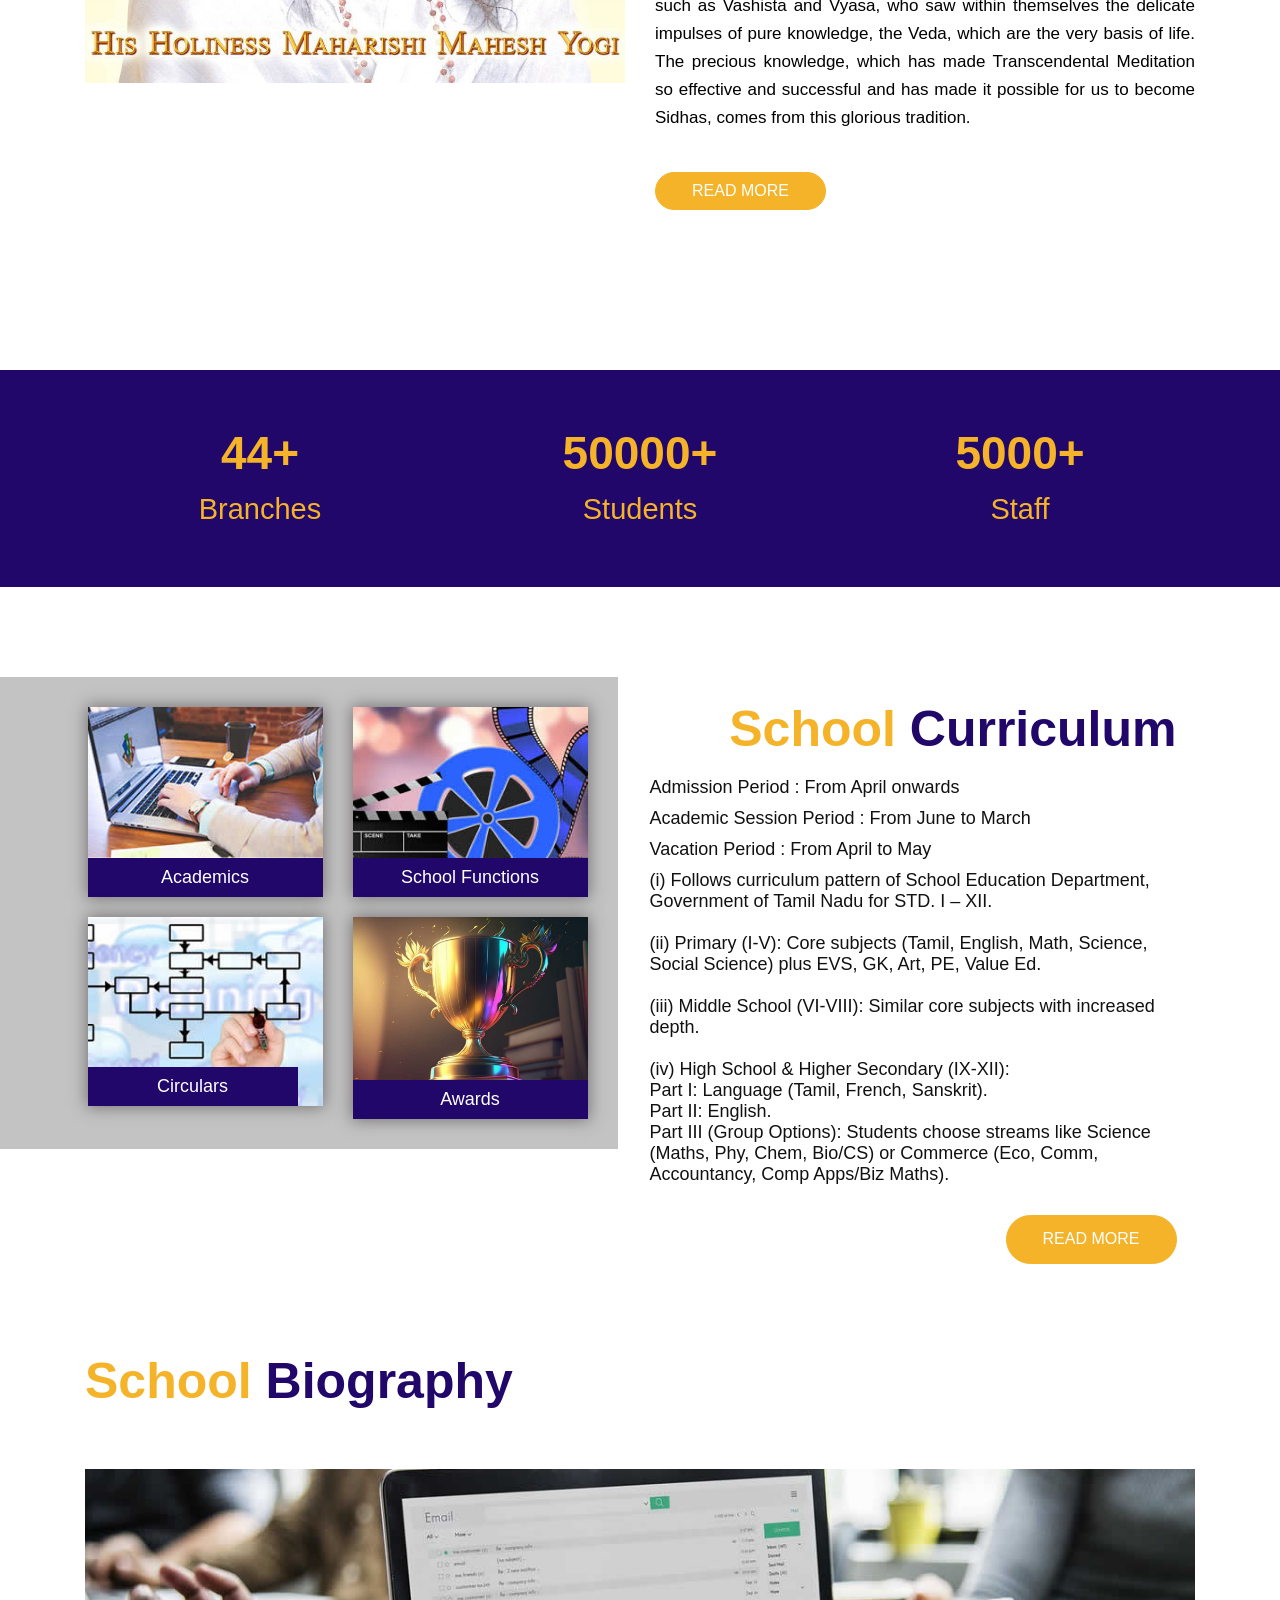
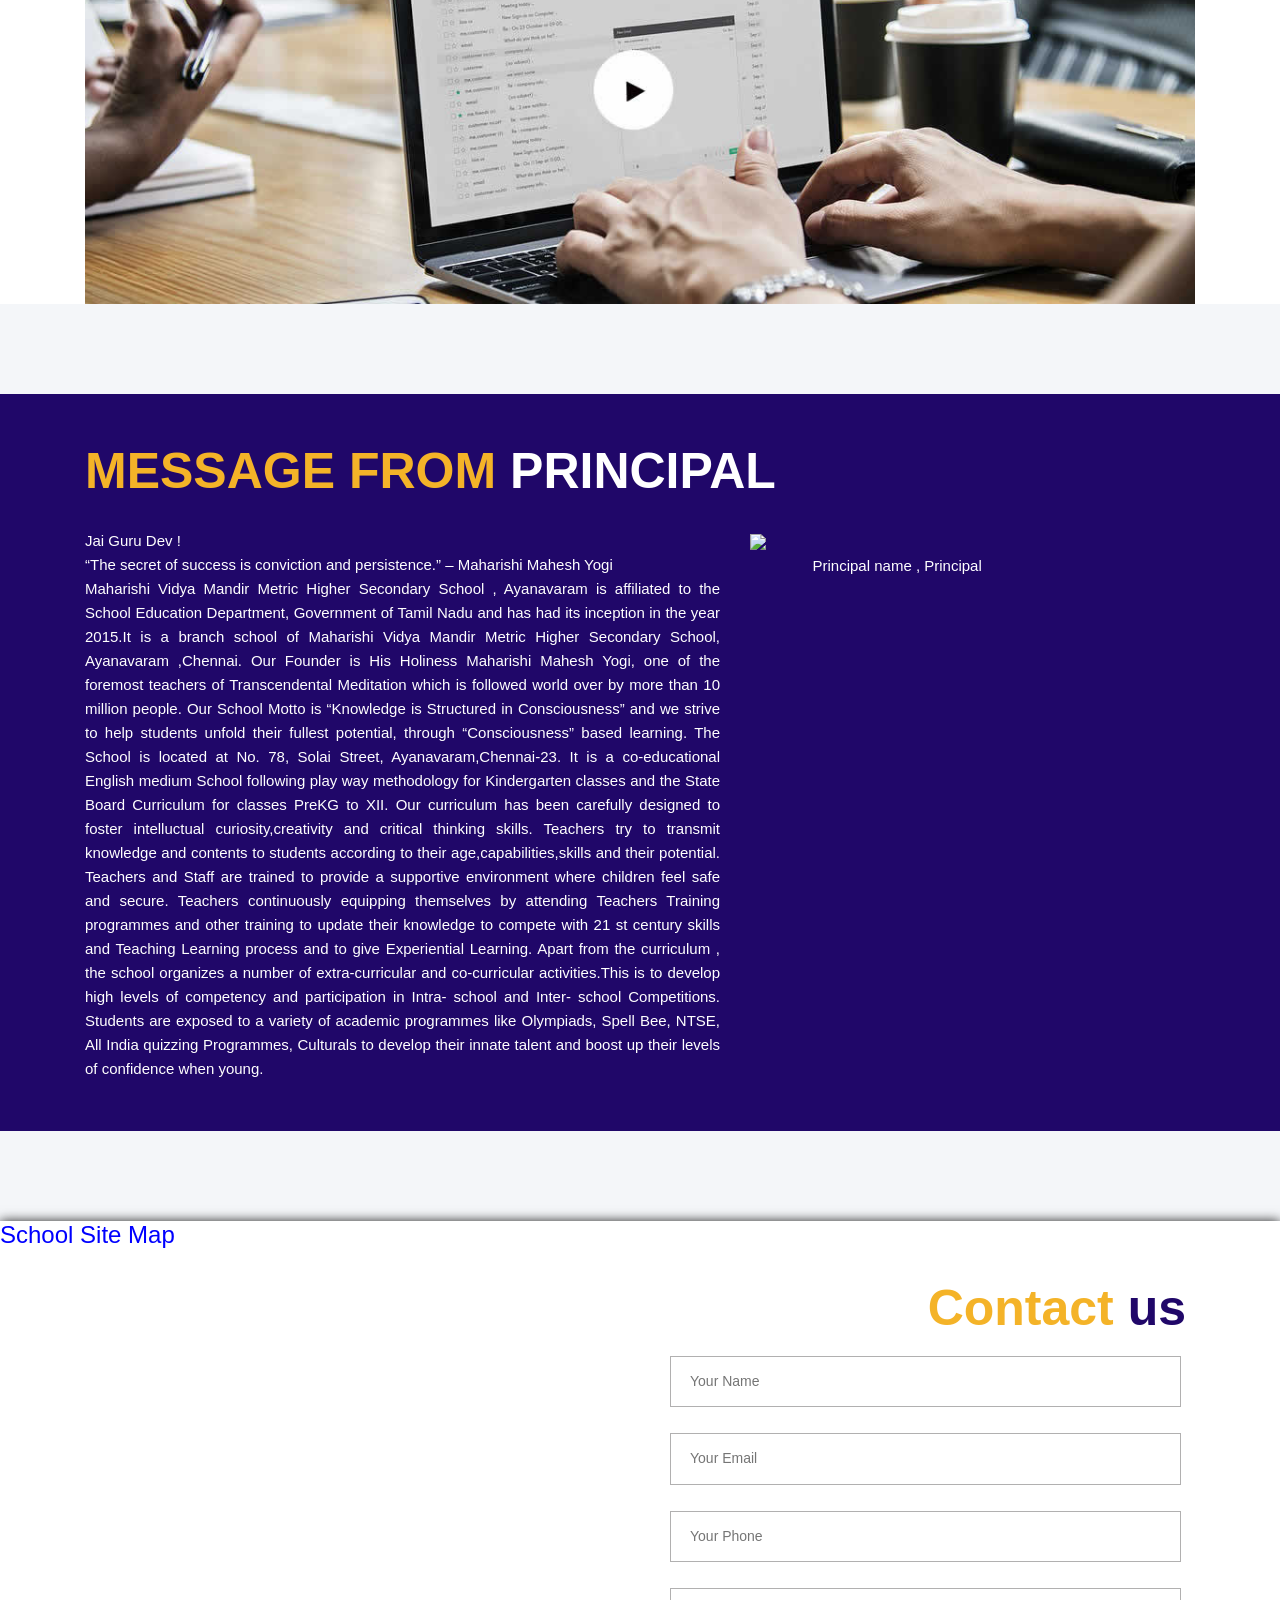
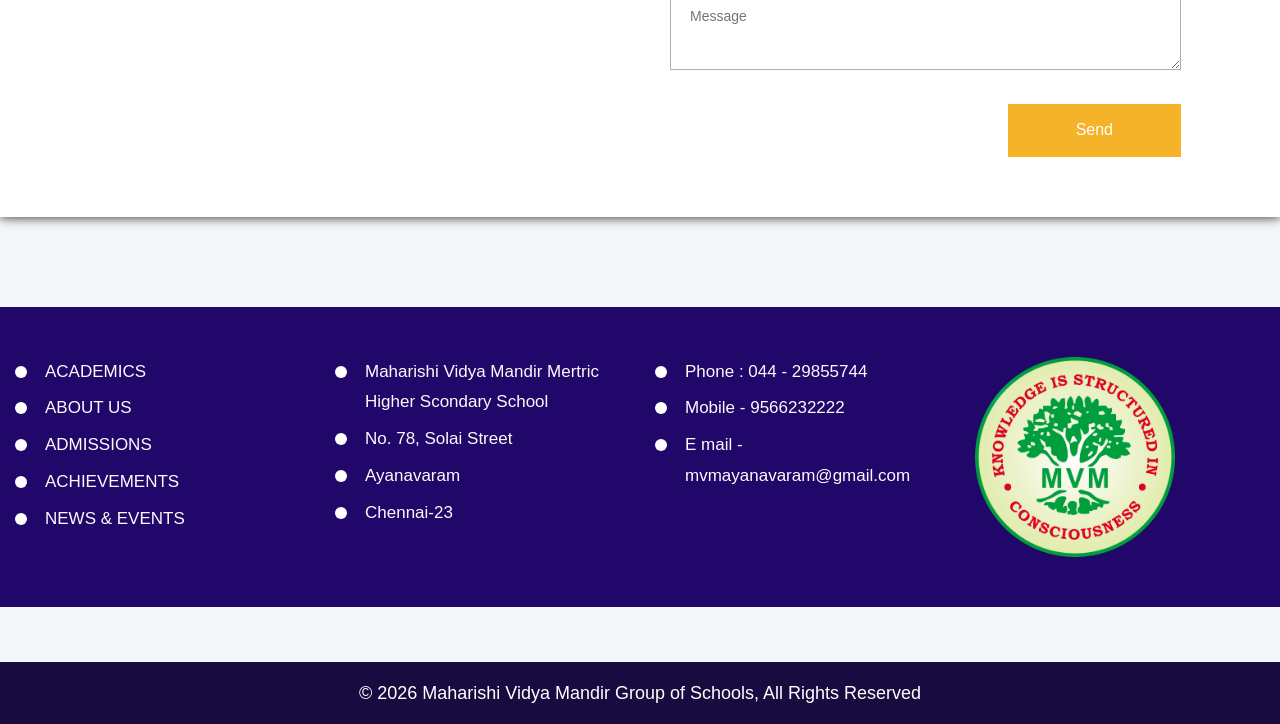
==== commit 27612803: "Add files via upload" ====
--- a/index.html
+++ b/index.html
@@ -161,10 +161,14 @@
 							<!--<li><a href="mandatory.html"><strong class="yellow">Mandatory Public Disclosure </a></strong></li> --></ul>						
                       
 					  <li> <a href="admission.html">Admissions</a> </li>
-                      <li> <a href="toppers2024.html">ACHIEVEMENTS</a> </li> 
-											  
+					  
+                      <li> <a href="toppers2024.html">ACHIEVEMENTS <span class="caret"></span> </a>  
+					  <ul class="dropdown">
+							<li><a href="school_toppers.html"><strong class="yellow">School Toppers</a></strong></li></ul>
+							
 					  <li> <a href="news.html">News & Events</a> </li>
 					  <li> <a href="gallery.html">Gallery</a> </li>
+					  <li> <a href="yoga.html">Yoga & Meditation</a> </li>
                       <li> <a href="contact.html">Contact</a> </li>
                      </ul>
 					 </nav>  				 
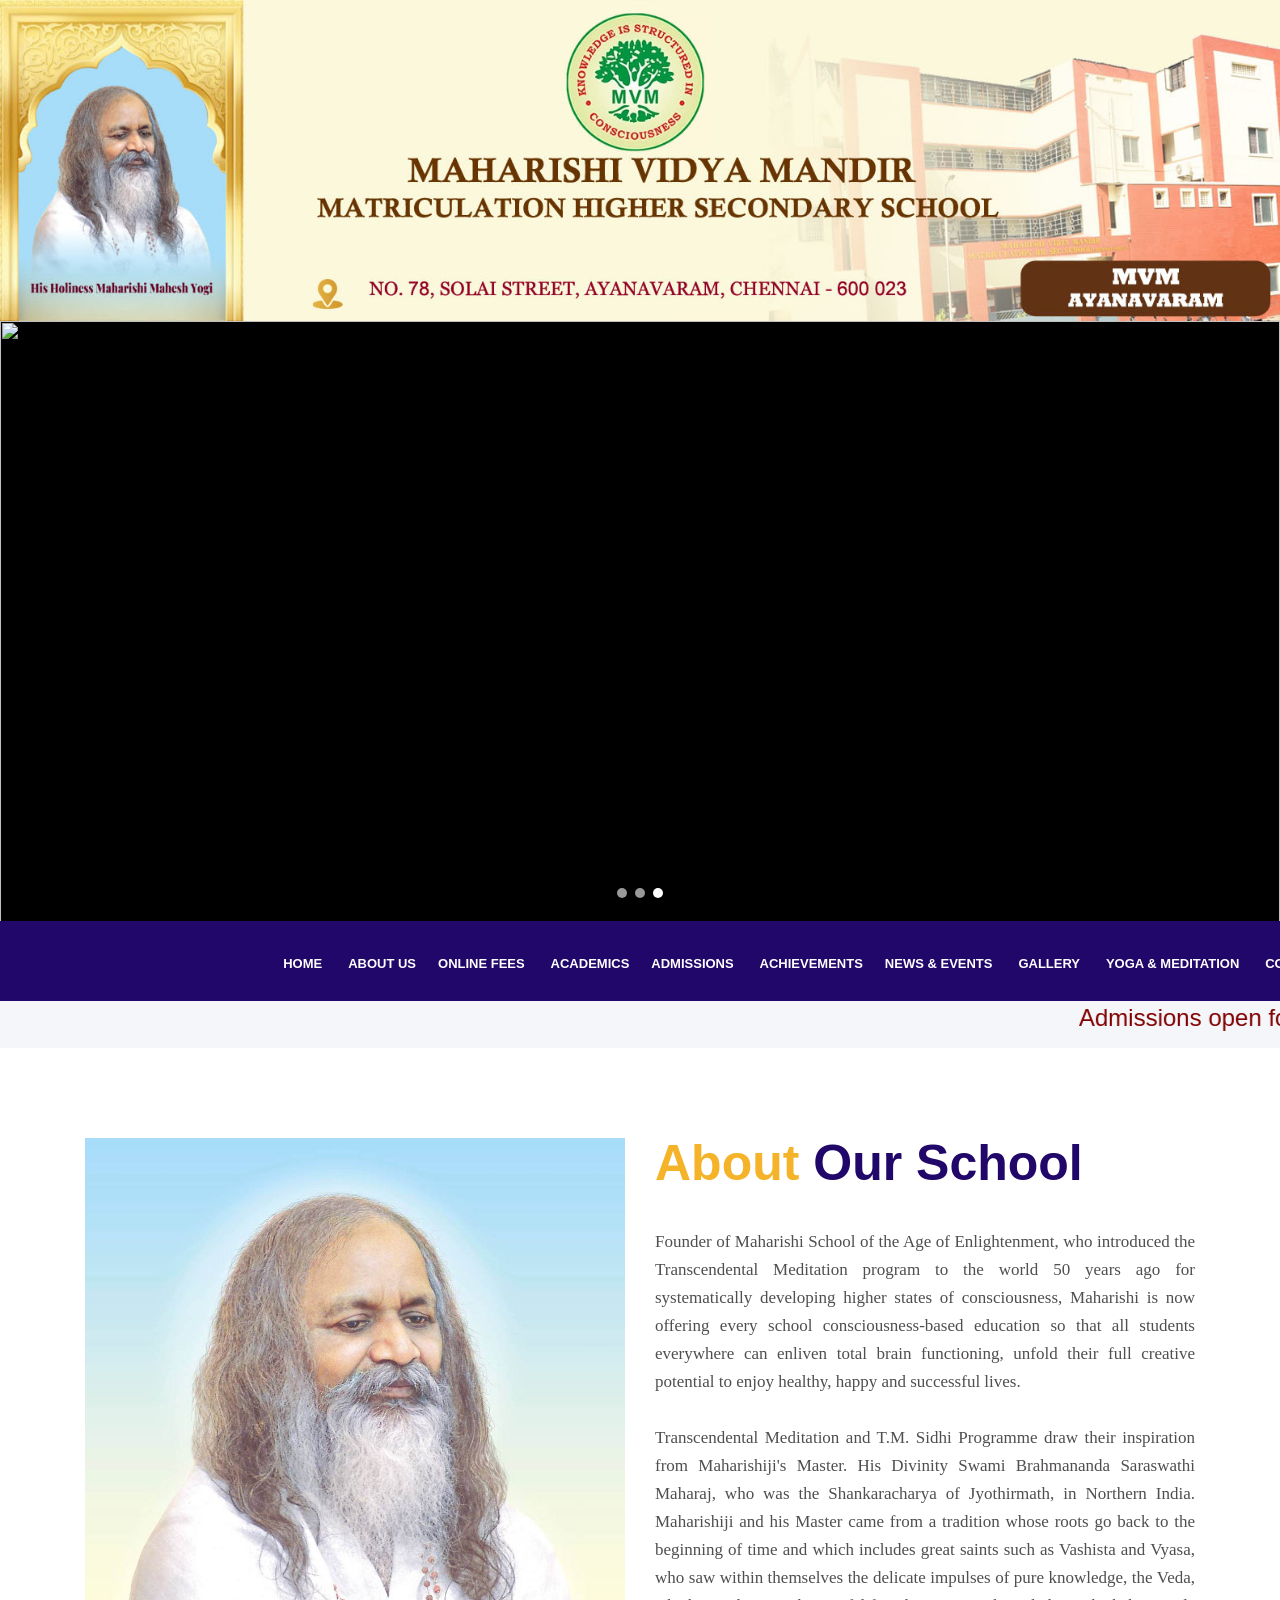
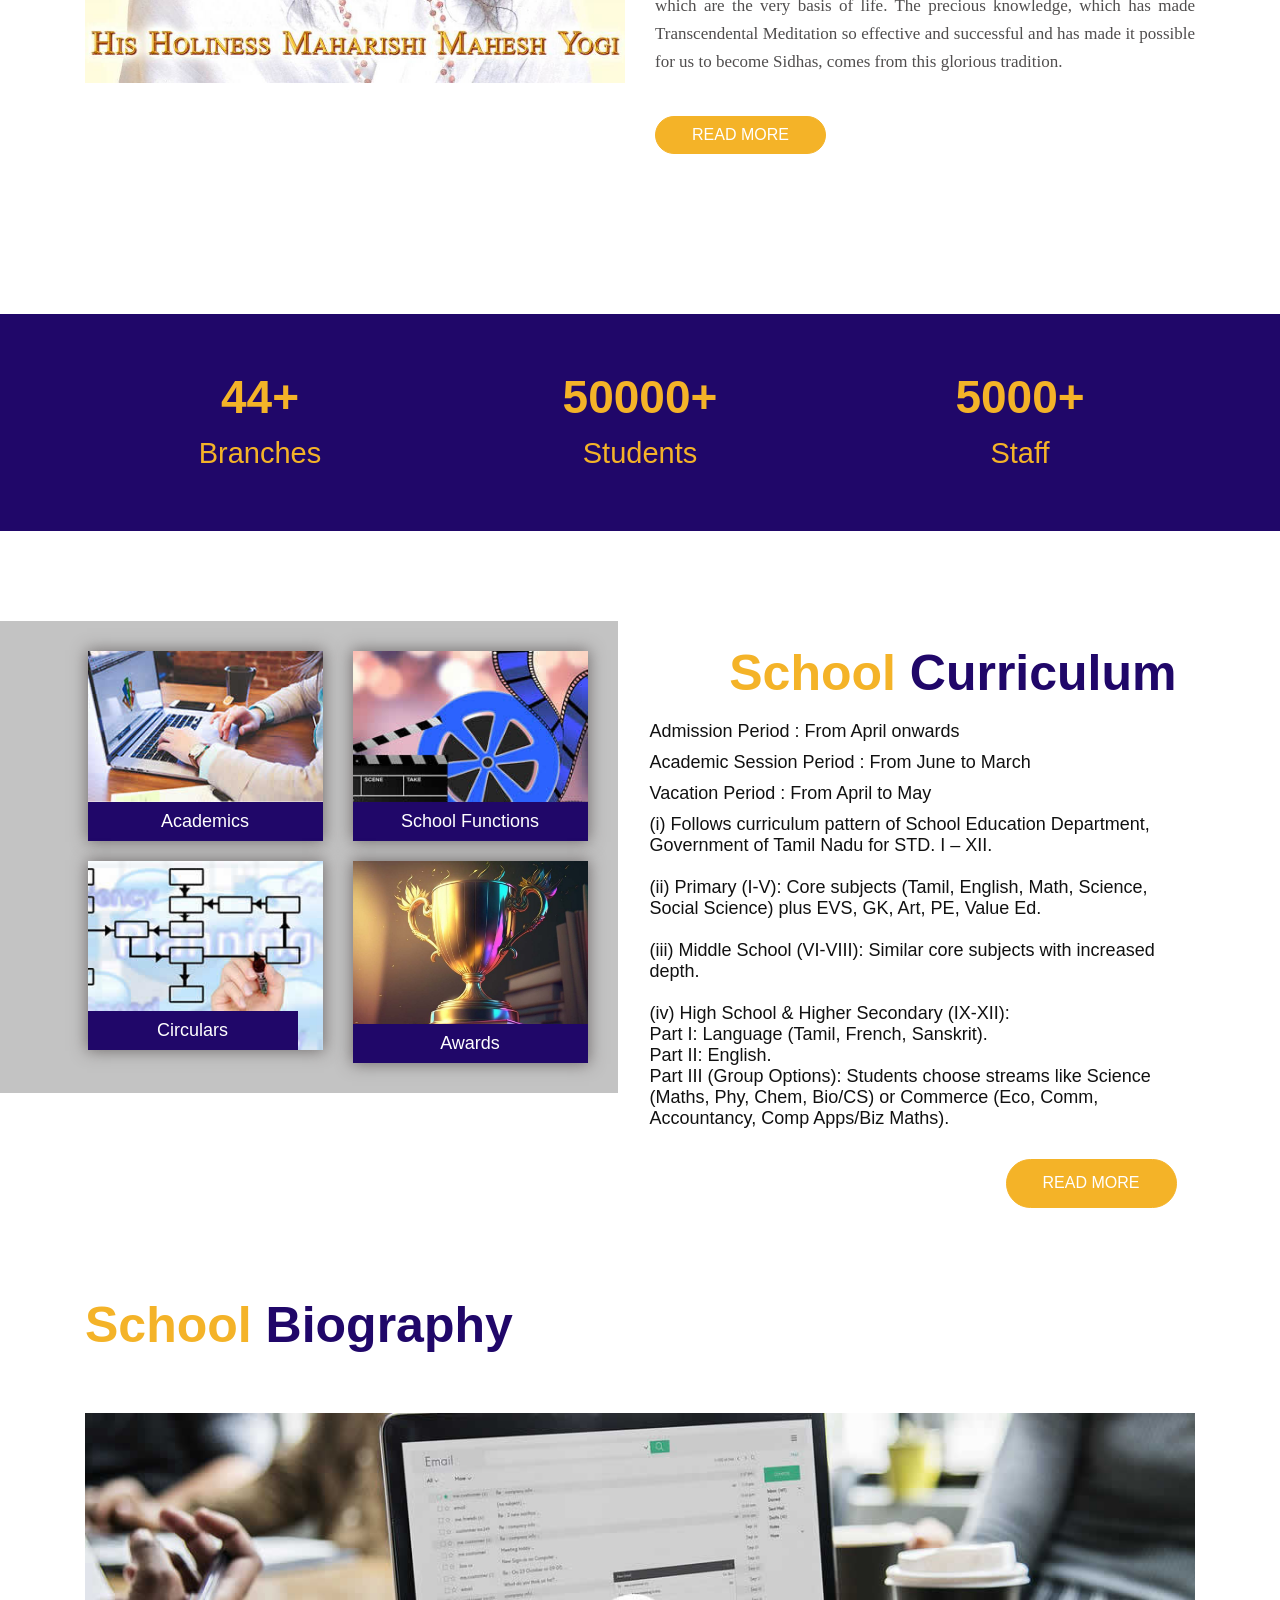
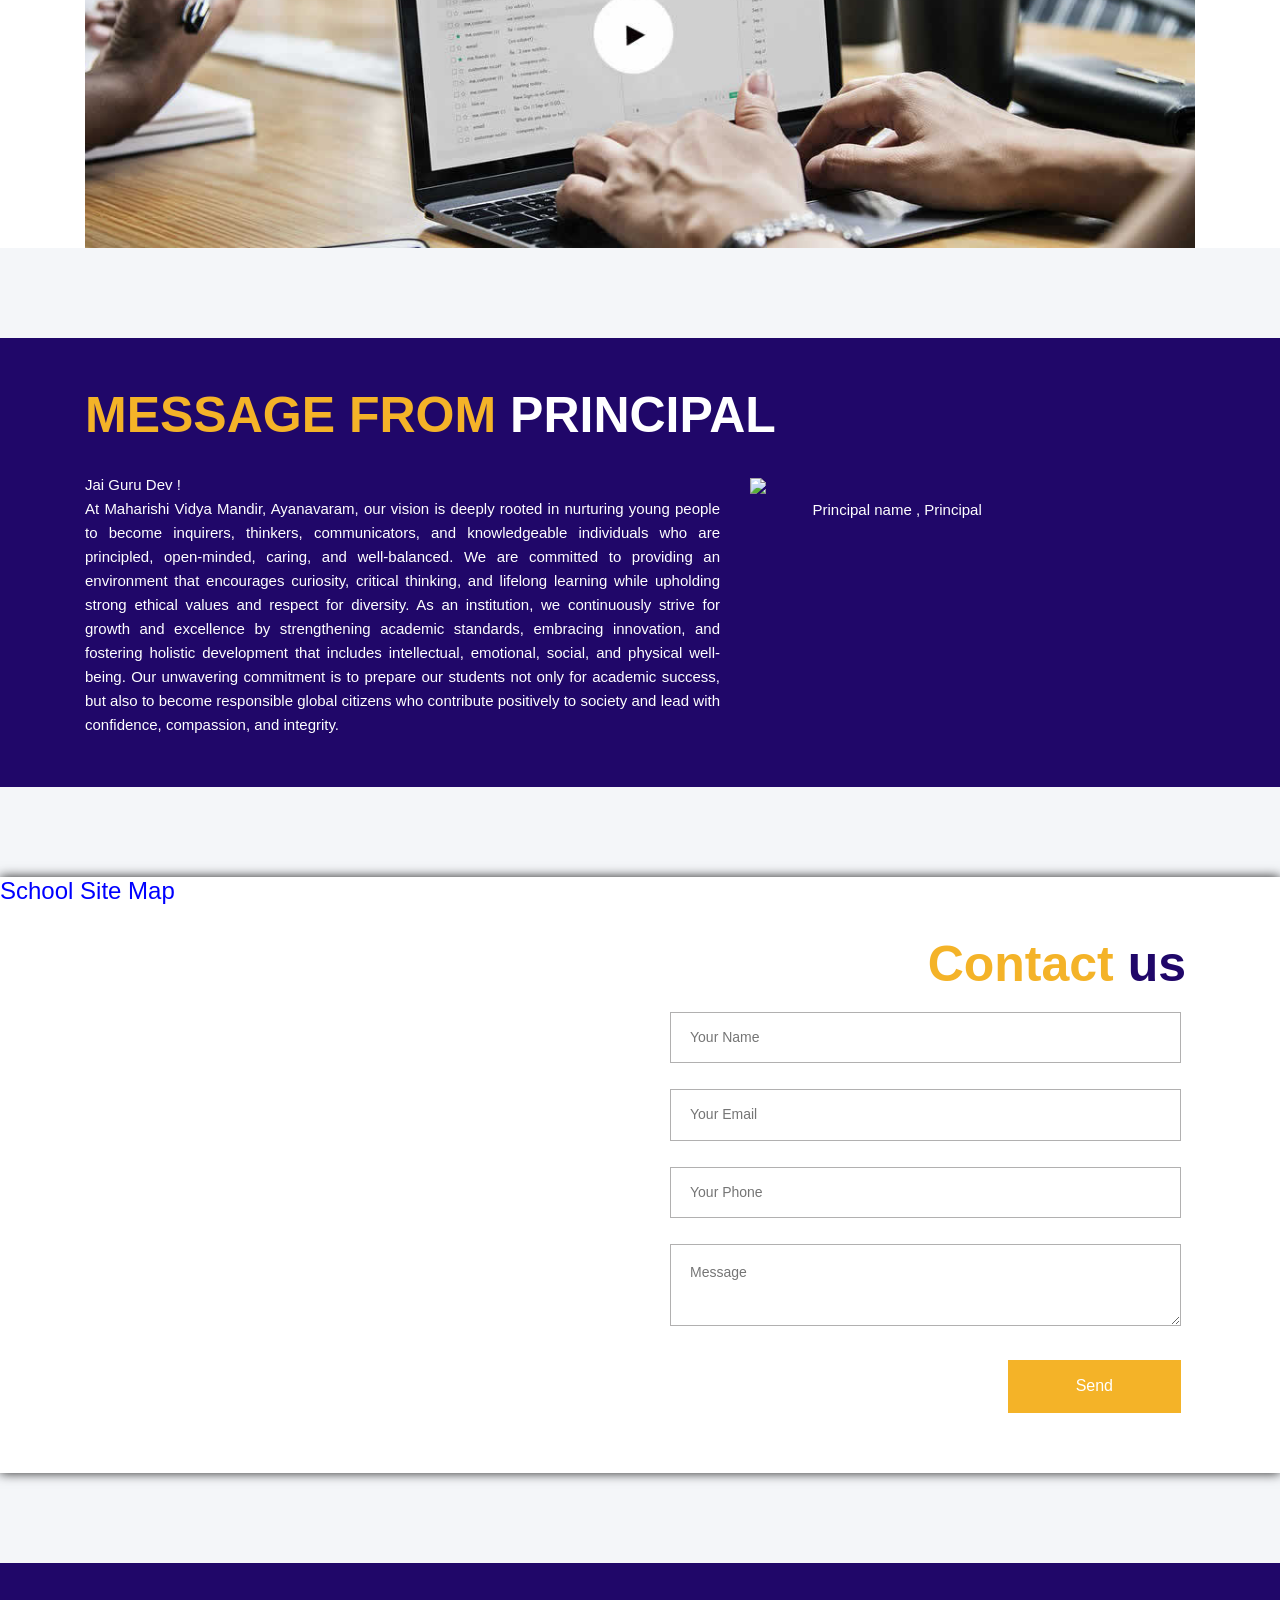
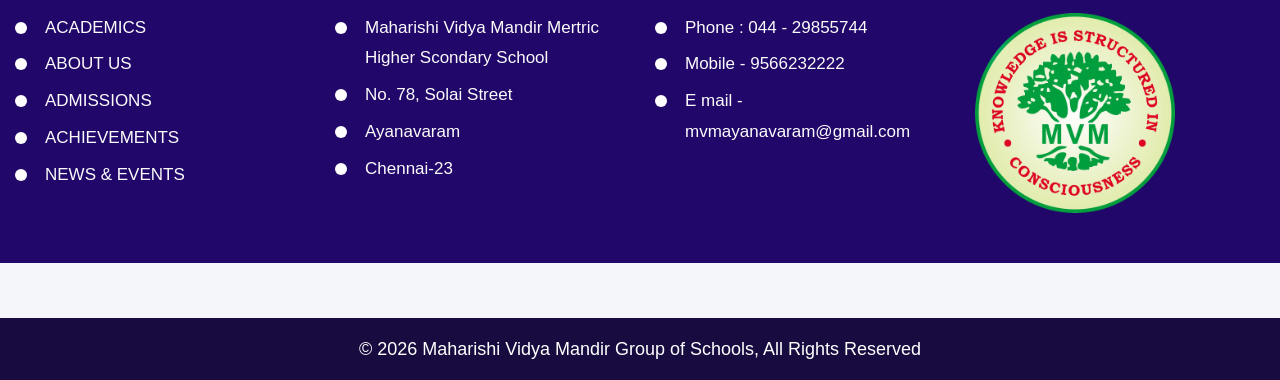
==== commit 7850f484: "Add files via upload" ====
--- a/index.html
+++ b/index.html
@@ -390,7 +390,7 @@
     <div class="row">
       <div class="col-md-12">
         <div class="learn_box">
-		<a href="https://youtu.be/asUdZcjF3yo?si=xfB0dB_5ye03dgK-"> 
+		<a href="https://youtu.be/asUdZcjF3yo?si=mh2jGQk1csYcWEvk"> 
           <figure><img src="images/img.jpg" alt="img"/></figure>
         </div>
       </div>
@@ -411,21 +411,12 @@
       <div class="col-xl-7 col-lg-7 col-md-5 col-sm-12">
         <div class="make_text">
           <p align="justify" >Jai Guru Dev ! <br>
-		  “The secret of success is conviction and persistence.”  – Maharishi Mahesh Yogi <br>
-		  Maharishi Vidya Mandir Metric Higher Secondary School , Ayanavaram is affiliated to the School Education Department, Government of Tamil Nadu and has had its inception 
-		  in the year 2015.It is a branch school of Maharishi Vidya Mandir Metric Higher Secondary School, Ayanavaram ,Chennai. 
-		  Our Founder is His Holiness Maharishi Mahesh Yogi, one of the foremost teachers of Transcendental Meditation which is followed world over by more than 10 million people. 
-		  Our School Motto is “Knowledge is Structured in Consciousness” and we strive to help students unfold their fullest potential, through “Consciousness” based learning. 
-		  The School is located at No. 78, Solai Street, Ayanavaram,Chennai-23. It is a co-educational English medium School following play way methodology for Kindergarten classes 
-		  and the State Board Curriculum for classes PreKG to XII. 
-		Our curriculum has been carefully designed to foster intelluctual curiosity,creativity and critical thinking skills.
-		Teachers try to transmit knowledge and contents to students according to their age,capabilities,skills and their potential. 
-		Teachers and Staff are trained to provide a supportive environment where children feel safe and secure.
-		Teachers continuously equipping themselves by attending Teachers Training programmes and other training to update their knowledge to compete with 21 st century 
-		skills and Teaching Learning process and to give Experiential Learning. Apart from the curriculum , the school organizes a number of extra-curricular and 
-		co-curricular activities.This is to develop high levels of competency and participation in Intra- school and Inter- school Competitions. Students are exposed to a 
-		variety of academic programmes like Olympiads, Spell Bee, NTSE, All India quizzing Programmes, Culturals to develop their innate
-		talent and boost up their levels of confidence when young.
+		  
+At Maharishi Vidya Mandir, Ayanavaram, our vision is deeply rooted in nurturing young people to become inquirers, thinkers, communicators, and knowledgeable individuals 
+who are principled, open-minded, caring, and well-balanced. We are committed to providing an environment that encourages curiosity, critical thinking, and lifelong learning 
+while upholding strong ethical values and respect for diversity. As an institution, we continuously strive for growth and excellence by strengthening academic standards, 
+embracing innovation, and fostering holistic development that includes intellectual, emotional, social, and physical well-being. Our unwavering commitment is to prepare 
+our students not only for academic success, but also to become responsible global citizens who contribute positively to society and lead with confidence, compassion, and integrity.
 
           </p>
          <!-- <a href="Javascript:void(0)">Strat now</a>-->
--- a/css/style.css
+++ b/css/style.css
@@ -7,7 +7,8 @@
  ----------------------------------------*****/
 /*--------------------------------------------------------------------- import Files ---------------------------------------------------------------------*/
  @import url(animate.min.css);
- @import url(normalize.css);
+ @import url(normali
+ ze.css);
  @import url(meanmenu.css);
  @import url(owl.carousel.min.css);
  @import url(slick.css);
@@ -66,6 +67,24 @@
  h6 {
      font-size: 13px 
 }
+
+
+
+
+
+
+
+
+
+
+
+
+
+
+
+
+
+
  *, *::after, *::before {
      -webkit-box-sizing: border-box;
      -moz-box-sizing: border-box;
@@ -410,6 +429,7 @@
 }
  .top-menu-left {
      float: left;
+	 
 }
  .top-menu-left li {
      position: relative;
@@ -497,6 +517,7 @@
 }
  .dropdown-bar .dropdown-link li.active {
      font-weight: bold;
+	 
 }
  .right-dropdown-language .dropdown-link {
      min-width: 100px;
@@ -834,30 +855,47 @@
 }
 .menu-area-main li.active a {
      color: #f4b328;
-	 width: 150px;
+	 width: 350px;
+	 	 
+	  
      }
+	 
+.menu-area-main{
+	 gap: 300;
+	 align-items: center;
+	 color: #f4b328;
+	 width:1600px;
+	 
+	 
+	 
+}
 
  .main-menu {
      text-align: center;
+	 
+	 
 	 
 }
  .main-menu ul {
      margin: 0;
      list-style-type: none;
+	 
 }
  .main-menu ul>li {
      display: inline-block;
      position: relative;
+	 
 }
  .main-menu ul>li a {
-     padding: 11px 15px;
+     padding: 15px 15px;
      text-align: center;
      line-height: 20px;
      font-size: 16px;
      display: block;
-     font-weight: 500;
+     font-weight:600;
      color: #fff;
      text-transform: uppercase;
+	 
 }
 
  .main-menu ul>li a:hover {    color: #f4b328;}
@@ -875,6 +913,7 @@
      padding: 12px 5px;
      position: relative;
      border-bottom: solid #eee 1px;
+	 
 }
  .main-menu ul>li .sub-down li a::before {
 }
@@ -904,12 +943,14 @@
      background: #fff;
      -webkit-box-shadow: 0 6px 12px rgba(0, 0, 0, .175);
      box-shadow: 0 6px 12px rgba(0, 0, 0, .175);
+	 
 }
  .main-menu>ul>li:hover>ul {
      -webkit-transform: scaleY(1);
      transform: scaleY(1);
      visibility: visible;
      opacity: 1;
+	 
 	 
 }
  .main-menu ul>li>ul>li {
@@ -928,11 +969,13 @@
  .main-menu ul>li>ul>li>a {
      background: none !important;
 	 
+	 
 }
  .mean-container .mean-nav {
      margin-top: 0px;
      position: absolute;
      top: 100%;
+	 
 	 
 }
  .main-menu ul>li {
@@ -941,6 +984,7 @@
      text-align: left;
      vertical-align: middle;
      margin: 22px 0px;
+	 
 	 
 }
  .main-menu ul>li:nth-child (6) {
@@ -1142,16 +1186,17 @@
      color: #fff;
 }
  .slider_section {
-     padding-top: 100px;
+     padding-top: 134px;
 }
  .black_nolmal {
      font-weight: normal;
      color: #000;
 }
+
 .carousel-indicators {
     left: inherit;
     top: 40%;
-    margin-right: 0%;
+    margin-right: 2%;
     display: block;
 
 }
@@ -1163,6 +1208,9 @@
 .padding_dd {padding: 0px 50px;}
 .carousel-control-next {display: none;}
 .carousel-control-prev {display: none;}
+
+
+
 /** about section **/
  .about {
      background-color: #fff;
@@ -1171,6 +1219,7 @@
 }
  .about .about-box {
     text-align: left;
+	
     
 }
  .about .about-box h2 {
@@ -1184,8 +1233,9 @@
  .about .about-box p {
      font-size: 17px;
      line-height: 28px;
-     color: #000;
-     padding: 40px 0px;
+     color: #504e4e;
+     padding: 40px 0px;	 
+	 font-family: 'Georgia', serif;
 }
 
  .about .about-box a {
@@ -1317,12 +1367,16 @@
     overflow: hidden;
     opacity: 0;
     margin: 0;
-        transition: all .4s ease-in;
+    transition: all .4s ease-in;
+		
+		
 }
 .box_bg_img .box_my:hover .overlay p {
     height: 65px;
     opacity: 1;
     transition: ease all 0.5s;
+	font-family: 'Georgia', serif;
+	
 }
 .overlay {
     position: absolute;
